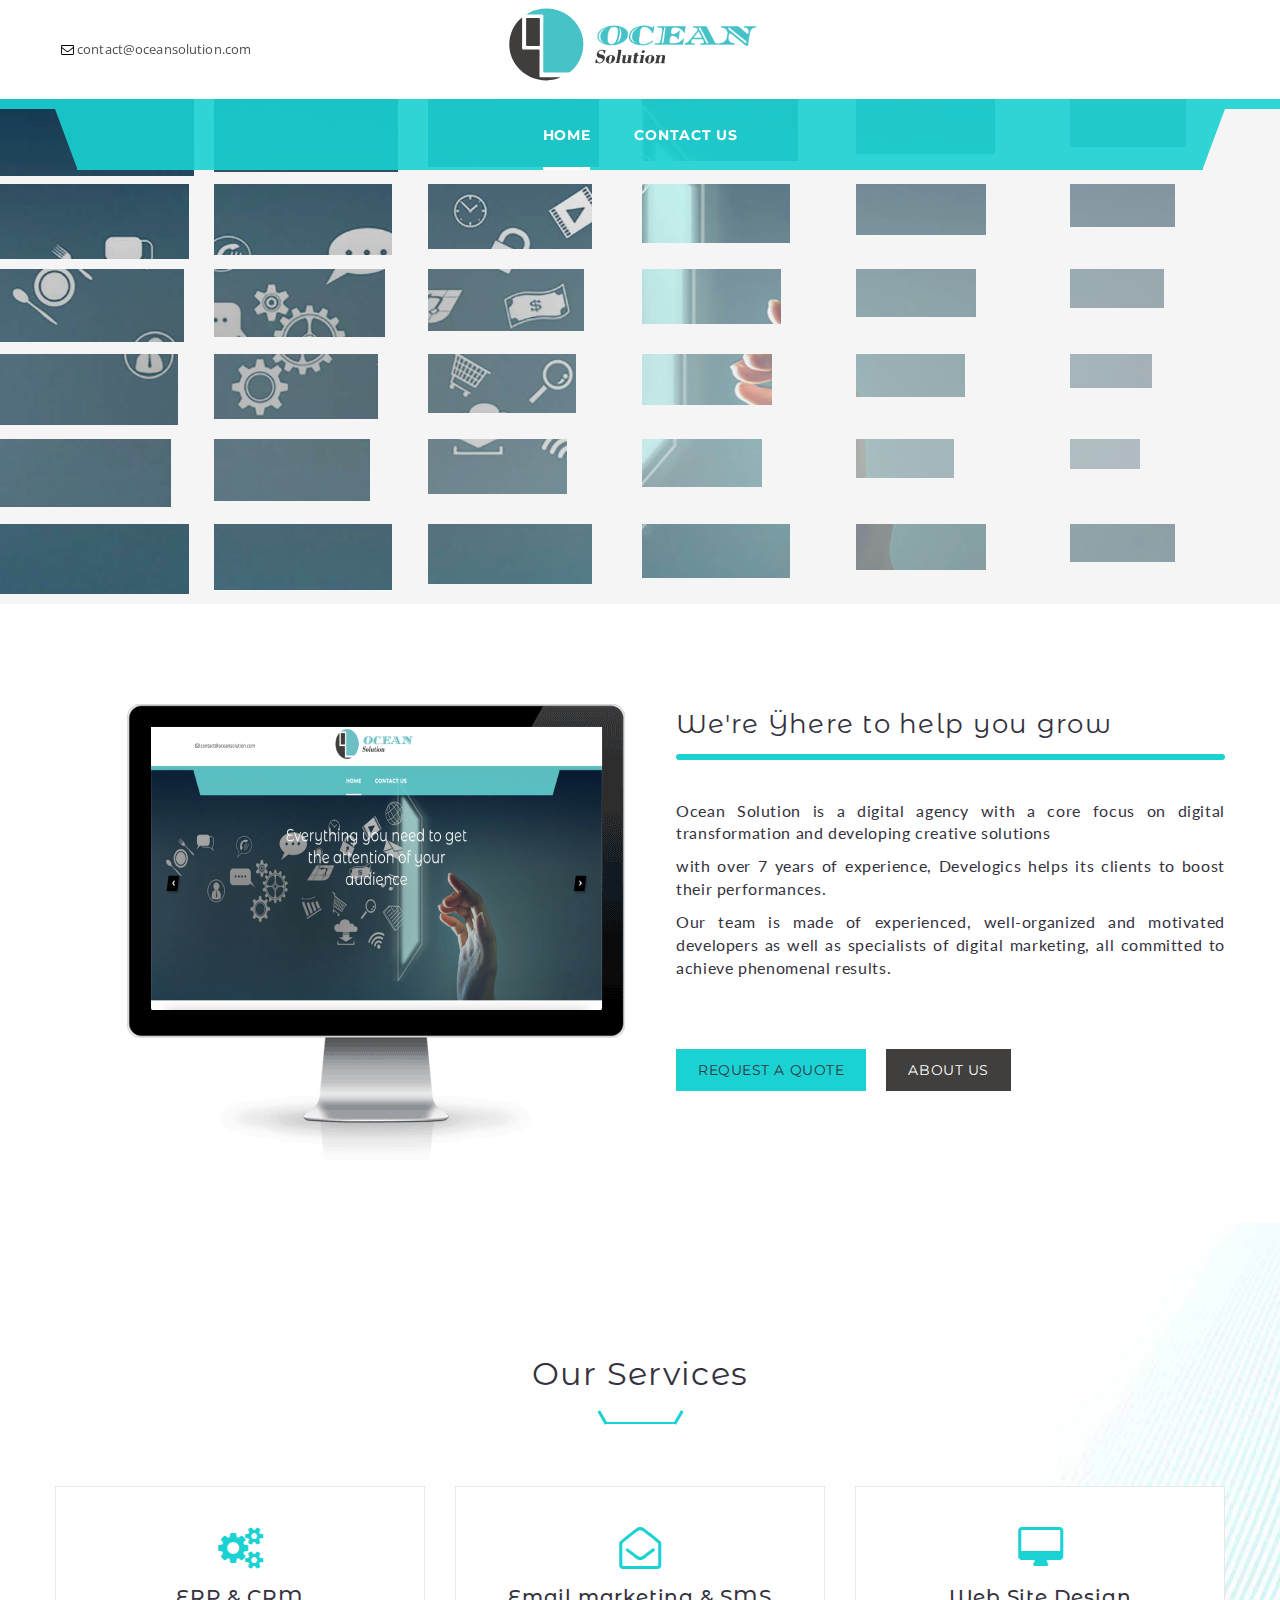
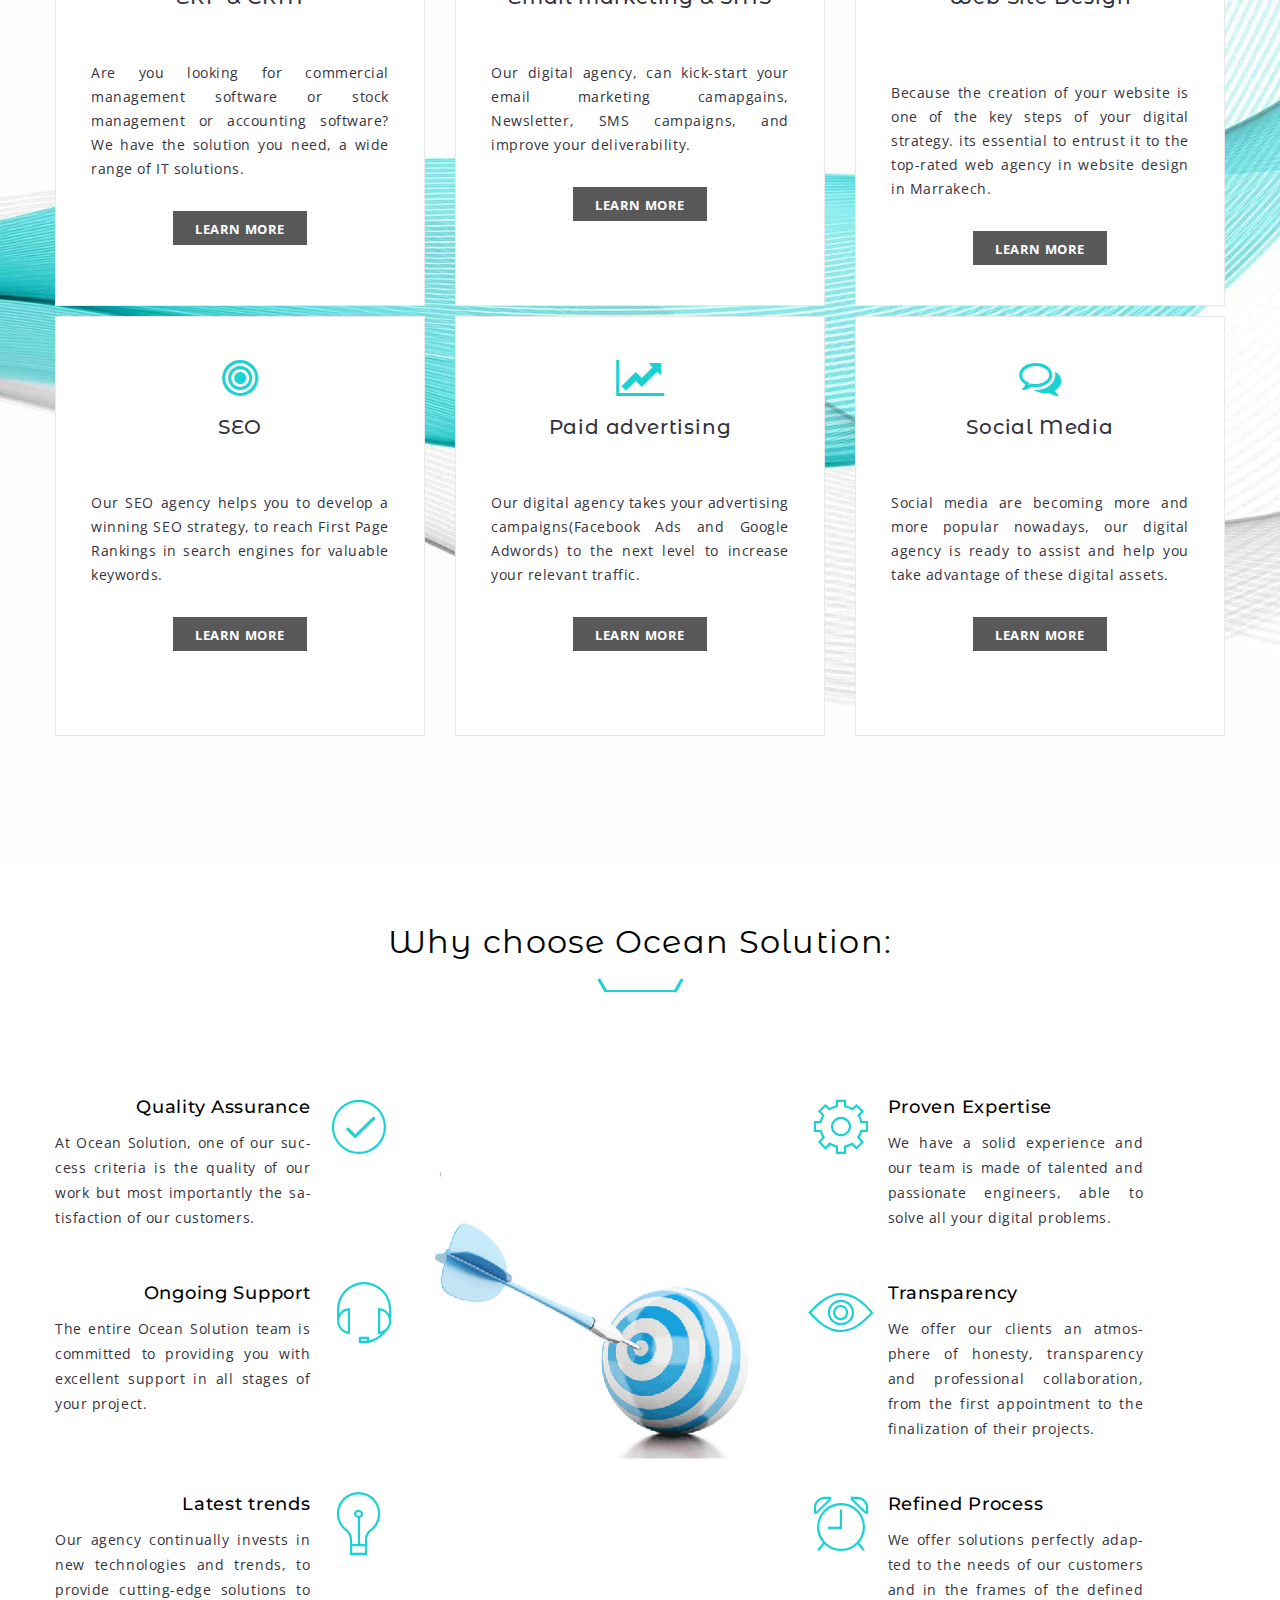
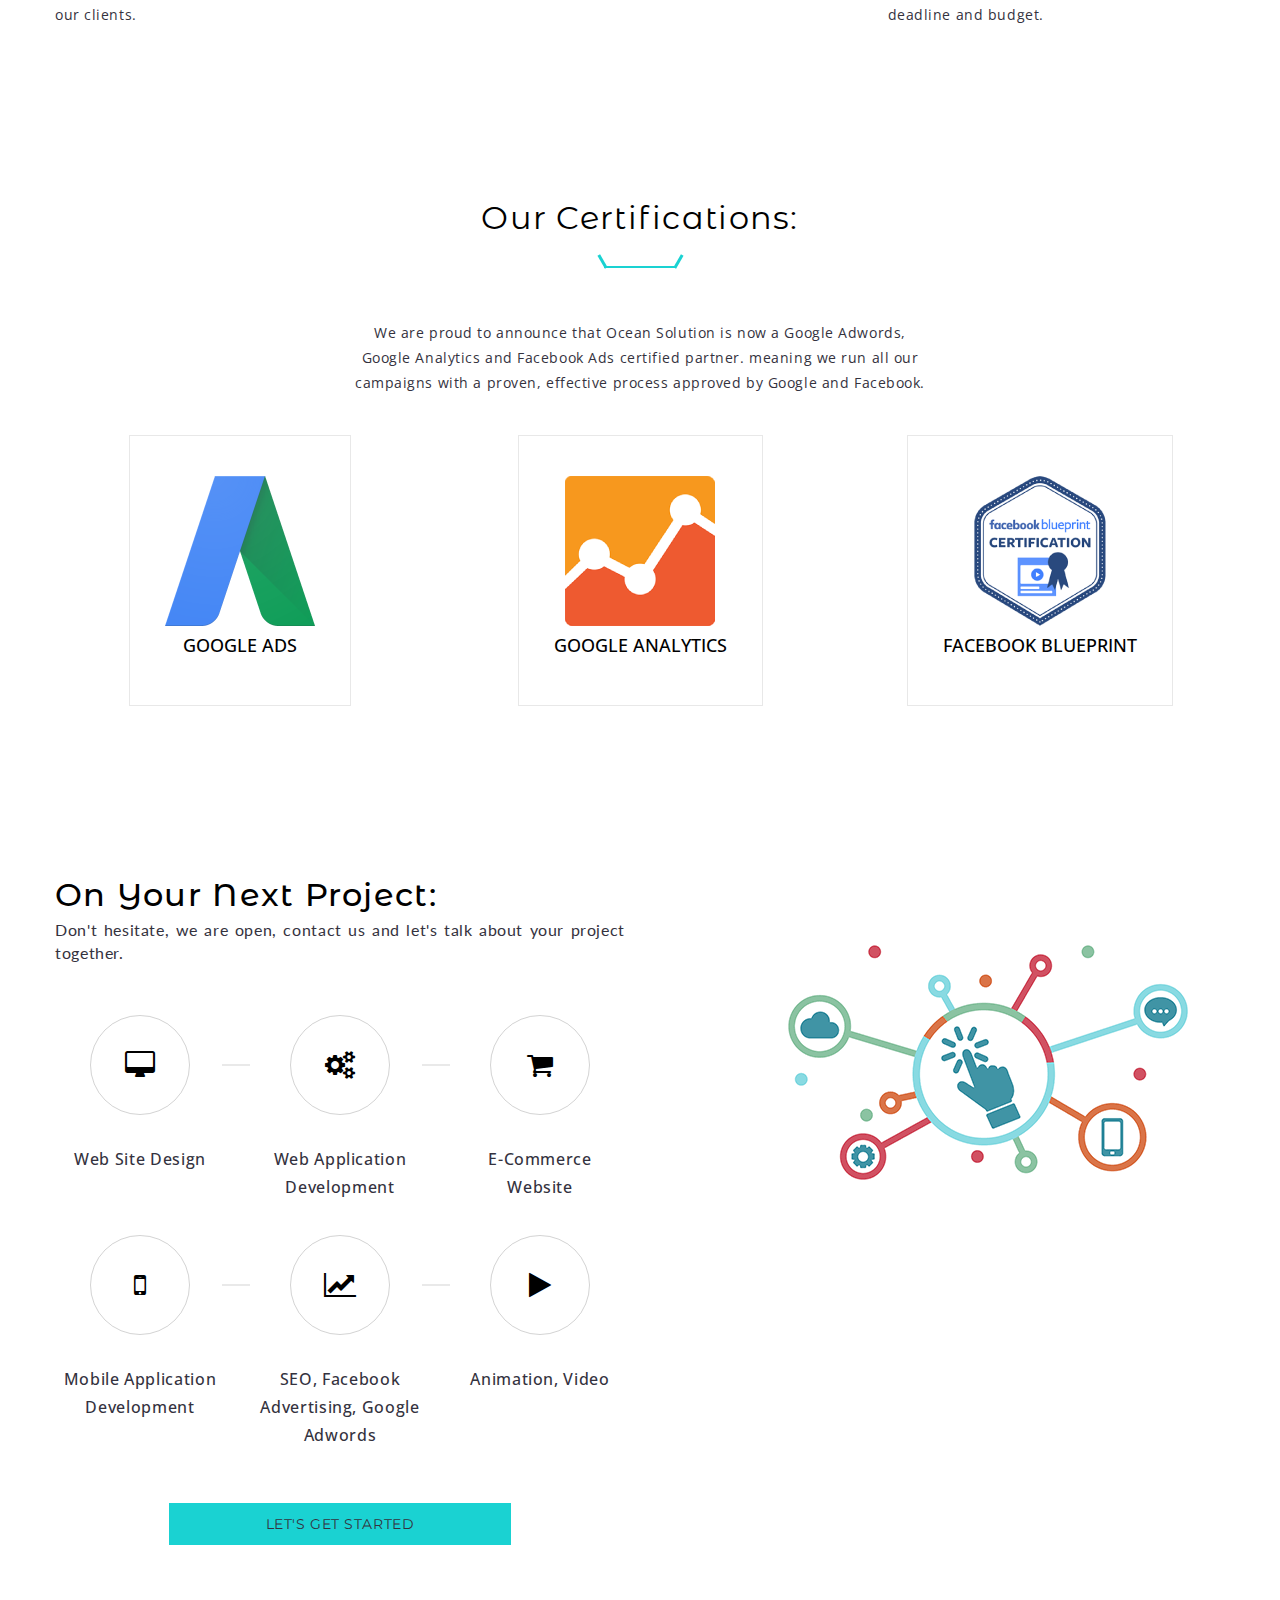
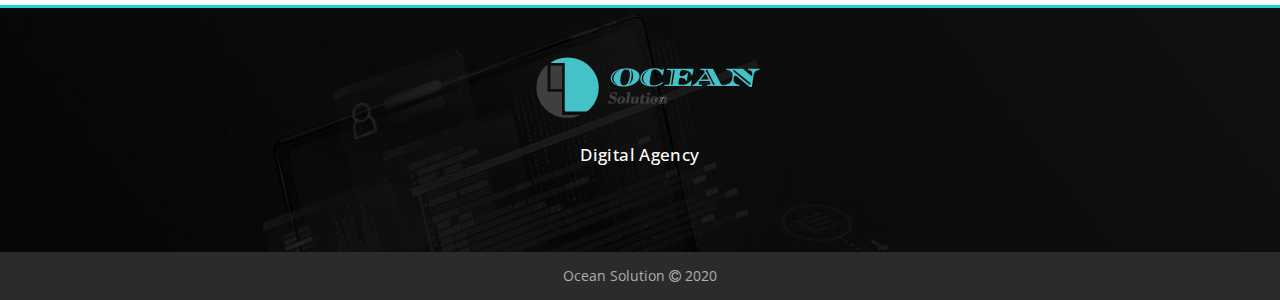
==== index.html @ 249a50ec "0" ====
<!DOCTYPE html>
<!--[if lt IE 7 ]> <html class="ie6"> <![endif]-->
<!--[if IE 7 ]>    <html class="ie7"> <![endif]-->
<!--[if IE 8 ]>    <html class="ie8"> <![endif]-->
<!--[if IE 9 ]>    <html class="ie9"> <![endif]-->
<!--[if (gt IE 9)|!(IE)]><!--><html lang="fr"><!--<![endif]-->

<!-- Mirrored from develogics-solutions.com/en by HTTrack Website Copier/3.x [XR&CO'2014], Sat, 30 Apr 2022 23:43:12 GMT -->
<!-- Added by HTTrack --><meta http-equiv="content-type" content="text/html;charset=UTF-8" /><!-- /Added by HTTrack -->
<head>

	<meta charset="utf-8">
    <meta http-equiv="X-UA-Compatible" content="IE=edge">
    <meta name="viewport" content="width=device-width, initial-scale=1">
	<title>Digital Agency | Ocean Solution </title>

	<!-- Standard Favicon -->
		
	<!-- Library - Google Font Familys -->
	<link href="https://fonts.googleapis.com/css?family=Exo+2:100,100i,200,200i,300,300i,400,400i,500,500i,600,600i,700,700i,800,800i,900,900i|Montserrat+Alternates:100,100i,200,200i,300,300i,400,400i,500,500i,600,600i,700,700i,800,800i,900,900i|Montserrat:100,100i,200,200i,300,300i,400,400i,500,500i,600,600i,700,700i,800,800i,900,900i|Open+Sans:300,300i,400,400i,600,600i,700,700i,800,800i|Poppins:300,400,500,600,700|Raleway:100,100i,200,200i,300,300i,400,400i,500,500i,600,600i,700,700i,800,800i,900,900i|Lato&amp;display=swap" rel="stylesheet"> 
	
	<link rel="stylesheet" type="text/css" href="assets/revolution/css/settings.css">

		
	<!-- Library -->
    <link rel="stylesheet" href="assets/css/lib.css" rel="stylesheet">    
	
	<!-- Custom - Common CSS -->
	<link href="assets/css/elements3b7a.css?t=65556" rel="stylesheet">	
	<link rel="stylesheet" type="text/css" href="assets/css/style.css">
	<link id="color" href="assets/css/color-schemes/cyan.css" rel="stylesheet"/>

	<!--[if lt IE 9]>
		<script src="js/html5/respond.min.js"></script>
    <![endif]-->
	
  <link rel="icon" href="favicon.ico" type="image/x-icon" />
  <link rel="shortcut icon" href="favicon.ico" type="image/x-icon" />
  <link rel="alternate" type="application/rss+xml" title="Web agency Marrakech &raquo; flow" href="feed/index/index.html" />
<link rel="alternate" type="application/rss+xml" title="web agency Marrakech &raquo; Comments flow" href="feed/commentaires/index.html" />
  <script async src="https://www.googletagmanager.com/gtag/js?id=UA-138496597-1"></script>
	
  <script>
	  window.dataLayer = window.dataLayer || [];
	  function gtag(){dataLayer.push(arguments);}
	  gtag('js', new Date());
	  gtag('config', 'UA-138496597-1');
  </script>
</head>

<body data-offset="200" data-spy="scroll" data-target=".ownavigation">
	<a id="acceuil"></a>
	
	<!-- Header Section -->
	<header class="header_s">
		<!-- SidePanel -->
		<div id="slidepanel">
			<!-- Top Header -->
			<div class="container-fluid no-right-padding no-left-padding top-header">
				<!-- Container -->
				<div class="container">						
					<div class="top-left">
						<div class="lang-block">
						<!-- <a href="index.html"><img src="assets/images/fr.png">&nbsp;FR</a> -->
						<span id="mail_develogics">&nbsp;
						<i class="fa fa-envelope-o"></i>
						<span><a href="mailto:contact@oceansolution.com">contact@oceansolution.com</a></span>
						</span>
						</div>
					</div>
					<div class="logo-block">
						<br/>
					<a href="index.html" title="Logo">
						<object width=300px; data="assets/images/logo.svg" point-event="none" type="image/svg+xml">
					    	<img src="assets/images/logo.png" alt="Logo"/>     
						</object>
					</a>
					</div>
					<!-- <div class="top-right">
						Get in touch
						&nbsp;
						<i class="fa fa-phone"></i>
						<span><a id="phone2" href="tel:0808519672"> 0808519672</a></span>


					</div> -->
				</div><!-- Container /- -->
			</div><!-- Top Header /- -->
			
		</div><!-- SidePanel /- -->
		<!-- Menu Block -->
		<div class="menu-block">
			<!-- Container -->
			<div class="container">
				<!-- Ownavigation -->
				<nav class="navbar ownavigation">
					<div class="navbar-header">
						<button type="button" class="navbar-toggle collapsed" data-toggle="collapse" data-target="#navbar" aria-expanded="false" aria-controls="navbar">
							<span class="sr-only">Toggle navigation</span>
							<span class="icon-bar"></span>
							<span class="icon-bar"></span>
							<span class="icon-bar"></span>
						</button>
						<a class="navbar-brand" href="index.html">
							<object width=200px; data="assets/images/logo.svg" point-event="none" type="image/svg+xml">
					    		<img src="assets/images/logo.png" alt="Logo"/>     
							</object>						</a>					</div>
					<div id="navbar" class="navbar-collapse collapse">
						<ul class="nav navbar-nav">
							<li class="active"><a href="index.html" title="Home">Home</a></li>
							<!-- <li><a href="en/digital-agency.html">About Us</a></li> -->
							<!-- <li class="dropdown">
								<a href="index.html#nos_services" title="Services">Services</a>
								<i class="ddl-switch fa fa-angle-down"></i>
								<ul class="dropdown-menu">
									<li><a href="en/erp-crm.html" title="ERP & CRM">ERP & CRM</a></li>
									<li><a href="en/email-marketing-agency.html" title="Email Marketing & SMS">Email Marketing & SMS</a></li>
									<li><a href="en/web-site-design-marrakech.html" title="Web Site Design">Web Site Design</a></li>
									<li><a href="en/seo-agency.html" title="SEO">SEO</a></li>
									<li><a href="en/facebook-adwords-advertising-agency.html" title="Facebook Ads & Google Adwords Advertising"> Facebook Ads & Google Adwords Advertising</a></li>
									<li><a href="en/social-media-agency.html" title="Social Media">Social Media</a></li>
								</ul>
							</li> -->
							<li><a href="en/contact-us.html" title="Contact">Contact Us</a></li>
						</ul>
					</div>
				</nav><!-- Ownavigation /- -->
			</div><!-- Container /- -->
		</div><!-- Menu Block /- -->
	</header><!-- Header Section /- -->
	
	<div class="main-container">

		<main class="site-main">		
			
			<!-- Slider Section -->
			<div id="home-revslider" class="slider-section container-fluid no-padding">
				<!-- START REVOLUTION SLIDER 5.3 -->
				<div class="rev_slider_wrapper">
					<div id="home-slider1" class="rev_slider" data-version="5.3">
						<ul>
	
							<li>
								<img src="assets/images/develogics_agence_web_marrakech2.jpg" alt="premier background slider" style="background-color: #f1f1f1;" data-bgposition="center center" data-bgfit="cover" data-bgrepeat="no-repeat" data-bgparallax="10" class="rev-slidebg" data-no-retina>
								<div class="tp-caption tp-shape tp-shapewrapper" id="slide-2-layer-0"
									data-x="['center','center','center','center']" 
									data-y="['middle','middle','middle','middle']" 
									data-basealign="slide" 
									data-height="full" 
									data-hoffset="['0','0','0','0']" 
									data-responsive="off" 
									data-responsive_offset="off" 
									data-start="0" 
									data-transform_idle="o:1;" 
									data-transform_in="opacity:0;s:2000;e:Power2.easeInOut;" 
									data-transform_out="opacity:0;s:500;s:500;" 
									data-voffset="['0','0','0','0']" 
									data-whitespace="nowrap" 
									data-width="full"
									style="z-index: 5;background-color:rgba(0, 0, 0, 0.21);">
								</div>	

								
								<div class="tp-caption tp-resizeme rs-parallaxlevel-0 slide-title" id="slide-2-layer-1" 
									data-x="['center','center','center','center']" data-hoffset="['0','0','0','0']" 
									data-y="['middle','middle','middle','middle']" data-voffset="['-84','-84','-70','-74']" 
									data-fontsize="['56','50','36','26']"
									data-lineheight="['71','71','55','45']"
									data-width="['805','805','600','450']"
									data-whitespace="normal"
									data-transform_idle="o:1;"
									data-transform_in="x:[-105%];s:1000;e:Power4.slideInRight;" 
									data-transform_out="y:[100%];s:1000;s:1000;e:Power2.slideInRight;" 
									data-mask_in="x:0px;y:0px;s:inherit;e:inherit;" 
									data-mask_out="x:inherit;y:inherit;s:inherit;e:inherit;"  
									data-start="1000" 
									data-splitin="none" 
									data-splitout="none" 
									data-responsive_offset="on"
									data-elementdelay="0.05" 
									data-textAlign="['center','center','center','center']"
									data-paddingtop="[0,0,0,0]"
									data-paddingright="[0,0,0,0]"
									data-paddingbottom="[0,0,0,0]"
									data-paddingleft="[0,0,0,0]"
									style="z-index: 5; color: #fff; font-family: 'Montserrat Alternates', sans-serif;">Everything you need to get the attention of your audience
						
							</li>
													
						</ul>
					</div>
				</div>
			</div><!-- Slider Section --><div id="qui_sommes_nous" class="container-fluid no-left-padding no-right-padding build-section">
   <div class="container">
      <div class="row">
         <div class="col-sm-6 col-xs-12 build-image"><img src="assets/images/presentation_develogics_solutions_marrakech.png" alt="presentation of the web agency Ocean Solution"/></div>
         <div id="presentation" class="col-sm-6 col-xs-12">
            <div class="build-content">
               <div class="build-title">
                  <h1>We're Ÿhere to help you grow</h1>
                  <br><br>
                  <p>Ocean Solution is a digital agency with a core focus on digital transformation and developing creative solutions</p>
                  <p>with over 7 years of experience, Develogics helps its clients to boost their performances.</p>
                  <p>Our team is made of experienced, well-organized and motivated developers as well as specialists of digital marketing, all committed to achieve phenomenal results.</p>
               </div>
               <a href="en/contact-us.html" class="learn-more" title="Request a Quote">Request a Quote</a><a href="en/web-agency-marrakech.html" class="purcase-now" title="Our Digital Agency">About Us </a>
            </div>
         </div>
      </div>
   </div>
</div>
<div id="nos_services" class="container-fluid no-left-padding no-right-padding services-section">
   <div class="container">
      <div class="section-header">
         <h3 id="title_services">Our Services</h3>
      </div>
      <div class="row">
         <div class="col-md-4 col-xs-12">
            <div class="srv-box serv_description">
               <i class="fa fa-cogs"></i>
               <h2>ERP & CRM</h2>
               <p>Are you looking for commercial management software or stock management or accounting software? We have the solution you need, a wide range of IT solutions.</p>
               <a href="#" title="ERP & CRM">LEARN MORE</a>
            </div>
         </div>
         <div class="col-md-4 col-xs-12">
            <div class="srv-box serv_description">
               <i class="fa fa-envelope-open-o"></i>
               <h2>Email marketing & SMS </h2>
               <p>Our digital agency, can kick-start your email marketing camapgains, Newsletter,  SMS campaigns, and improve your deliverability. </p>
               <a href="#" title="Email marketing agency">LEARN MORE</a>
            </div>
         </div>
         <div class="col-md-4 col-xs-12">
            <div class="srv-box serv_description">
               <i class="fa fa-desktop"></i>
               <h2>Web Site Design</h2>
               <br/>
               <p>Because the creation of your website is one of the key steps of your digital strategy. its essential to entrust it to the top-rated web agency in website design in Marrakech.</p>
               <a href="#" title="Web site Design agency in Marrakech">LEARN MORE</a>
            </div>
         </div>

      </div>
      <div id="second_services" class="row">
         <div class="col-md-4 col-xs-12">
            <div class="srv-box serv_description">
               <i class="fa fa-bullseye"></i>
               <h2>SEO</h2>
               <p>Our SEO agency helps you to develop a winning SEO strategy, to reach First Page Rankings in search engines for valuable keywords. </p>
               <a href="#" title="SEO agency Morocco">LEARN MORE</a>
            </div>
         </div>
         <div class="col-md-4 col-xs-12">
            <div class="srv-box serv_description">
               <i class="fa fa-line-chart"></i>
               <h2>Paid advertising</h2>
               <p>Our digital agency takes your advertising campaigns(Facebook Ads and Google Adwords) to the next level to increase your relevant traffic.</p>
               <a href="#" title="Avertising agency Morocco">LEARN MORE</a>
            </div>
         </div>
         <div class="col-md-4 col-xs-12">
            <div class="srv-box serv_description">
               <i class="fa fa-comments-o"></i>
               <h2>Social Media</h2>
               <p>Social media are becoming more and more popular nowadays, our digital agency is ready to assist and help you take advantage of these digital assets. </p>
               <a href="#" title="Social media agency Morocco">LEARN MORE</a>
            </div>
         </div>

      </div>
   </div>
</div>
<div id="features-section" class="container-fluid no-left-padding no-right-padding features-section">
   <div class="container">
      <div class="section-header">
         <h3>Why choose Ocean Solution:</h3>
      </div>
      <div class="features-detail">
         <div class="feature-img col-md-4"><img src="assets/images/pourquoi_choisir_develogics.png" alt="image section why develogcis solutions"/></div>
         <div class="row">
            <div class="col-md-6 col-sm-6">
               <div class="features-box">
                  <i class="pe-7s-check"></i>
                  <h3>Quality Assurance </h3>
                  <p>At Ocean Solution, one of our success criteria is the quality of our work but most importantly the satisfaction of our customers. </p>
               </div>
            </div>
            <div class="col-md-6 col-sm-6">
               <div class="features-box">
                  <i class="pe-7s-config"></i>
                  <h3>Proven Expertise </h3>
                  <p>We have a solid experience and our team is made of talented and passionate engineers, able to solve all your digital problems. </p>
               </div>
            </div>
            <div class="col-md-6 col-sm-6">
               <div class="features-box">
                  <i class="pe-7s-headphones"></i>
                  <h3>Ongoing Support</h3>
                  <p>The entire Ocean Solution team is committed to providing you with excellent support in all stages of your project. </p>
               </div>
            </div>
            <div class="col-md-6 col-sm-6">
               <div class="features-box">
                  <i class="pe-7s-look"></i>
                  <h3>Transparency</h3>
                  <p>We offer our clients an atmosphere of honesty, transparency and professional collaboration, from the first appointment to the finalization of their projects.</p>
               </div>
            </div>
            <div class="col-md-6 col-sm-6">
               <div class="features-box">
                  <i class="pe-7s-light"></i>
                  <h3>Latest trends</h3>
                  <p>Our agency continually invests in new technologies and trends, to provide cutting-edge solutions to our clients. </p>
               </div>
            </div>
            <div class="col-md-6 col-sm-6">
               <div class="features-box">
                  <i class="pe-7s-alarm"></i>
                  <h3>Refined Process</h3>
                  <p>We offer solutions perfectly adapted to the needs of our customers and in the frames of the defined deadline and budget.</p>
               </div>
            </div>
         </div>
      </div>
   </div>
</div>
<div id="features-section2" class="container-fluid no-left-padding no-right-padding features-section">
   <div class="container">
      <div class="section-header">
         <h3>Our Certifications: </h3>
      </div>
      <div id="certification_box">
         <p id="certification">We are proud to announce that Ocean Solution is now a Google Adwords, Google Analytics and Facebook Ads certified partner. meaning we run all our campaigns with a proven, effective process approved by Google and Facebook.</p>
      </div>
      <br><br>
      <div id="accreditations" class="row">
         <div class="col-sm-4">
            <div class="srv-box">
               <img src="assets/images/certification-google-ads.png" title="Google Adswords certified agency morocco" alt="Google Adswords certified agency morocco">
               <h4>GOOGLE ADS</h4>
            </div>
         </div>
         <div class="col-sm-4">
            <div class="srv-box">
               <img src="assets/images/certification-google-analytics.png" title="Google Analytics certified agency morocco" alt="Google Analytics certified agency morocco">
               <h4>GOOGLE ANALYTICS</h4>
            </div>
         </div>
         <div class="col-sm-4">
            <div class="srv-box">
               <img src="assets/images/certification-facebook-blueprint.png" title="Facebook Ads certified agency morocco" alt="Facebook Ads certified agency morocco">
               <h4>FACEBOOK BLUEPRINT</h4>
            </div>
         </div>
      </div>
   </div>
</div>

<div id="build-section2" class="container-fluid no-left-padding no-right-padding build-section">
   <div class="container">
      <div class="row">
         <div class="col-sm-6 col-xs-12">
            <div class="build-content">
               <div class="build-title">
                  <h3>On Your Next Project:</h3>
                  <p>Don't hesitate, we are open, contact us and let's talk about your project together.</p>
               </div>
               <div class="build-detail row">
                  <div class="col-xs-4">
                     <div class="build-box">
                        <i class="fa fa-desktop"></i>
                        <h3>Web Site Design</h3>
                     </div>
                  </div>
                  <div class="col-xs-4">
                     <div class="build-box">
                        <i class="fa fa-cogs"></i>
                        <h3>Web Application Development</h3>
                     </div>
                  </div>
                  <div class="col-xs-4">
                     <div class="build-box">
                        <i class="fa fa-shopping-cart"></i>
                        <h3>E-Commerce website</h3>
                     </div>
                  </div>
               </div>
               <div class="build-detail row">
                  <div class="col-xs-4">
                     <div class="build-box">
                        <i class="fa fa-mobile"></i>
                        <h3>Mobile Application Development</h3>
                     </div>
                  </div>
                  <div class="col-xs-4">
                     <div class="build-box">
                        <i class="fa fa-line-chart"></i>
                        <h3>SEO, Facebook Advertising, Google Adwords</h3>
                     </div>
                  </div>
                  <div class="col-xs-4">
                     <div class="build-box">
                        <i class="fa fa-play"></i>
                        <h3>Animation, Video</h3>
                     </div>
                  </div>
               </div>
               <a id="contact_btn_last" href="en/contact-us.html" class="learn-more" title="Let's get started ">Let's get started </a>
            </div>
         </div>
         <div class="col-sm-6 col-xs-12 build-image"><img src="assets/images/contactez_develogics_solutions_agence_web_marrakech.png" alt="image section contact Ocean Solution"/></div>
      </div>
   </div>
</div>
</main></div>	<!-- Footer Main -->
	<footer id="contact" class="container-fluid no-left-padding no-right-padding footer-main">
		<!-- Top Footer -->
		<div class="container-fluid no-left-padding no-right-padding top-footer">
			<!-- Container -->
			<div class="container">
				<div class="logo-block">
					<h3><img src="assets/images/logo.png" alt="Ocean Solution" /></h3>
					<p id="footer_slug"><strong>Digital Agency</strong></p>
			
				</div>
				
				<!-- Row /- -->
			</div><!-- Container /- -->
		</div><!-- Top Footer -->
		<!-- Bottom Footer -->
		<div class="container-fluid bottom-footer no-left-padding no-right-padding">
			<!-- Container -->
			<div class="container">
				<p id="footer_cpt"><a class="footer_links" href="index.html" title="Web Agency Marrakech">Ocean Solution</a> <i class="fa fa-copyright"></i> 2020</p>
			</div><!-- Container -->
		</div><!-- Bottom Footer /- -->
	</footer><!-- Footer Main /- -->
	<!-- JQuery v1.12.4 -->
	<script src="assets/js/jquery-1.12.4.min.js"></script>

	<!-- Library - Js -->
	
	<!-- RS5.3 Core JS Files -->
	<script type="text/javascript" src="assets/revolution/js/jquery.themepunch.tools.min838f.js?rev=5.0"></script>
	<script type="text/javascript" src="assets/revolution/js/jquery.themepunch.revolution.min838f.js?rev=5.0"></script>
	<script type="text/javascript" src="assets/revolution/js/extensions/revolution.extension.video.min.js"></script>
	<script type="text/javascript" src="assets/revolution/js/extensions/revolution.extension.slideanims.min.js"></script>
	<script type="text/javascript" src="assets/revolution/js/extensions/revolution.extension.layeranimation.min.js"></script>
	<script type="text/javascript" src="assets/revolution/js/extensions/revolution.extension.navigation.min.js"></script>
	
	<!-- Library - Theme JS -->
	<script src="assets/js/functions.js"></script>
	<script src="assets/js/services.js"></script>
	<link rel="stylesheet" type="text/css" href="assets/css/servicesc7b7.css?t=333">
	<!--Start of Tawk.to Script-->
<!--	<script type="text/javascript">
	var Tawk_API=Tawk_API||{}, Tawk_LoadStart=new Date();
	(function(){
	var s1=document.createElement("script"),s0=document.getElementsByTagName("script")[0];
	s1.async=true;
	s1.src='https://embed.tawk.to/5cb7019fd6e05b735b4307b9/default';
	s1.charset='UTF-8';
	s1.setAttribute('crossorigin','*');
	s0.parentNode.insertBefore(s1,s0);
	})();
	</script>
	-->
	<!--End of Tawk.to Script-->


</body>

<!-- Mirrored from develogics-solutions.com/en by HTTrack Website Copier/3.x [XR&CO'2014], Sat, 30 Apr 2022 23:43:28 GMT -->
</html>
---- assets/revolution/css/settings.css ----
/*-----------------------------------------------------------------------------

-	Revolution Slider 5.0 Default Style Settings -

Screen Stylesheet

version:   	5.3.1
date:      	07/12/15
author:		themepunch
email:     	info@themepunch.com
website:   	http://www.themepunch.com
-----------------------------------------------------------------------------*/

#debungcontrolls,.debugtimeline{width:100%;box-sizing:border-box}.rev_column,.rev_column .tp-parallax-wrap,.tp-svg-layer svg{vertical-align:top}#debungcontrolls{z-index:100000;position:fixed;bottom:0;height:auto;background:rgba(0,0,0,.6);padding:10px}.debugtimeline{height:10px;position:relative;margin-bottom:3px;display:none;white-space:nowrap}.debugtimeline:hover{height:15px}.the_timeline_tester{background:#e74c3c;position:absolute;top:0;left:0;height:100%;width:0}.debugtimeline.tl_slide .the_timeline_tester{background:#f39c12}.debugtimeline.tl_frame .the_timeline_tester{background:#3498db}.debugtimline_txt{color:#fff;font-weight:400;font-size:7px;position:absolute;left:10px;top:0;white-space:nowrap;line-height:10px}.rtl{direction:rtl}@font-face{font-family:revicons;src:url(../fonts/revicons/revicons90c6.eot?5510888);src:url(../fonts/revicons/revicons90c6.eot?5510888#iefix) format('embedded-opentype'),url(../fonts/revicons/revicons90c6.woff?5510888) format('woff'),url(../fonts/revicons/revicons90c6.ttf?5510888) format('truetype'),url(../fonts/revicons/revicons90c6.svg?5510888#revicons) format('svg');font-weight:400;font-style:normal}[class*=" revicon-"]:before,[class^=revicon-]:before{font-family:revicons;font-style:normal;font-weight:400;speak:none;display:inline-block;text-decoration:inherit;width:1em;margin-right:.2em;text-align:center;font-variant:normal;text-transform:none;line-height:1em;margin-left:.2em}.revicon-search-1:before{content:'\e802'}.revicon-pencil-1:before{content:'\e831'}.revicon-picture-1:before{content:'\e803'}.revicon-cancel:before{content:'\e80a'}.revicon-info-circled:before{content:'\e80f'}.revicon-trash:before{content:'\e801'}.revicon-left-dir:before{content:'\e817'}.revicon-right-dir:before{content:'\e818'}.revicon-down-open:before{content:'\e83b'}.revicon-left-open:before{content:'\e819'}.revicon-right-open:before{content:'\e81a'}.revicon-angle-left:before{content:'\e820'}.revicon-angle-right:before{content:'\e81d'}.revicon-left-big:before{content:'\e81f'}.revicon-right-big:before{content:'\e81e'}.revicon-magic:before{content:'\e807'}.revicon-picture:before{content:'\e800'}.revicon-export:before{content:'\e80b'}.revicon-cog:before{content:'\e832'}.revicon-login:before{content:'\e833'}.revicon-logout:before{content:'\e834'}.revicon-video:before{content:'\e805'}.revicon-arrow-combo:before{content:'\e827'}.revicon-left-open-1:before{content:'\e82a'}.revicon-right-open-1:before{content:'\e82b'}.revicon-left-open-mini:before{content:'\e822'}.revicon-right-open-mini:before{content:'\e823'}.revicon-left-open-big:before{content:'\e824'}.revicon-right-open-big:before{content:'\e825'}.revicon-left:before{content:'\e836'}.revicon-right:before{content:'\e826'}.revicon-ccw:before{content:'\e808'}.revicon-arrows-ccw:before{content:'\e806'}.revicon-palette:before{content:'\e829'}.revicon-list-add:before{content:'\e80c'}.revicon-doc:before{content:'\e809'}.revicon-left-open-outline:before{content:'\e82e'}.revicon-left-open-2:before{content:'\e82c'}.revicon-right-open-outline:before{content:'\e82f'}.revicon-right-open-2:before{content:'\e82d'}.revicon-equalizer:before{content:'\e83a'}.revicon-layers-alt:before{content:'\e804'}.revicon-popup:before{content:'\e828'}.rev_slider_wrapper{position:relative;z-index:0;width:100%}.rev_slider{position:relative;overflow:visible}.entry-content .rev_slider a,.rev_slider a{box-shadow:none}.tp-overflow-hidden{overflow:hidden!important}.group_ov_hidden{overflow:hidden}.rev_slider img,.tp-simpleresponsive img{max-width:none!important;transition:none;margin:0;padding:0;border:none}.rev_slider .no-slides-text{font-weight:700;text-align:center;padding-top:80px}.rev_slider>ul,.rev_slider>ul>li,.rev_slider>ul>li:before,.rev_slider_wrapper>ul,.tp-revslider-mainul>li,.tp-revslider-mainul>li:before,.tp-simpleresponsive>ul,.tp-simpleresponsive>ul>li,.tp-simpleresponsive>ul>li:before{list-style:none!important;position:absolute;margin:0!important;padding:0!important;overflow-x:visible;overflow-y:visible;background-image:none;background-position:0 0;text-indent:0;top:0;left:0}.rev_slider>ul>li,.rev_slider>ul>li:before,.tp-revslider-mainul>li,.tp-revslider-mainul>li:before,.tp-simpleresponsive>ul>li,.tp-simpleresponsive>ul>li:before{visibility:hidden}.tp-revslider-mainul,.tp-revslider-slidesli{padding:0!important;margin:0!important;list-style:none!important}.fullscreen-container,.fullwidthbanner-container{padding:0;position:relative}.rev_slider li.tp-revslider-slidesli{position:absolute!important}.tp-caption .rs-untoggled-content{display:block}.tp-caption .rs-toggled-content{display:none}.rs-toggle-content-active.tp-caption .rs-toggled-content{display:block}.rs-toggle-content-active.tp-caption .rs-untoggled-content{display:none}.rev_slider .caption,.rev_slider .tp-caption{position:relative;visibility:hidden;white-space:nowrap;display:block;-webkit-font-smoothing:antialiased!important;z-index:1}.rev_slider .caption,.rev_slider .tp-caption,.tp-simpleresponsive img{-moz-user-select:none;-khtml-user-select:none;-webkit-user-select:none;-o-user-select:none}.rev_slider .tp-mask-wrap .tp-caption,.rev_slider .tp-mask-wrap :last-child,.wpb_text_column .rev_slider .tp-mask-wrap .tp-caption,.wpb_text_column .rev_slider .tp-mask-wrap :last-child{margin-bottom:0}.tp-svg-layer svg{width:100%;height:100%;position:relative}.tp-carousel-wrapper{cursor:url(openhand.html),move}.tp-carousel-wrapper.dragged{cursor:url(closedhand.html),move}.tp_inner_padding{box-sizing:border-box;max-height:none!important}.tp-caption.tp-layer-selectable{-moz-user-select:all;-khtml-user-select:all;-webkit-user-select:all;-o-user-select:all}.tp-caption.tp-hidden-caption,.tp-forcenotvisible,.tp-hide-revslider,.tp-parallax-wrap.tp-hidden-caption{visibility:hidden!important;display:none!important}.rev_slider audio,.rev_slider embed,.rev_slider iframe,.rev_slider object,.rev_slider video{max-width:none!important}.tp-element-background{position:absolute;top:0;left:0;width:100%;height:100%;z-index:0}.rev_row_zone{position:absolute;width:100%;left:0;box-sizing:border-box;min-height:50px;font-size:0}.rev_column_inner,.rev_slider .tp-caption.rev_row{position:relative;width:100%!important;box-sizing:border-box}.rev_row_zone_top{top:0}.rev_row_zone_middle{top:50%;transform:translateY(-50%)}.rev_row_zone_bottom{bottom:0}.rev_slider .tp-caption.rev_row{display:table;table-layout:fixed;vertical-align:top;height:auto!important;font-size:0}.rev_column{display:table-cell;position:relative;height:auto;box-sizing:border-box;font-size:0}.rev_column_inner{display:block;height:auto!important;white-space:normal!important}.rev_column_bg{width:100%;height:100%;position:absolute;top:0;left:0;z-index:0;box-sizing:border-box;background-clip:content-box;border:0 solid transparent}.tp-caption .backcorner,.tp-caption .backcornertop,.tp-caption .frontcorner,.tp-caption .frontcornertop{height:0;top:0;width:0;position:absolute}.rev_column_inner .tp-loop-wrap,.rev_column_inner .tp-mask-wrap,.rev_column_inner .tp-parallax-wrap{text-align:inherit}.rev_column_inner .tp-mask-wrap{display:inline-block}.rev_column_inner .tp-parallax-wrap,.rev_column_inner .tp-parallax-wrap .tp-loop-wrap,.rev_column_inner .tp-parallax-wrap .tp-mask-wrap{position:relative!important;left:auto!important;top:auto!important;line-height:0}.tp-video-play-button,.tp-video-play-button i{line-height:50px!important;vertical-align:top;text-align:center}.rev_column_inner .rev_layer_in_column,.rev_column_inner .tp-parallax-wrap,.rev_column_inner .tp-parallax-wrap .tp-loop-wrap,.rev_column_inner .tp-parallax-wrap .tp-mask-wrap{vertical-align:top}.rev_break_columns{display:block!important}.rev_break_columns .tp-parallax-wrap.rev_column{display:block!important;width:100%!important}.fullwidthbanner-container{overflow:hidden}.fullwidthbanner-container .fullwidthabanner{width:100%;position:relative}.tp-static-layers{position:absolute;z-index:101;top:0;left:0}.tp-caption .frontcorner{border-left:40px solid transparent;border-right:0 solid transparent;border-top:40px solid #00A8FF;left:-40px}.tp-caption .backcorner{border-left:0 solid transparent;border-right:40px solid transparent;border-bottom:40px solid #00A8FF;right:0}.tp-caption .frontcornertop{border-left:40px solid transparent;border-right:0 solid transparent;border-bottom:40px solid #00A8FF;left:-40px}.tp-caption .backcornertop{border-left:0 solid transparent;border-right:40px solid transparent;border-top:40px solid #00A8FF;right:0}.tp-layer-inner-rotation{position:relative!important}img.tp-slider-alternative-image{width:100%;height:auto}.caption.fullscreenvideo,.rs-background-video-layer,.tp-caption.coverscreenvideo,.tp-caption.fullscreenvideo{width:100%;height:100%;top:0;left:0;position:absolute}.noFilterClass{filter:none!important}.rs-background-video-layer{visibility:hidden;z-index:0}.caption.fullscreenvideo audio,.caption.fullscreenvideo iframe,.caption.fullscreenvideo video,.tp-caption.fullscreenvideo iframe,.tp-caption.fullscreenvideo iframe audio,.tp-caption.fullscreenvideo iframe video{width:100%!important;height:100%!important;display:none}.fullcoveredvideo audio,.fullscreenvideo audio .fullcoveredvideo video,.fullscreenvideo video{background:#000}.fullcoveredvideo .tp-poster{background-position:center center;background-size:cover;width:100%;height:100%;top:0;left:0}.videoisplaying .html5vid .tp-poster{display:none}.tp-video-play-button{background:#000;background:rgba(0,0,0,.3);border-radius:5px;position:absolute;top:50%;left:50%;color:#FFF;margin-top:-25px;margin-left:-25px;cursor:pointer;width:50px;height:50px;box-sizing:border-box;display:inline-block;z-index:4;opacity:0;transition:opacity .3s ease-out!important}.tp-audio-html5 .tp-video-play-button,.tp-hiddenaudio{display:none!important}.tp-caption .html5vid{width:100%!important;height:100%!important}.tp-video-play-button i{width:50px;height:50px;display:inline-block;font-size:40px!important}.rs-fullvideo-cover,.tp-dottedoverlay,.tp-shadowcover{height:100%;top:0;left:0;position:absolute}.tp-caption:hover .tp-video-play-button{opacity:1;display:block}.tp-caption .tp-revstop{display:none;border-left:5px solid #fff!important;border-right:5px solid #fff!important;margin-top:15px!important;line-height:20px!important;vertical-align:top;font-size:25px!important}.tp-seek-bar,.tp-video-button,.tp-volume-bar{outline:0;line-height:12px;margin:0;cursor:pointer}.videoisplaying .revicon-right-dir{display:none}.videoisplaying .tp-revstop{display:inline-block}.videoisplaying .tp-video-play-button{display:none}.fullcoveredvideo .tp-video-play-button{display:none!important}.fullscreenvideo .fullscreenvideo audio,.fullscreenvideo .fullscreenvideo video{object-fit:contain!important}.fullscreenvideo .fullcoveredvideo audio,.fullscreenvideo .fullcoveredvideo video{object-fit:cover!important}.tp-video-controls{position:absolute;bottom:0;left:0;right:0;padding:5px;opacity:0;transition:opacity .3s;background-image:linear-gradient(to bottom,#000 13%,#323232 100%);display:table;max-width:100%;overflow:hidden;box-sizing:border-box}.rev-btn.rev-hiddenicon i,.rev-btn.rev-withicon i{transition:all .2s ease-out!important;font-size:15px}.tp-caption:hover .tp-video-controls{opacity:.9}.tp-video-button{background:rgba(0,0,0,.5);border:0;border-radius:3px;font-size:12px;color:#fff;padding:0}.tp-video-button:hover{cursor:pointer}.tp-video-button-wrap,.tp-video-seek-bar-wrap,.tp-video-vol-bar-wrap{padding:0 5px;display:table-cell;vertical-align:middle}.tp-video-seek-bar-wrap{width:80%}.tp-video-vol-bar-wrap{width:20%}.tp-seek-bar,.tp-volume-bar{width:100%;padding:0}.rs-fullvideo-cover{width:100%;background:0 0;z-index:5}.disabled_lc .tp-video-play-button,.rs-background-video-layer audio::-webkit-media-controls,.rs-background-video-layer video::-webkit-media-controls,.rs-background-video-layer video::-webkit-media-controls-start-playback-button{display:none!important}.tp-audio-html5 .tp-video-controls{opacity:1!important;visibility:visible!important}.tp-dottedoverlay{background-repeat:repeat;width:100%;z-index:3}.tp-dottedoverlay.twoxtwo{background:url(../assets/gridtile.png)}.tp-dottedoverlay.twoxtwowhite{background:url(../assets/gridtile_white.png)}.tp-dottedoverlay.threexthree{background:url(../assets/gridtile_3x3.png)}.tp-dottedoverlay.threexthreewhite{background:url(../assets/gridtile_3x3_white.png)}.tp-shadowcover{width:100%;background:#fff;z-index:-1}.tp-shadow1{box-shadow:0 10px 6px -6px rgba(0,0,0,.8)}.tp-shadow2:after,.tp-shadow2:before,.tp-shadow3:before,.tp-shadow4:after{z-index:-2;position:absolute;content:"";bottom:10px;left:10px;width:50%;top:85%;max-width:300px;background:0 0;box-shadow:0 15px 10px rgba(0,0,0,.8);transform:rotate(-3deg)}.tp-shadow2:after,.tp-shadow4:after{transform:rotate(3deg);right:10px;left:auto}.tp-shadow5{position:relative;box-shadow:0 1px 4px rgba(0,0,0,.3),0 0 40px rgba(0,0,0,.1) inset}.tp-shadow5:after,.tp-shadow5:before{content:"";position:absolute;z-index:-2;box-shadow:0 0 25px 0 rgba(0,0,0,.6);top:30%;bottom:0;left:20px;right:20px;border-radius:100px/20px}.tp-button{padding:6px 13px 5px;border-radius:3px;height:30px;cursor:pointer;color:#fff!important;text-shadow:0 1px 1px rgba(0,0,0,.6)!important;font-size:15px;line-height:45px!important;font-family:arial,sans-serif;font-weight:700;letter-spacing:-1px;text-decoration:none}.tp-button.big{color:#fff;text-shadow:0 1px 1px rgba(0,0,0,.6);font-weight:700;padding:9px 20px;font-size:19px;line-height:57px!important}.purchase:hover,.tp-button.big:hover,.tp-button:hover{background-position:bottom,15px 11px}.purchase.green,.purchase:hover.green,.tp-button.green,.tp-button:hover.green{background-color:#21a117;box-shadow:0 3px 0 0 #104d0b}.purchase.blue,.purchase:hover.blue,.tp-button.blue,.tp-button:hover.blue{background-color:#1d78cb;box-shadow:0 3px 0 0 #0f3e68}.purchase.red,.purchase:hover.red,.tp-button.red,.tp-button:hover.red{background-color:#cb1d1d;box-shadow:0 3px 0 0 #7c1212}.purchase.orange,.purchase:hover.orange,.tp-button.orange,.tp-button:hover.orange{background-color:#f70;box-shadow:0 3px 0 0 #a34c00}.purchase.darkgrey,.purchase:hover.darkgrey,.tp-button.darkgrey,.tp-button.grey,.tp-button:hover.darkgrey,.tp-button:hover.grey{background-color:#555;box-shadow:0 3px 0 0 #222}.purchase.lightgrey,.purchase:hover.lightgrey,.tp-button.lightgrey,.tp-button:hover.lightgrey{background-color:#888;box-shadow:0 3px 0 0 #555}.rev-btn,.rev-btn:visited{outline:0!important;box-shadow:none!important;text-decoration:none!important;line-height:44px;font-size:17px;font-weight:500;padding:12px 35px;box-sizing:border-box;font-family:Roboto,sans-serif;cursor:pointer}.rev-btn.rev-uppercase,.rev-btn.rev-uppercase:visited{text-transform:uppercase;letter-spacing:1px;font-size:15px;font-weight:900}.rev-btn.rev-withicon i{font-weight:400;position:relative;top:0;margin-left:10px!important}.rev-btn.rev-hiddenicon i{font-weight:400;position:relative;top:0;opacity:0;margin-left:0!important;width:0!important}.rev-btn.rev-hiddenicon:hover i{opacity:1!important;margin-left:10px!important;width:auto!important}.rev-btn.rev-medium,.rev-btn.rev-medium:visited{line-height:36px;font-size:14px;padding:10px 30px}.rev-btn.rev-medium.rev-hiddenicon i,.rev-btn.rev-medium.rev-withicon i{font-size:14px;top:0}.rev-btn.rev-small,.rev-btn.rev-small:visited{line-height:28px;font-size:12px;padding:7px 20px}.rev-btn.rev-small.rev-hiddenicon i,.rev-btn.rev-small.rev-withicon i{font-size:12px;top:0}.rev-maxround{border-radius:30px}.rev-minround{border-radius:3px}.rev-burger{position:relative;width:60px;height:60px;box-sizing:border-box;padding:22px 0 0 14px;border-radius:50%;border:1px solid rgba(51,51,51,.25);-webkit-tap-highlight-color:transparent;cursor:pointer}.rev-burger span{display:block;width:30px;height:3px;background:#333;transition:.7s;pointer-events:none;transform-style:flat!important}.rev-burger.revb-white span,.rev-burger.revb-whitenoborder span{background:#fff}.rev-burger span:nth-child(2){margin:3px 0}#dialog_addbutton .rev-burger:hover :first-child,.open .rev-burger :first-child,.open.rev-burger :first-child{transform:translateY(6px) rotate(-45deg)}#dialog_addbutton .rev-burger:hover :nth-child(2),.open .rev-burger :nth-child(2),.open.rev-burger :nth-child(2){transform:rotate(-45deg);opacity:0}#dialog_addbutton .rev-burger:hover :last-child,.open .rev-burger :last-child,.open.rev-burger :last-child{transform:translateY(-6px) rotate(-135deg)}.rev-burger.revb-white{border:2px solid rgba(255,255,255,.2)}.rev-burger.revb-darknoborder,.rev-burger.revb-whitenoborder{border:0}.rev-burger.revb-darknoborder span{background:#333}.rev-burger.revb-whitefull{background:#fff;border:none}.rev-burger.revb-whitefull span{background:#333}.rev-burger.revb-darkfull{background:#333;border:none}.rev-burger.revb-darkfull span,.rev-scroll-btn.revs-fullwhite{background:#fff}@keyframes rev-ani-mouse{0%{opacity:1;top:29%}15%{opacity:1;top:50%}50%{opacity:0;top:50%}100%{opacity:0;top:29%}}.rev-scroll-btn{display:inline-block;position:relative;left:0;right:0;text-align:center;cursor:pointer;width:35px;height:55px;box-sizing:border-box;border:3px solid #fff;border-radius:23px}.rev-scroll-btn>*{display:inline-block;line-height:18px;font-size:13px;font-weight:400;color:#fff;font-family:proxima-nova,"Helvetica Neue",Helvetica,Arial,sans-serif;letter-spacing:2px}.rev-scroll-btn>.active,.rev-scroll-btn>:focus,.rev-scroll-btn>:hover{color:#fff}.rev-scroll-btn>.active,.rev-scroll-btn>:active,.rev-scroll-btn>:focus,.rev-scroll-btn>:hover{opacity:.8}.rev-scroll-btn.revs-fullwhite span{background:#333}.rev-scroll-btn.revs-fulldark{background:#333;border:none}.rev-scroll-btn.revs-fulldark span,.tp-bullet{background:#fff}.rev-scroll-btn span{position:absolute;display:block;top:29%;left:50%;width:8px;height:8px;margin:-4px 0 0 -4px;background:#fff;border-radius:50%;animation:rev-ani-mouse 2.5s linear infinite}.rev-scroll-btn.revs-dark{border-color:#333}.rev-scroll-btn.revs-dark span{background:#333}.rev-control-btn{position:relative;display:inline-block;z-index:5;color:#FFF;font-size:20px;line-height:60px;font-weight:400;font-style:normal;font-family:Raleway;text-decoration:none;text-align:center;background-color:#000;border-radius:50px;text-shadow:none;background-color:rgba(0,0,0,.5);width:60px;height:60px;box-sizing:border-box;cursor:pointer}.rev-cbutton-dark-sr,.rev-cbutton-light-sr{border-radius:3px}.rev-cbutton-light,.rev-cbutton-light-sr{color:#333;background-color:rgba(255,255,255,.75)}.rev-sbutton{line-height:37px;width:37px;height:37px}.rev-sbutton-blue{background-color:#3B5998}.rev-sbutton-lightblue{background-color:#00A0D1}.rev-sbutton-red{background-color:#DD4B39}.tp-bannertimer{visibility:hidden;width:100%;height:5px;background:#000;background:rgba(0,0,0,.15);position:absolute;z-index:200;top:0}.tp-bannertimer.tp-bottom{top:auto;bottom:0!important;height:5px}.tp-caption img{background:0 0;-ms-filter:"progid:DXImageTransform.Microsoft.gradient(startColorstr=#00FFFFFF,endColorstr=#00FFFFFF)";filter:progid:DXImageTransform.Microsoft.gradient(startColorstr=#00FFFFFF, endColorstr=#00FFFFFF);zoom:1}.caption.slidelink a div,.tp-caption.slidelink a div{width:3000px;height:1500px;background:url(../assets/coloredbg.png)}.tp-caption.slidelink a span{background:url(../assets/coloredbg.png)}.tp-loader.spinner0,.tp-loader.spinner5{background-image:url(../assets/loader.gif);background-repeat:no-repeat}.tp-shape{width:100%;height:100%}.tp-caption .rs-starring{display:inline-block}.tp-caption .rs-starring .star-rating{float:none;display:inline-block;vertical-align:top;color:#FFC321!important}.tp-caption .rs-starring .star-rating,.tp-caption .rs-starring-page .star-rating{position:relative;height:1em;width:5.4em;font-family:star;font-size:1em!important}.tp-loader.spinner0,.tp-loader.spinner1{width:40px;height:40px;margin-top:-20px;margin-left:-20px;animation:tp-rotateplane 1.2s infinite ease-in-out;background-color:#fff;border-radius:3px;box-shadow:0 0 20px 0 rgba(0,0,0,.15)}.tp-caption .rs-starring .star-rating:before,.tp-caption .rs-starring-page .star-rating:before{content:"\73\73\73\73\73";color:#E0DADF;float:left;top:0;left:0;position:absolute}.tp-caption .rs-starring .star-rating span{overflow:hidden;float:left;top:0;left:0;position:absolute;padding-top:1.5em;font-size:1em!important}.tp-caption .rs-starring .star-rating span:before{content:"\53\53\53\53\53";top:0;position:absolute;left:0}.tp-loader{top:50%;left:50%;z-index:10000;position:absolute}.tp-loader.spinner0{background-position:center center}.tp-loader.spinner5{background-position:10px 10px;background-color:#fff;margin:-22px;width:44px;height:44px;border-radius:3px}@keyframes tp-rotateplane{0%{transform:perspective(120px) rotateX(0) rotateY(0)}50%{transform:perspective(120px) rotateX(-180.1deg) rotateY(0)}100%{transform:perspective(120px) rotateX(-180deg) rotateY(-179.9deg)}}.tp-loader.spinner2{width:40px;height:40px;margin-top:-20px;margin-left:-20px;background-color:red;box-shadow:0 0 20px 0 rgba(0,0,0,.15);border-radius:100%;animation:tp-scaleout 1s infinite ease-in-out}@keyframes tp-scaleout{0%{transform:scale(0)}100%{transform:scale(1);opacity:0}}.tp-loader.spinner3{margin:-9px 0 0 -35px;width:70px;text-align:center}.tp-loader.spinner3 .bounce1,.tp-loader.spinner3 .bounce2,.tp-loader.spinner3 .bounce3{width:18px;height:18px;background-color:#fff;box-shadow:0 0 20px 0 rgba(0,0,0,.15);border-radius:100%;display:inline-block;animation:tp-bouncedelay 1.4s infinite ease-in-out;animation-fill-mode:both}.tp-loader.spinner3 .bounce1{animation-delay:-.32s}.tp-loader.spinner3 .bounce2{animation-delay:-.16s}@keyframes tp-bouncedelay{0%,100%,80%{transform:scale(0)}40%{transform:scale(1)}}.tp-loader.spinner4{margin:-20px 0 0 -20px;width:40px;height:40px;text-align:center;animation:tp-rotate 2s infinite linear}.tp-loader.spinner4 .dot1,.tp-loader.spinner4 .dot2{width:60%;height:60%;display:inline-block;position:absolute;top:0;background-color:#fff;border-radius:100%;animation:tp-bounce 2s infinite ease-in-out;box-shadow:0 0 20px 0 rgba(0,0,0,.15)}.tp-loader.spinner4 .dot2{top:auto;bottom:0;animation-delay:-1s}@keyframes tp-rotate{100%{transform:rotate(360deg)}}@keyframes tp-bounce{0%,100%{transform:scale(0)}50%{transform:scale(1)}}.tp-bullets.navbar,.tp-tabs.navbar,.tp-thumbs.navbar{border:none;min-height:0;margin:0;border-radius:0}.tp-bullets,.tp-tabs,.tp-thumbs{position:absolute;display:block;z-index:1000;top:0;left:0}.tp-tab,.tp-thumb{cursor:pointer;position:absolute;opacity:.5;box-sizing:border-box}.tp-arr-imgholder,.tp-tab-image,.tp-thumb-image,.tp-videoposter{background-position:center center;background-size:cover;width:100%;height:100%;display:block;position:absolute;top:0;left:0}.tp-tab.selected,.tp-tab:hover,.tp-thumb.selected,.tp-thumb:hover{opacity:1}.tp-tab-mask,.tp-thumb-mask{box-sizing:border-box!important}.tp-tabs,.tp-thumbs{box-sizing:content-box!important}.tp-bullet{width:15px;height:15px;position:absolute;background:rgba(255,255,255,.3);cursor:pointer}.tp-bullet.selected,.tp-bullet:hover{background:#fff}.tparrows{cursor:pointer;background:#000;background:rgba(0,0,0,.5);width:40px;height:40px;position:absolute;display:block;z-index:1000}.tparrows:hover{background:#000}.tparrows:before{font-family:revicons;font-size:15px;color:#fff;display:block;line-height:40px;text-align:center}.hginfo,.hglayerinfo{font-size:12px;font-weight:600}.tparrows.tp-leftarrow:before{content:'\e824'}.tparrows.tp-rightarrow:before{content:'\e825'}body.rtl .tp-kbimg{left:0!important}.dddwrappershadow{box-shadow:0 45px 100px rgba(0,0,0,.4)}.hglayerinfo{position:fixed;bottom:0;left:0;color:#FFF;line-height:20px;background:rgba(0,0,0,.75);padding:5px 10px;z-index:2000;white-space:normal}.helpgrid,.hginfo{position:absolute}.hginfo{top:-2px;left:-2px;color:#e74c3c;background:#000;padding:2px 5px}.indebugmode .tp-caption:hover{border:1px dashed #c0392b!important}.helpgrid{border:2px dashed #c0392b;top:0;left:0;z-index:0}#revsliderlogloglog{padding:15px;color:#fff;position:fixed;top:0;left:0;width:200px;height:150px;background:rgba(0,0,0,.7);z-index:100000;font-size:10px;overflow:scroll}.aden{filter:hue-rotate(-20deg) contrast(.9) saturate(.85) brightness(1.2)}.aden::after{background:linear-gradient(to right,rgba(66,10,14,.2),transparent);mix-blend-mode:darken}.perpetua::after,.reyes::after{mix-blend-mode:soft-light;opacity:.5}.inkwell{filter:sepia(.3) contrast(1.1) brightness(1.1) grayscale(1)}.perpetua::after{background:linear-gradient(to bottom,#005b9a,#e6c13d)}.reyes{filter:sepia(.22) brightness(1.1) contrast(.85) saturate(.75)}.reyes::after{background:#efcdad}.gingham{filter:brightness(1.05) hue-rotate(-10deg)}.gingham::after{background:linear-gradient(to right,rgba(66,10,14,.2),transparent);mix-blend-mode:darken}.toaster{filter:contrast(1.5) brightness(.9)}.toaster::after{background:radial-gradient(circle,#804e0f,#3b003b);mix-blend-mode:screen}.walden{filter:brightness(1.1) hue-rotate(-10deg) sepia(.3) saturate(1.6)}.walden::after{background:#04c;mix-blend-mode:screen;opacity:.3}.hudson{filter:brightness(1.2) contrast(.9) saturate(1.1)}.hudson::after{background:radial-gradient(circle,#a6b1ff 50%,#342134);mix-blend-mode:multiply;opacity:.5}.earlybird{filter:contrast(.9) sepia(.2)}.earlybird::after{background:radial-gradient(circle,#d0ba8e 20%,#360309 85%,#1d0210 100%);mix-blend-mode:overlay}.mayfair{filter:contrast(1.1) saturate(1.1)}.mayfair::after{background:radial-gradient(circle at 40% 40%,rgba(255,255,255,.8),rgba(255,200,200,.6),#111 60%);mix-blend-mode:overlay;opacity:.4}.lofi{filter:saturate(1.1) contrast(1.5)}.lofi::after{background:radial-gradient(circle,transparent 70%,#222 150%);mix-blend-mode:multiply}._1977{filter:contrast(1.1) brightness(1.1) saturate(1.3)}._1977:after{background:rgba(243,106,188,.3);mix-blend-mode:screen}.brooklyn{filter:contrast(.9) brightness(1.1)}.brooklyn::after{background:radial-gradient(circle,rgba(168,223,193,.4) 70%,#c4b7c8);mix-blend-mode:overlay}.xpro2{filter:sepia(.3)}.xpro2::after{background:radial-gradient(circle,#e6e7e0 40%,rgba(43,42,161,.6) 110%);mix-blend-mode:color-burn}.nashville{filter:sepia(.2) contrast(1.2) brightness(1.05) saturate(1.2)}.nashville::after{background:rgba(0,70,150,.4);mix-blend-mode:lighten}.nashville::before{background:rgba(247,176,153,.56);mix-blend-mode:darken}.lark{filter:contrast(.9)}.lark::after{background:rgba(242,242,242,.8);mix-blend-mode:darken}.lark::before{background:#22253f;mix-blend-mode:color-dodge}.moon{filter:grayscale(1) contrast(1.1) brightness(1.1)}.moon::before{background:#a0a0a0;mix-blend-mode:soft-light}.moon::after{background:#383838;mix-blend-mode:lighten}.clarendon{filter:contrast(1.2) saturate(1.35)}.clarendon:before{background:rgba(127,187,227,.2);mix-blend-mode:overlay}.willow{filter:grayscale(.5) contrast(.95) brightness(.9)}.willow::before{background-color:radial-gradient(40%,circle,#d4a9af 55%,#000 150%);mix-blend-mode:overlay}.willow::after{background-color:#d8cdcb;mix-blend-mode:color}.rise{filter:brightness(1.05) sepia(.2) contrast(.9) saturate(.9)}.rise::after{background:radial-gradient(circle,rgba(232,197,152,.8),transparent 90%);mix-blend-mode:overlay;opacity:.6}.rise::before{background:radial-gradient(circle,rgba(236,205,169,.15) 55%,rgba(50,30,7,.4));mix-blend-mode:multiply}._1977:after,._1977:before,.aden:after,.aden:before,.brooklyn:after,.brooklyn:before,.clarendon:after,.clarendon:before,.earlybird:after,.earlybird:before,.gingham:after,.gingham:before,.hudson:after,.hudson:before,.inkwell:after,.inkwell:before,.lark:after,.lark:before,.lofi:after,.lofi:before,.mayfair:after,.mayfair:before,.moon:after,.moon:before,.nashville:after,.nashville:before,.perpetua:after,.perpetua:before,.reyes:after,.reyes:before,.rise:after,.rise:before,.slumber:after,.slumber:before,.toaster:after,.toaster:before,.walden:after,.walden:before,.willow:after,.willow:before,.xpro2:after,.xpro2:before{content:'';display:block;height:100%;width:100%;top:0;left:0;position:absolute;pointer-events:none}._1977,.aden,.brooklyn,.clarendon,.earlybird,.gingham,.hudson,.inkwell,.lark,.lofi,.mayfair,.moon,.nashville,.perpetua,.reyes,.rise,.slumber,.toaster,.walden,.willow,.xpro2{position:relative}._1977 img,.aden img,.brooklyn img,.clarendon img,.earlybird img,.gingham img,.hudson img,.inkwell img,.lark img,.lofi img,.mayfair img,.moon img,.nashville img,.perpetua img,.reyes img,.rise img,.slumber img,.toaster img,.walden img,.willow img,.xpro2 img{width:100%;z-index:1}._1977:before,.aden:before,.brooklyn:before,.clarendon:before,.earlybird:before,.gingham:before,.hudson:before,.inkwell:before,.lark:before,.lofi:before,.mayfair:before,.moon:before,.nashville:before,.perpetua:before,.reyes:before,.rise:before,.slumber:before,.toaster:before,.walden:before,.willow:before,.xpro2:before{z-index:2}._1977:after,.aden:after,.brooklyn:after,.clarendon:after,.earlybird:after,.gingham:after,.hudson:after,.inkwell:after,.lark:after,.lofi:after,.mayfair:after,.moon:after,.nashville:after,.perpetua:after,.reyes:after,.rise:after,.slumber:after,.toaster:after,.walden:after,.willow:after,.xpro2:after{z-index:3}.slumber{filter:saturate(.66) brightness(1.05)}.slumber::after{background:rgba(125,105,24,.5);mix-blend-mode:soft-light}.slumber::before{background:rgba(69,41,12,.4);mix-blend-mode:lighten}
---- assets/css/lib.css ----
/* 
	-- Loader
	-- Bootstrap
	-- Fontawesome
	-- ElegantIcons
	-- Owl Carousel
	-- Animate
	-- Magnific Popup
	-- Strock Gap Icon
	-- Bootstrap-select
*/


/* -- Bootstrap */
/*!
 * Bootstrap v3.3.7 (http://getbootstrap.com)
 * Copyright 2011-2016 Twitter, Inc.
 * Licensed under MIT (https://github.com/twbs/bootstrap/blob/master/LICENSE)
 *//*! normalize.css v3.0.3 | MIT License | github.com/necolas/normalize.css */html{font-family:sans-serif;-webkit-text-size-adjust:100%;-ms-text-size-adjust:100%}body{margin:0}article,aside,details,figcaption,figure,footer,header,hgroup,main,menu,nav,section,summary{display:block}audio,canvas,progress,video{display:inline-block;vertical-align:baseline}audio:not([controls]){display:none;height:0}[hidden],template{display:none}a{background-color:transparent}a:active,a:hover{outline:0}abbr[title]{border-bottom:1px dotted}b,strong{font-weight:700}dfn{font-style:italic}h1{margin:.67em 0;font-size:2em}mark{color:#000;background:#ff0}small{font-size:80%}sub,sup{position:relative;font-size:75%;line-height:0;vertical-align:baseline}sup{top:-.5em}sub{bottom:-.25em}img{border:0}svg:not(:root){overflow:hidden}figure{margin:1em 40px}hr{height:0;-webkit-box-sizing:content-box;-moz-box-sizing:content-box;box-sizing:content-box}pre{overflow:auto}code,kbd,pre,samp{font-family:monospace,monospace;font-size:1em}button,input,optgroup,select,textarea{margin:0;font:inherit;color:inherit}button{overflow:visible}button,select{text-transform:none}button,html input[type=button],input[type=reset],input[type=submit]{-webkit-appearance:button;cursor:pointer}button[disabled],html input[disabled]{cursor:default}button::-moz-focus-inner,input::-moz-focus-inner{padding:0;border:0}input{line-height:normal}input[type=checkbox],input[type=radio]{-webkit-box-sizing:border-box;-moz-box-sizing:border-box;box-sizing:border-box;padding:0}input[type=number]::-webkit-inner-spin-button,input[type=number]::-webkit-outer-spin-button{height:auto}input[type=search]{-webkit-box-sizing:content-box;-moz-box-sizing:content-box;box-sizing:content-box;-webkit-appearance:textfield}input[type=search]::-webkit-search-cancel-button,input[type=search]::-webkit-search-decoration{-webkit-appearance:none}fieldset{padding:.35em .625em .75em;margin:0 2px;border:1px solid silver}legend{padding:0;border:0}textarea{overflow:auto}optgroup{font-weight:700}table{border-spacing:0;border-collapse:collapse}td,th{padding:0}/*! Source: https://github.com/h5bp/html5-boilerplate/blob/master/src/css/main.css */@media print{*,:after,:before{color:#000!important;text-shadow:none!important;background:0 0!important;-webkit-box-shadow:none!important;box-shadow:none!important}a,a:visited{text-decoration:underline}a[href]:after{content:" (" attr(href) ")"}abbr[title]:after{content:" (" attr(title) ")"}a[href^="javascript:"]:after,a[href^="#"]:after{content:""}blockquote,pre{border:1px solid #999;page-break-inside:avoid}thead{display:table-header-group}img,tr{page-break-inside:avoid}img{max-width:100%!important}h2,h3,p{orphans:3;widows:3}h2,h3{page-break-after:avoid}.navbar{display:none}.btn>.caret,.dropup>.btn>.caret{border-top-color:#000!important}.label{border:1px solid #000}.table{border-collapse:collapse!important}.table td,.table th{background-color:#fff!important}.table-bordered td,.table-bordered th{border:1px solid #ddd!important}}@font-face{font-family:'Glyphicons Halflings';src:url(fonts/glyphicons-halflings-regular.eot);src:url(fonts/glyphicons-halflings-regulard41d.eot?#iefix) format('embedded-opentype'),url(fonts/glyphicons-halflings-regular.woff2) format('woff2'),url(fonts/glyphicons-halflings-regular.woff) format('woff'),url(fonts/glyphicons-halflings-regular.ttf) format('truetype'),url(fonts/glyphicons-halflings-regular.svg#glyphicons_halflingsregular) format('svg')}.glyphicon{position:relative;top:1px;display:inline-block;font-family:'Glyphicons Halflings';font-style:normal;font-weight:400;line-height:1;-webkit-font-smoothing:antialiased;-moz-osx-font-smoothing:grayscale}.glyphicon-asterisk:before{content:"\002a"}.glyphicon-plus:before{content:"\002b"}.glyphicon-eur:before,.glyphicon-euro:before{content:"\20ac"}.glyphicon-minus:before{content:"\2212"}.glyphicon-cloud:before{content:"\2601"}.glyphicon-envelope:before{content:"\2709"}.glyphicon-pencil:before{content:"\270f"}.glyphicon-glass:before{content:"\e001"}.glyphicon-music:before{content:"\e002"}.glyphicon-search:before{content:"\e003"}.glyphicon-heart:before{content:"\e005"}.glyphicon-star:before{content:"\e006"}.glyphicon-star-empty:before{content:"\e007"}.glyphicon-user:before{content:"\e008"}.glyphicon-film:before{content:"\e009"}.glyphicon-th-large:before{content:"\e010"}.glyphicon-th:before{content:"\e011"}.glyphicon-th-list:before{content:"\e012"}.glyphicon-ok:before{content:"\e013"}.glyphicon-remove:before{content:"\e014"}.glyphicon-zoom-in:before{content:"\e015"}.glyphicon-zoom-out:before{content:"\e016"}.glyphicon-off:before{content:"\e017"}.glyphicon-signal:before{content:"\e018"}.glyphicon-cog:before{content:"\e019"}.glyphicon-trash:before{content:"\e020"}.glyphicon-home:before{content:"\e021"}.glyphicon-file:before{content:"\e022"}.glyphicon-time:before{content:"\e023"}.glyphicon-road:before{content:"\e024"}.glyphicon-download-alt:before{content:"\e025"}.glyphicon-download:before{content:"\e026"}.glyphicon-upload:before{content:"\e027"}.glyphicon-inbox:before{content:"\e028"}.glyphicon-play-circle:before{content:"\e029"}.glyphicon-repeat:before{content:"\e030"}.glyphicon-refresh:before{content:"\e031"}.glyphicon-list-alt:before{content:"\e032"}.glyphicon-lock:before{content:"\e033"}.glyphicon-flag:before{content:"\e034"}.glyphicon-headphones:before{content:"\e035"}.glyphicon-volume-off:before{content:"\e036"}.glyphicon-volume-down:before{content:"\e037"}.glyphicon-volume-up:before{content:"\e038"}.glyphicon-qrcode:before{content:"\e039"}.glyphicon-barcode:before{content:"\e040"}.glyphicon-tag:before{content:"\e041"}.glyphicon-tags:before{content:"\e042"}.glyphicon-book:before{content:"\e043"}.glyphicon-bookmark:before{content:"\e044"}.glyphicon-print:before{content:"\e045"}.glyphicon-camera:before{content:"\e046"}.glyphicon-font:before{content:"\e047"}.glyphicon-bold:before{content:"\e048"}.glyphicon-italic:before{content:"\e049"}.glyphicon-text-height:before{content:"\e050"}.glyphicon-text-width:before{content:"\e051"}.glyphicon-align-left:before{content:"\e052"}.glyphicon-align-center:before{content:"\e053"}.glyphicon-align-right:before{content:"\e054"}.glyphicon-align-justify:before{content:"\e055"}.glyphicon-list:before{content:"\e056"}.glyphicon-indent-left:before{content:"\e057"}.glyphicon-indent-right:before{content:"\e058"}.glyphicon-facetime-video:before{content:"\e059"}.glyphicon-picture:before{content:"\e060"}.glyphicon-map-marker:before{content:"\e062"}.glyphicon-adjust:before{content:"\e063"}.glyphicon-tint:before{content:"\e064"}.glyphicon-edit:before{content:"\e065"}.glyphicon-share:before{content:"\e066"}.glyphicon-check:before{content:"\e067"}.glyphicon-move:before{content:"\e068"}.glyphicon-step-backward:before{content:"\e069"}.glyphicon-fast-backward:before{content:"\e070"}.glyphicon-backward:before{content:"\e071"}.glyphicon-play:before{content:"\e072"}.glyphicon-pause:before{content:"\e073"}.glyphicon-stop:before{content:"\e074"}.glyphicon-forward:before{content:"\e075"}.glyphicon-fast-forward:before{content:"\e076"}.glyphicon-step-forward:before{content:"\e077"}.glyphicon-eject:before{content:"\e078"}.glyphicon-chevron-left:before{content:"\e079"}.glyphicon-chevron-right:before{content:"\e080"}.glyphicon-plus-sign:before{content:"\e081"}.glyphicon-minus-sign:before{content:"\e082"}.glyphicon-remove-sign:before{content:"\e083"}.glyphicon-ok-sign:before{content:"\e084"}.glyphicon-question-sign:before{content:"\e085"}.glyphicon-info-sign:before{content:"\e086"}.glyphicon-screenshot:before{content:"\e087"}.glyphicon-remove-circle:before{content:"\e088"}.glyphicon-ok-circle:before{content:"\e089"}.glyphicon-ban-circle:before{content:"\e090"}.glyphicon-arrow-left:before{content:"\e091"}.glyphicon-arrow-right:before{content:"\e092"}.glyphicon-arrow-up:before{content:"\e093"}.glyphicon-arrow-down:before{content:"\e094"}.glyphicon-share-alt:before{content:"\e095"}.glyphicon-resize-full:before{content:"\e096"}.glyphicon-resize-small:before{content:"\e097"}.glyphicon-exclamation-sign:before{content:"\e101"}.glyphicon-gift:before{content:"\e102"}.glyphicon-leaf:before{content:"\e103"}.glyphicon-fire:before{content:"\e104"}.glyphicon-eye-open:before{content:"\e105"}.glyphicon-eye-close:before{content:"\e106"}.glyphicon-warning-sign:before{content:"\e107"}.glyphicon-plane:before{content:"\e108"}.glyphicon-calendar:before{content:"\e109"}.glyphicon-random:before{content:"\e110"}.glyphicon-comment:before{content:"\e111"}.glyphicon-magnet:before{content:"\e112"}.glyphicon-chevron-up:before{content:"\e113"}.glyphicon-chevron-down:before{content:"\e114"}.glyphicon-retweet:before{content:"\e115"}.glyphicon-shopping-cart:before{content:"\e116"}.glyphicon-folder-close:before{content:"\e117"}.glyphicon-folder-open:before{content:"\e118"}.glyphicon-resize-vertical:before{content:"\e119"}.glyphicon-resize-horizontal:before{content:"\e120"}.glyphicon-hdd:before{content:"\e121"}.glyphicon-bullhorn:before{content:"\e122"}.glyphicon-bell:before{content:"\e123"}.glyphicon-certificate:before{content:"\e124"}.glyphicon-thumbs-up:before{content:"\e125"}.glyphicon-thumbs-down:before{content:"\e126"}.glyphicon-hand-right:before{content:"\e127"}.glyphicon-hand-left:before{content:"\e128"}.glyphicon-hand-up:before{content:"\e129"}.glyphicon-hand-down:before{content:"\e130"}.glyphicon-circle-arrow-right:before{content:"\e131"}.glyphicon-circle-arrow-left:before{content:"\e132"}.glyphicon-circle-arrow-up:before{content:"\e133"}.glyphicon-circle-arrow-down:before{content:"\e134"}.glyphicon-globe:before{content:"\e135"}.glyphicon-wrench:before{content:"\e136"}.glyphicon-tasks:before{content:"\e137"}.glyphicon-filter:before{content:"\e138"}.glyphicon-briefcase:before{content:"\e139"}.glyphicon-fullscreen:before{content:"\e140"}.glyphicon-dashboard:before{content:"\e141"}.glyphicon-paperclip:before{content:"\e142"}.glyphicon-heart-empty:before{content:"\e143"}.glyphicon-link:before{content:"\e144"}.glyphicon-phone:before{content:"\e145"}.glyphicon-pushpin:before{content:"\e146"}.glyphicon-usd:before{content:"\e148"}.glyphicon-gbp:before{content:"\e149"}.glyphicon-sort:before{content:"\e150"}.glyphicon-sort-by-alphabet:before{content:"\e151"}.glyphicon-sort-by-alphabet-alt:before{content:"\e152"}.glyphicon-sort-by-order:before{content:"\e153"}.glyphicon-sort-by-order-alt:before{content:"\e154"}.glyphicon-sort-by-attributes:before{content:"\e155"}.glyphicon-sort-by-attributes-alt:before{content:"\e156"}.glyphicon-unchecked:before{content:"\e157"}.glyphicon-expand:before{content:"\e158"}.glyphicon-collapse-down:before{content:"\e159"}.glyphicon-collapse-up:before{content:"\e160"}.glyphicon-log-in:before{content:"\e161"}.glyphicon-flash:before{content:"\e162"}.glyphicon-log-out:before{content:"\e163"}.glyphicon-new-window:before{content:"\e164"}.glyphicon-record:before{content:"\e165"}.glyphicon-save:before{content:"\e166"}.glyphicon-open:before{content:"\e167"}.glyphicon-saved:before{content:"\e168"}.glyphicon-import:before{content:"\e169"}.glyphicon-export:before{content:"\e170"}.glyphicon-send:before{content:"\e171"}.glyphicon-floppy-disk:before{content:"\e172"}.glyphicon-floppy-saved:before{content:"\e173"}.glyphicon-floppy-remove:before{content:"\e174"}.glyphicon-floppy-save:before{content:"\e175"}.glyphicon-floppy-open:before{content:"\e176"}.glyphicon-credit-card:before{content:"\e177"}.glyphicon-transfer:before{content:"\e178"}.glyphicon-cutlery:before{content:"\e179"}.glyphicon-header:before{content:"\e180"}.glyphicon-compressed:before{content:"\e181"}.glyphicon-earphone:before{content:"\e182"}.glyphicon-phone-alt:before{content:"\e183"}.glyphicon-tower:before{content:"\e184"}.glyphicon-stats:before{content:"\e185"}.glyphicon-sd-video:before{content:"\e186"}.glyphicon-hd-video:before{content:"\e187"}.glyphicon-subtitles:before{content:"\e188"}.glyphicon-sound-stereo:before{content:"\e189"}.glyphicon-sound-dolby:before{content:"\e190"}.glyphicon-sound-5-1:before{content:"\e191"}.glyphicon-sound-6-1:before{content:"\e192"}.glyphicon-sound-7-1:before{content:"\e193"}.glyphicon-copyright-mark:before{content:"\e194"}.glyphicon-registration-mark:before{content:"\e195"}.glyphicon-cloud-download:before{content:"\e197"}.glyphicon-cloud-upload:before{content:"\e198"}.glyphicon-tree-conifer:before{content:"\e199"}.glyphicon-tree-deciduous:before{content:"\e200"}.glyphicon-cd:before{content:"\e201"}.glyphicon-save-file:before{content:"\e202"}.glyphicon-open-file:before{content:"\e203"}.glyphicon-level-up:before{content:"\e204"}.glyphicon-copy:before{content:"\e205"}.glyphicon-paste:before{content:"\e206"}.glyphicon-alert:before{content:"\e209"}.glyphicon-equalizer:before{content:"\e210"}.glyphicon-king:before{content:"\e211"}.glyphicon-queen:before{content:"\e212"}.glyphicon-pawn:before{content:"\e213"}.glyphicon-bishop:before{content:"\e214"}.glyphicon-knight:before{content:"\e215"}.glyphicon-baby-formula:before{content:"\e216"}.glyphicon-tent:before{content:"\26fa"}.glyphicon-blackboard:before{content:"\e218"}.glyphicon-bed:before{content:"\e219"}.glyphicon-apple:before{content:"\f8ff"}.glyphicon-erase:before{content:"\e221"}.glyphicon-hourglass:before{content:"\231b"}.glyphicon-lamp:before{content:"\e223"}.glyphicon-duplicate:before{content:"\e224"}.glyphicon-piggy-bank:before{content:"\e225"}.glyphicon-scissors:before{content:"\e226"}.glyphicon-bitcoin:before{content:"\e227"}.glyphicon-btc:before{content:"\e227"}.glyphicon-xbt:before{content:"\e227"}.glyphicon-yen:before{content:"\00a5"}.glyphicon-jpy:before{content:"\00a5"}.glyphicon-ruble:before{content:"\20bd"}.glyphicon-rub:before{content:"\20bd"}.glyphicon-scale:before{content:"\e230"}.glyphicon-ice-lolly:before{content:"\e231"}.glyphicon-ice-lolly-tasted:before{content:"\e232"}.glyphicon-education:before{content:"\e233"}.glyphicon-option-horizontal:before{content:"\e234"}.glyphicon-option-vertical:before{content:"\e235"}.glyphicon-menu-hamburger:before{content:"\e236"}.glyphicon-modal-window:before{content:"\e237"}.glyphicon-oil:before{content:"\e238"}.glyphicon-grain:before{content:"\e239"}.glyphicon-sunglasses:before{content:"\e240"}.glyphicon-text-size:before{content:"\e241"}.glyphicon-text-color:before{content:"\e242"}.glyphicon-text-background:before{content:"\e243"}.glyphicon-object-align-top:before{content:"\e244"}.glyphicon-object-align-bottom:before{content:"\e245"}.glyphicon-object-align-horizontal:before{content:"\e246"}.glyphicon-object-align-left:before{content:"\e247"}.glyphicon-object-align-vertical:before{content:"\e248"}.glyphicon-object-align-right:before{content:"\e249"}.glyphicon-triangle-right:before{content:"\e250"}.glyphicon-triangle-left:before{content:"\e251"}.glyphicon-triangle-bottom:before{content:"\e252"}.glyphicon-triangle-top:before{content:"\e253"}.glyphicon-console:before{content:"\e254"}.glyphicon-superscript:before{content:"\e255"}.glyphicon-subscript:before{content:"\e256"}.glyphicon-menu-left:before{content:"\e257"}.glyphicon-menu-right:before{content:"\e258"}.glyphicon-menu-down:before{content:"\e259"}.glyphicon-menu-up:before{content:"\e260"}*{-webkit-box-sizing:border-box;-moz-box-sizing:border-box;box-sizing:border-box}:after,:before{-webkit-box-sizing:border-box;-moz-box-sizing:border-box;box-sizing:border-box}html{font-size:10px;-webkit-tap-highlight-color:rgba(0,0,0,0)}body{font-family:"Helvetica Neue",Helvetica,Arial,sans-serif;font-size:14px;line-height:1.42857143;color:#333;background-color:#fff}button,input,select,textarea{font-family:inherit;font-size:inherit;line-height:inherit}a{color:#337ab7;text-decoration:none}a:focus,a:hover{color:#23527c;text-decoration:underline}a:focus{outline:5px auto -webkit-focus-ring-color;outline-offset:-2px}figure{margin:0}img{vertical-align:middle}.carousel-inner>.item>a>img,.carousel-inner>.item>img,.img-responsive,.thumbnail a>img,.thumbnail>img{display:block;max-width:100%;height:auto}.img-rounded{border-radius:6px}.img-thumbnail{display:inline-block;max-width:100%;height:auto;padding:4px;line-height:1.42857143;background-color:#fff;border:1px solid #ddd;border-radius:4px;-webkit-transition:all .2s ease-in-out;-o-transition:all .2s ease-in-out;transition:all .2s ease-in-out}.img-circle{border-radius:50%}hr{margin-top:20px;margin-bottom:20px;border:0;border-top:1px solid #eee}.sr-only{position:absolute;width:1px;height:1px;padding:0;margin:-1px;overflow:hidden;clip:rect(0,0,0,0);border:0}.sr-only-focusable:active,.sr-only-focusable:focus{position:static;width:auto;height:auto;margin:0;overflow:visible;clip:auto}[role=button]{cursor:pointer}.h1,.h2,.h3,.h4,.h5,.h6,h1,h2,h3,h4,h5,h6{font-family:inherit;font-weight:500;line-height:1.1;color:inherit}.h1 .small,.h1 small,.h2 .small,.h2 small,.h3 .small,.h3 small,.h4 .small,.h4 small,.h5 .small,.h5 small,.h6 .small,.h6 small,h1 .small,h1 small,h2 .small,h2 small,h3 .small,h3 small,h4 .small,h4 small,h5 .small,h5 small,h6 .small,h6 small{font-weight:400;line-height:1;color:#777}.h1,.h2,.h3,h1,h2,h3{margin-top:20px;margin-bottom:10px}.h1 .small,.h1 small,.h2 .small,.h2 small,.h3 .small,.h3 small,h1 .small,h1 small,h2 .small,h2 small,h3 .small,h3 small{font-size:65%}.h4,.h5,.h6,h4,h5,h6{margin-top:10px;margin-bottom:10px}.h4 .small,.h4 small,.h5 .small,.h5 small,.h6 .small,.h6 small,h4 .small,h4 small,h5 .small,h5 small,h6 .small,h6 small{font-size:75%}.h1,h1{font-size:36px}.h2,h2{font-size:30px}.h3,h3{font-size:24px}.h4,h4{font-size:18px}.h5,h5{font-size:14px}.h6,h6{font-size:12px}p{margin:0 0 10px}.lead{margin-bottom:20px;font-size:16px;font-weight:300;line-height:1.4}@media (min-width:768px){.lead{font-size:21px}}.small,small{font-size:85%}.mark,mark{padding:.2em;background-color:#fcf8e3}.text-left{text-align:left}.text-right{text-align:right}.text-center{text-align:center}.text-justify{text-align:justify}.text-nowrap{white-space:nowrap}.text-lowercase{text-transform:lowercase}.text-uppercase{text-transform:uppercase}.text-capitalize{text-transform:capitalize}.text-muted{color:#777}.text-primary{color:#337ab7}a.text-primary:focus,a.text-primary:hover{color:#286090}.text-success{color:#3c763d}a.text-success:focus,a.text-success:hover{color:#2b542c}.text-info{color:#31708f}a.text-info:focus,a.text-info:hover{color:#245269}.text-warning{color:#8a6d3b}a.text-warning:focus,a.text-warning:hover{color:#66512c}.text-danger{color:#a94442}a.text-danger:focus,a.text-danger:hover{color:#843534}.bg-primary{color:#fff;background-color:#337ab7}a.bg-primary:focus,a.bg-primary:hover{background-color:#286090}.bg-success{background-color:#dff0d8}a.bg-success:focus,a.bg-success:hover{background-color:#c1e2b3}.bg-info{background-color:#d9edf7}a.bg-info:focus,a.bg-info:hover{background-color:#afd9ee}.bg-warning{background-color:#fcf8e3}a.bg-warning:focus,a.bg-warning:hover{background-color:#f7ecb5}.bg-danger{background-color:#f2dede}a.bg-danger:focus,a.bg-danger:hover{background-color:#e4b9b9}.page-header{padding-bottom:9px;margin:40px 0 20px;border-bottom:1px solid #eee}ol,ul{margin-top:0;margin-bottom:10px}ol ol,ol ul,ul ol,ul ul{margin-bottom:0}.list-unstyled{padding-left:0;list-style:none}.list-inline{padding-left:0;margin-left:-5px;list-style:none}.list-inline>li{display:inline-block;padding-right:5px;padding-left:5px}dl{margin-top:0;margin-bottom:20px}dd,dt{line-height:1.42857143}dt{font-weight:700}dd{margin-left:0}@media (min-width:768px){.dl-horizontal dt{float:left;width:160px;overflow:hidden;clear:left;text-align:right;text-overflow:ellipsis;white-space:nowrap}.dl-horizontal dd{margin-left:180px}}abbr[data-original-title],abbr[title]{cursor:help;border-bottom:1px dotted #777}.initialism{font-size:90%;text-transform:uppercase}blockquote{padding:10px 20px;margin:0 0 20px;font-size:17.5px;border-left:5px solid #eee}blockquote ol:last-child,blockquote p:last-child,blockquote ul:last-child{margin-bottom:0}blockquote .small,blockquote footer,blockquote small{display:block;font-size:80%;line-height:1.42857143;color:#777}blockquote .small:before,blockquote footer:before,blockquote small:before{content:'\2014 \00A0'}.blockquote-reverse,blockquote.pull-right{padding-right:15px;padding-left:0;text-align:right;border-right:5px solid #eee;border-left:0}.blockquote-reverse .small:before,.blockquote-reverse footer:before,.blockquote-reverse small:before,blockquote.pull-right .small:before,blockquote.pull-right footer:before,blockquote.pull-right small:before{content:''}.blockquote-reverse .small:after,.blockquote-reverse footer:after,.blockquote-reverse small:after,blockquote.pull-right .small:after,blockquote.pull-right footer:after,blockquote.pull-right small:after{content:'\00A0 \2014'}address{margin-bottom:20px;font-style:normal;line-height:1.42857143}code,kbd,pre,samp{font-family:Menlo,Monaco,Consolas,"Courier New",monospace}code{padding:2px 4px;font-size:90%;color:#c7254e;background-color:#f9f2f4;border-radius:4px}kbd{padding:2px 4px;font-size:90%;color:#fff;background-color:#333;border-radius:3px;-webkit-box-shadow:inset 0 -1px 0 rgba(0,0,0,.25);box-shadow:inset 0 -1px 0 rgba(0,0,0,.25)}kbd kbd{padding:0;font-size:100%;font-weight:700;-webkit-box-shadow:none;box-shadow:none}pre{display:block;padding:9.5px;margin:0 0 10px;font-size:13px;line-height:1.42857143;color:#333;word-break:break-all;word-wrap:break-word;background-color:#f5f5f5;border:1px solid #ccc;border-radius:4px}pre code{padding:0;font-size:inherit;color:inherit;white-space:pre-wrap;background-color:transparent;border-radius:0}.pre-scrollable{max-height:340px;overflow-y:scroll}.container{padding-right:15px;padding-left:15px;margin-right:auto;margin-left:auto}@media (min-width:768px){.container{width:750px}}@media (min-width:992px){.container{width:970px}}@media (min-width:1200px){.container{width:1170px}}.container-fluid{padding-right:15px;padding-left:15px;margin-right:auto;margin-left:auto}.row{margin-right:-15px;margin-left:-15px}.col-lg-1,.col-lg-10,.col-lg-11,.col-lg-12,.col-lg-2,.col-lg-3,.col-lg-4,.col-lg-5,.col-lg-6,.col-lg-7,.col-lg-8,.col-lg-9,.col-md-1,.col-md-10,.col-md-11,.col-md-12,.col-md-2,.col-md-3,.col-md-4,.col-md-5,.col-md-6,.col-md-7,.col-md-8,.col-md-9,.col-sm-1,.col-sm-10,.col-sm-11,.col-sm-12,.col-sm-2,.col-sm-3,.col-sm-4,.col-sm-5,.col-sm-6,.col-sm-7,.col-sm-8,.col-sm-9,.col-xs-1,.col-xs-10,.col-xs-11,.col-xs-12,.col-xs-2,.col-xs-3,.col-xs-4,.col-xs-5,.col-xs-6,.col-xs-7,.col-xs-8,.col-xs-9{position:relative;min-height:1px;padding-right:15px;padding-left:15px}.col-xs-1,.col-xs-10,.col-xs-11,.col-xs-12,.col-xs-2,.col-xs-3,.col-xs-4,.col-xs-5,.col-xs-6,.col-xs-7,.col-xs-8,.col-xs-9{float:left}.col-xs-12{width:100%}.col-xs-11{width:91.66666667%}.col-xs-10{width:83.33333333%}.col-xs-9{width:75%}.col-xs-8{width:66.66666667%}.col-xs-7{width:58.33333333%}.col-xs-6{width:50%}.col-xs-5{width:41.66666667%}.col-xs-4{width:33.33333333%}.col-xs-3{width:25%}.col-xs-2{width:16.66666667%}.col-xs-1{width:8.33333333%}.col-xs-pull-12{right:100%}.col-xs-pull-11{right:91.66666667%}.col-xs-pull-10{right:83.33333333%}.col-xs-pull-9{right:75%}.col-xs-pull-8{right:66.66666667%}.col-xs-pull-7{right:58.33333333%}.col-xs-pull-6{right:50%}.col-xs-pull-5{right:41.66666667%}.col-xs-pull-4{right:33.33333333%}.col-xs-pull-3{right:25%}.col-xs-pull-2{right:16.66666667%}.col-xs-pull-1{right:8.33333333%}.col-xs-pull-0{right:auto}.col-xs-push-12{left:100%}.col-xs-push-11{left:91.66666667%}.col-xs-push-10{left:83.33333333%}.col-xs-push-9{left:75%}.col-xs-push-8{left:66.66666667%}.col-xs-push-7{left:58.33333333%}.col-xs-push-6{left:50%}.col-xs-push-5{left:41.66666667%}.col-xs-push-4{left:33.33333333%}.col-xs-push-3{left:25%}.col-xs-push-2{left:16.66666667%}.col-xs-push-1{left:8.33333333%}.col-xs-push-0{left:auto}.col-xs-offset-12{margin-left:100%}.col-xs-offset-11{margin-left:91.66666667%}.col-xs-offset-10{margin-left:83.33333333%}.col-xs-offset-9{margin-left:75%}.col-xs-offset-8{margin-left:66.66666667%}.col-xs-offset-7{margin-left:58.33333333%}.col-xs-offset-6{margin-left:50%}.col-xs-offset-5{margin-left:41.66666667%}.col-xs-offset-4{margin-left:33.33333333%}.col-xs-offset-3{margin-left:25%}.col-xs-offset-2{margin-left:16.66666667%}.col-xs-offset-1{margin-left:8.33333333%}.col-xs-offset-0{margin-left:0}@media (min-width:768px){.col-sm-1,.col-sm-10,.col-sm-11,.col-sm-12,.col-sm-2,.col-sm-3,.col-sm-4,.col-sm-5,.col-sm-6,.col-sm-7,.col-sm-8,.col-sm-9{float:left}.col-sm-12{width:100%}.col-sm-11{width:91.66666667%}.col-sm-10{width:83.33333333%}.col-sm-9{width:75%}.col-sm-8{width:66.66666667%}.col-sm-7{width:58.33333333%}.col-sm-6{width:50%}.col-sm-5{width:41.66666667%}.col-sm-4{width:33.33333333%}.col-sm-3{width:25%}.col-sm-2{width:16.66666667%}.col-sm-1{width:8.33333333%}.col-sm-pull-12{right:100%}.col-sm-pull-11{right:91.66666667%}.col-sm-pull-10{right:83.33333333%}.col-sm-pull-9{right:75%}.col-sm-pull-8{right:66.66666667%}.col-sm-pull-7{right:58.33333333%}.col-sm-pull-6{right:50%}.col-sm-pull-5{right:41.66666667%}.col-sm-pull-4{right:33.33333333%}.col-sm-pull-3{right:25%}.col-sm-pull-2{right:16.66666667%}.col-sm-pull-1{right:8.33333333%}.col-sm-pull-0{right:auto}.col-sm-push-12{left:100%}.col-sm-push-11{left:91.66666667%}.col-sm-push-10{left:83.33333333%}.col-sm-push-9{left:75%}.col-sm-push-8{left:66.66666667%}.col-sm-push-7{left:58.33333333%}.col-sm-push-6{left:50%}.col-sm-push-5{left:41.66666667%}.col-sm-push-4{left:33.33333333%}.col-sm-push-3{left:25%}.col-sm-push-2{left:16.66666667%}.col-sm-push-1{left:8.33333333%}.col-sm-push-0{left:auto}.col-sm-offset-12{margin-left:100%}.col-sm-offset-11{margin-left:91.66666667%}.col-sm-offset-10{margin-left:83.33333333%}.col-sm-offset-9{margin-left:75%}.col-sm-offset-8{margin-left:66.66666667%}.col-sm-offset-7{margin-left:58.33333333%}.col-sm-offset-6{margin-left:50%}.col-sm-offset-5{margin-left:41.66666667%}.col-sm-offset-4{margin-left:33.33333333%}.col-sm-offset-3{margin-left:25%}.col-sm-offset-2{margin-left:16.66666667%}.col-sm-offset-1{margin-left:8.33333333%}.col-sm-offset-0{margin-left:0}}@media (min-width:992px){.col-md-1,.col-md-10,.col-md-11,.col-md-12,.col-md-2,.col-md-3,.col-md-4,.col-md-5,.col-md-6,.col-md-7,.col-md-8,.col-md-9{float:left}.col-md-12{width:100%}.col-md-11{width:91.66666667%}.col-md-10{width:83.33333333%}.col-md-9{width:75%}.col-md-8{width:66.66666667%}.col-md-7{width:58.33333333%}.col-md-6{width:50%}.col-md-5{width:41.66666667%}.col-md-4{width:33.33333333%}.col-md-3{width:25%}.col-md-2{width:16.66666667%}.col-md-1{width:8.33333333%}.col-md-pull-12{right:100%}.col-md-pull-11{right:91.66666667%}.col-md-pull-10{right:83.33333333%}.col-md-pull-9{right:75%}.col-md-pull-8{right:66.66666667%}.col-md-pull-7{right:58.33333333%}.col-md-pull-6{right:50%}.col-md-pull-5{right:41.66666667%}.col-md-pull-4{right:33.33333333%}.col-md-pull-3{right:25%}.col-md-pull-2{right:16.66666667%}.col-md-pull-1{right:8.33333333%}.col-md-pull-0{right:auto}.col-md-push-12{left:100%}.col-md-push-11{left:91.66666667%}.col-md-push-10{left:83.33333333%}.col-md-push-9{left:75%}.col-md-push-8{left:66.66666667%}.col-md-push-7{left:58.33333333%}.col-md-push-6{left:50%}.col-md-push-5{left:41.66666667%}.col-md-push-4{left:33.33333333%}.col-md-push-3{left:25%}.col-md-push-2{left:16.66666667%}.col-md-push-1{left:8.33333333%}.col-md-push-0{left:auto}.col-md-offset-12{margin-left:100%}.col-md-offset-11{margin-left:91.66666667%}.col-md-offset-10{margin-left:83.33333333%}.col-md-offset-9{margin-left:75%}.col-md-offset-8{margin-left:66.66666667%}.col-md-offset-7{margin-left:58.33333333%}.col-md-offset-6{margin-left:50%}.col-md-offset-5{margin-left:41.66666667%}.col-md-offset-4{margin-left:33.33333333%}.col-md-offset-3{margin-left:25%}.col-md-offset-2{margin-left:16.66666667%}.col-md-offset-1{margin-left:8.33333333%}.col-md-offset-0{margin-left:0}}@media (min-width:1200px){.col-lg-1,.col-lg-10,.col-lg-11,.col-lg-12,.col-lg-2,.col-lg-3,.col-lg-4,.col-lg-5,.col-lg-6,.col-lg-7,.col-lg-8,.col-lg-9{float:left}.col-lg-12{width:100%}.col-lg-11{width:91.66666667%}.col-lg-10{width:83.33333333%}.col-lg-9{width:75%}.col-lg-8{width:66.66666667%}.col-lg-7{width:58.33333333%}.col-lg-6{width:50%}.col-lg-5{width:41.66666667%}.col-lg-4{width:33.33333333%}.col-lg-3{width:25%}.col-lg-2{width:16.66666667%}.col-lg-1{width:8.33333333%}.col-lg-pull-12{right:100%}.col-lg-pull-11{right:91.66666667%}.col-lg-pull-10{right:83.33333333%}.col-lg-pull-9{right:75%}.col-lg-pull-8{right:66.66666667%}.col-lg-pull-7{right:58.33333333%}.col-lg-pull-6{right:50%}.col-lg-pull-5{right:41.66666667%}.col-lg-pull-4{right:33.33333333%}.col-lg-pull-3{right:25%}.col-lg-pull-2{right:16.66666667%}.col-lg-pull-1{right:8.33333333%}.col-lg-pull-0{right:auto}.col-lg-push-12{left:100%}.col-lg-push-11{left:91.66666667%}.col-lg-push-10{left:83.33333333%}.col-lg-push-9{left:75%}.col-lg-push-8{left:66.66666667%}.col-lg-push-7{left:58.33333333%}.col-lg-push-6{left:50%}.col-lg-push-5{left:41.66666667%}.col-lg-push-4{left:33.33333333%}.col-lg-push-3{left:25%}.col-lg-push-2{left:16.66666667%}.col-lg-push-1{left:8.33333333%}.col-lg-push-0{left:auto}.col-lg-offset-12{margin-left:100%}.col-lg-offset-11{margin-left:91.66666667%}.col-lg-offset-10{margin-left:83.33333333%}.col-lg-offset-9{margin-left:75%}.col-lg-offset-8{margin-left:66.66666667%}.col-lg-offset-7{margin-left:58.33333333%}.col-lg-offset-6{margin-left:50%}.col-lg-offset-5{margin-left:41.66666667%}.col-lg-offset-4{margin-left:33.33333333%}.col-lg-offset-3{margin-left:25%}.col-lg-offset-2{margin-left:16.66666667%}.col-lg-offset-1{margin-left:8.33333333%}.col-lg-offset-0{margin-left:0}}table{background-color:transparent}caption{padding-top:8px;padding-bottom:8px;color:#777;text-align:left}th{text-align:left}.table{width:100%;max-width:100%;margin-bottom:20px}.table>tbody>tr>td,.table>tbody>tr>th,.table>tfoot>tr>td,.table>tfoot>tr>th,.table>thead>tr>td,.table>thead>tr>th{padding:8px;line-height:1.42857143;vertical-align:top;border-top:1px solid #ddd}.table>thead>tr>th{vertical-align:bottom;border-bottom:2px solid #ddd}.table>caption+thead>tr:first-child>td,.table>caption+thead>tr:first-child>th,.table>colgroup+thead>tr:first-child>td,.table>colgroup+thead>tr:first-child>th,.table>thead:first-child>tr:first-child>td,.table>thead:first-child>tr:first-child>th{border-top:0}.table>tbody+tbody{border-top:2px solid #ddd}.table .table{background-color:#fff}.table-condensed>tbody>tr>td,.table-condensed>tbody>tr>th,.table-condensed>tfoot>tr>td,.table-condensed>tfoot>tr>th,.table-condensed>thead>tr>td,.table-condensed>thead>tr>th{padding:5px}.table-bordered{border:1px solid #ddd}.table-bordered>tbody>tr>td,.table-bordered>tbody>tr>th,.table-bordered>tfoot>tr>td,.table-bordered>tfoot>tr>th,.table-bordered>thead>tr>td,.table-bordered>thead>tr>th{border:1px solid #ddd}.table-bordered>thead>tr>td,.table-bordered>thead>tr>th{border-bottom-width:2px}.table-striped>tbody>tr:nth-of-type(odd){background-color:#f9f9f9}.table-hover>tbody>tr:hover{background-color:#f5f5f5}table col[class*=col-]{position:static;display:table-column;float:none}table td[class*=col-],table th[class*=col-]{position:static;display:table-cell;float:none}.table>tbody>tr.active>td,.table>tbody>tr.active>th,.table>tbody>tr>td.active,.table>tbody>tr>th.active,.table>tfoot>tr.active>td,.table>tfoot>tr.active>th,.table>tfoot>tr>td.active,.table>tfoot>tr>th.active,.table>thead>tr.active>td,.table>thead>tr.active>th,.table>thead>tr>td.active,.table>thead>tr>th.active{background-color:#f5f5f5}.table-hover>tbody>tr.active:hover>td,.table-hover>tbody>tr.active:hover>th,.table-hover>tbody>tr:hover>.active,.table-hover>tbody>tr>td.active:hover,.table-hover>tbody>tr>th.active:hover{background-color:#e8e8e8}.table>tbody>tr.success>td,.table>tbody>tr.success>th,.table>tbody>tr>td.success,.table>tbody>tr>th.success,.table>tfoot>tr.success>td,.table>tfoot>tr.success>th,.table>tfoot>tr>td.success,.table>tfoot>tr>th.success,.table>thead>tr.success>td,.table>thead>tr.success>th,.table>thead>tr>td.success,.table>thead>tr>th.success{background-color:#dff0d8}.table-hover>tbody>tr.success:hover>td,.table-hover>tbody>tr.success:hover>th,.table-hover>tbody>tr:hover>.success,.table-hover>tbody>tr>td.success:hover,.table-hover>tbody>tr>th.success:hover{background-color:#d0e9c6}.table>tbody>tr.info>td,.table>tbody>tr.info>th,.table>tbody>tr>td.info,.table>tbody>tr>th.info,.table>tfoot>tr.info>td,.table>tfoot>tr.info>th,.table>tfoot>tr>td.info,.table>tfoot>tr>th.info,.table>thead>tr.info>td,.table>thead>tr.info>th,.table>thead>tr>td.info,.table>thead>tr>th.info{background-color:#d9edf7}.table-hover>tbody>tr.info:hover>td,.table-hover>tbody>tr.info:hover>th,.table-hover>tbody>tr:hover>.info,.table-hover>tbody>tr>td.info:hover,.table-hover>tbody>tr>th.info:hover{background-color:#c4e3f3}.table>tbody>tr.warning>td,.table>tbody>tr.warning>th,.table>tbody>tr>td.warning,.table>tbody>tr>th.warning,.table>tfoot>tr.warning>td,.table>tfoot>tr.warning>th,.table>tfoot>tr>td.warning,.table>tfoot>tr>th.warning,.table>thead>tr.warning>td,.table>thead>tr.warning>th,.table>thead>tr>td.warning,.table>thead>tr>th.warning{background-color:#fcf8e3}.table-hover>tbody>tr.warning:hover>td,.table-hover>tbody>tr.warning:hover>th,.table-hover>tbody>tr:hover>.warning,.table-hover>tbody>tr>td.warning:hover,.table-hover>tbody>tr>th.warning:hover{background-color:#faf2cc}.table>tbody>tr.danger>td,.table>tbody>tr.danger>th,.table>tbody>tr>td.danger,.table>tbody>tr>th.danger,.table>tfoot>tr.danger>td,.table>tfoot>tr.danger>th,.table>tfoot>tr>td.danger,.table>tfoot>tr>th.danger,.table>thead>tr.danger>td,.table>thead>tr.danger>th,.table>thead>tr>td.danger,.table>thead>tr>th.danger{background-color:#f2dede}.table-hover>tbody>tr.danger:hover>td,.table-hover>tbody>tr.danger:hover>th,.table-hover>tbody>tr:hover>.danger,.table-hover>tbody>tr>td.danger:hover,.table-hover>tbody>tr>th.danger:hover{background-color:#ebcccc}.table-responsive{min-height:.01%;overflow-x:auto}@media screen and (max-width:767px){#phone2{display:none}#mail_develogics{display:none}.table-responsive{width:100%;margin-bottom:15px;overflow-y:hidden;-ms-overflow-style:-ms-autohiding-scrollbar;border:1px solid #ddd}.table-responsive>.table{margin-bottom:0}.table-responsive>.table>tbody>tr>td,.table-responsive>.table>tbody>tr>th,.table-responsive>.table>tfoot>tr>td,.table-responsive>.table>tfoot>tr>th,.table-responsive>.table>thead>tr>td,.table-responsive>.table>thead>tr>th{white-space:nowrap}.table-responsive>.table-bordered{border:0}.table-responsive>.table-bordered>tbody>tr>td:first-child,.table-responsive>.table-bordered>tbody>tr>th:first-child,.table-responsive>.table-bordered>tfoot>tr>td:first-child,.table-responsive>.table-bordered>tfoot>tr>th:first-child,.table-responsive>.table-bordered>thead>tr>td:first-child,.table-responsive>.table-bordered>thead>tr>th:first-child{border-left:0}.table-responsive>.table-bordered>tbody>tr>td:last-child,.table-responsive>.table-bordered>tbody>tr>th:last-child,.table-responsive>.table-bordered>tfoot>tr>td:last-child,.table-responsive>.table-bordered>tfoot>tr>th:last-child,.table-responsive>.table-bordered>thead>tr>td:last-child,.table-responsive>.table-bordered>thead>tr>th:last-child{border-right:0}.table-responsive>.table-bordered>tbody>tr:last-child>td,.table-responsive>.table-bordered>tbody>tr:last-child>th,.table-responsive>.table-bordered>tfoot>tr:last-child>td,.table-responsive>.table-bordered>tfoot>tr:last-child>th{border-bottom:0}}fieldset{min-width:0;padding:0;margin:0;border:0}legend{display:block;width:100%;padding:0;margin-bottom:20px;font-size:21px;line-height:inherit;color:#333;border:0;border-bottom:1px solid #e5e5e5}label{display:inline-block;max-width:100%;margin-bottom:5px;font-weight:700}input[type=search]{-webkit-box-sizing:border-box;-moz-box-sizing:border-box;box-sizing:border-box}input[type=checkbox],input[type=radio]{margin:4px 0 0;margin-top:1px\9;line-height:normal}input[type=file]{display:block}input[type=range]{display:block;width:100%}select[multiple],select[size]{height:auto}input[type=file]:focus,input[type=checkbox]:focus,input[type=radio]:focus{outline:5px auto -webkit-focus-ring-color;outline-offset:-2px}output{display:block;padding-top:7px;font-size:14px;line-height:1.42857143;color:#555}.form-control{display:block;width:100%;height:34px;padding:6px 12px;font-size:14px;line-height:1.42857143;color:#555;background-color:#fff;background-image:none;border:1px solid #ccc;border-radius:4px;-webkit-box-shadow:inset 0 1px 1px rgba(0,0,0,.075);box-shadow:inset 0 1px 1px rgba(0,0,0,.075);-webkit-transition:border-color ease-in-out .15s,-webkit-box-shadow ease-in-out .15s;-o-transition:border-color ease-in-out .15s,box-shadow ease-in-out .15s;transition:border-color ease-in-out .15s,box-shadow ease-in-out .15s}.form-control:focus{border-color:#66afe9;outline:0;-webkit-box-shadow:inset 0 1px 1px rgba(0,0,0,.075),0 0 8px rgba(102,175,233,.6);box-shadow:inset 0 1px 1px rgba(0,0,0,.075),0 0 8px rgba(102,175,233,.6)}.form-control::-moz-placeholder{color:#999;opacity:1}.form-control:-ms-input-placeholder{color:#999}.form-control::-webkit-input-placeholder{color:#999}.form-control::-ms-expand{background-color:transparent;border:0}.form-control[disabled],.form-control[readonly],fieldset[disabled] .form-control{background-color:#eee;opacity:1}.form-control[disabled],fieldset[disabled] .form-control{cursor:not-allowed}textarea.form-control{height:auto}input[type=search]{-webkit-appearance:none}@media screen and (-webkit-min-device-pixel-ratio:0){input[type=date].form-control,input[type=time].form-control,input[type=datetime-local].form-control,input[type=month].form-control{line-height:34px}.input-group-sm input[type=date],.input-group-sm input[type=time],.input-group-sm input[type=datetime-local],.input-group-sm input[type=month],input[type=date].input-sm,input[type=time].input-sm,input[type=datetime-local].input-sm,input[type=month].input-sm{line-height:30px}.input-group-lg input[type=date],.input-group-lg input[type=time],.input-group-lg input[type=datetime-local],.input-group-lg input[type=month],input[type=date].input-lg,input[type=time].input-lg,input[type=datetime-local].input-lg,input[type=month].input-lg{line-height:46px}}.form-group{margin-bottom:15px}.checkbox,.radio{position:relative;display:block;margin-top:10px;margin-bottom:10px}.checkbox label,.radio label{min-height:20px;padding-left:20px;margin-bottom:0;font-weight:400;cursor:pointer}.checkbox input[type=checkbox],.checkbox-inline input[type=checkbox],.radio input[type=radio],.radio-inline input[type=radio]{position:absolute;margin-top:4px\9;margin-left:-20px}.checkbox+.checkbox,.radio+.radio{margin-top:-5px}.checkbox-inline,.radio-inline{position:relative;display:inline-block;padding-left:20px;margin-bottom:0;font-weight:400;vertical-align:middle;cursor:pointer}.checkbox-inline+.checkbox-inline,.radio-inline+.radio-inline{margin-top:0;margin-left:10px}fieldset[disabled] input[type=checkbox],fieldset[disabled] input[type=radio],input[type=checkbox].disabled,input[type=checkbox][disabled],input[type=radio].disabled,input[type=radio][disabled]{cursor:not-allowed}.checkbox-inline.disabled,.radio-inline.disabled,fieldset[disabled] .checkbox-inline,fieldset[disabled] .radio-inline{cursor:not-allowed}.checkbox.disabled label,.radio.disabled label,fieldset[disabled] .checkbox label,fieldset[disabled] .radio label{cursor:not-allowed}.form-control-static{min-height:34px;padding-top:7px;padding-bottom:7px;margin-bottom:0}.form-control-static.input-lg,.form-control-static.input-sm{padding-right:0;padding-left:0}.input-sm{height:30px;padding:5px 10px;font-size:12px;line-height:1.5;border-radius:3px}select.input-sm{height:30px;line-height:30px}select[multiple].input-sm,textarea.input-sm{height:auto}.form-group-sm .form-control{height:30px;padding:5px 10px;font-size:12px;line-height:1.5;border-radius:3px}.form-group-sm select.form-control{height:30px;line-height:30px}.form-group-sm select[multiple].form-control,.form-group-sm textarea.form-control{height:auto}.form-group-sm .form-control-static{height:30px;min-height:32px;padding:6px 10px;font-size:12px;line-height:1.5}.input-lg{height:46px;padding:10px 16px;font-size:18px;line-height:1.3333333;border-radius:6px}select.input-lg{height:46px;line-height:46px}select[multiple].input-lg,textarea.input-lg{height:auto}.form-group-lg .form-control{height:46px;padding:10px 16px;font-size:18px;line-height:1.3333333;border-radius:6px}.form-group-lg select.form-control{height:46px;line-height:46px}.form-group-lg select[multiple].form-control,.form-group-lg textarea.form-control{height:auto}.form-group-lg .form-control-static{height:46px;min-height:38px;padding:11px 16px;font-size:18px;line-height:1.3333333}.has-feedback{position:relative}.has-feedback .form-control{padding-right:42.5px}.form-control-feedback{position:absolute;top:0;right:0;z-index:2;display:block;width:34px;height:34px;line-height:34px;text-align:center;pointer-events:none}.form-group-lg .form-control+.form-control-feedback,.input-group-lg+.form-control-feedback,.input-lg+.form-control-feedback{width:46px;height:46px;line-height:46px}.form-group-sm .form-control+.form-control-feedback,.input-group-sm+.form-control-feedback,.input-sm+.form-control-feedback{width:30px;height:30px;line-height:30px}.has-success .checkbox,.has-success .checkbox-inline,.has-success .control-label,.has-success .help-block,.has-success .radio,.has-success .radio-inline,.has-success.checkbox label,.has-success.checkbox-inline label,.has-success.radio label,.has-success.radio-inline label{color:#3c763d}.has-success .form-control{border-color:#3c763d;-webkit-box-shadow:inset 0 1px 1px rgba(0,0,0,.075);box-shadow:inset 0 1px 1px rgba(0,0,0,.075)}.has-success .form-control:focus{border-color:#2b542c;-webkit-box-shadow:inset 0 1px 1px rgba(0,0,0,.075),0 0 6px #67b168;box-shadow:inset 0 1px 1px rgba(0,0,0,.075),0 0 6px #67b168}.has-success .input-group-addon{color:#3c763d;background-color:#dff0d8;border-color:#3c763d}.has-success .form-control-feedback{color:#3c763d}.has-warning .checkbox,.has-warning .checkbox-inline,.has-warning .control-label,.has-warning .help-block,.has-warning .radio,.has-warning .radio-inline,.has-warning.checkbox label,.has-warning.checkbox-inline label,.has-warning.radio label,.has-warning.radio-inline label{color:#8a6d3b}.has-warning .form-control{border-color:#8a6d3b;-webkit-box-shadow:inset 0 1px 1px rgba(0,0,0,.075);box-shadow:inset 0 1px 1px rgba(0,0,0,.075)}.has-warning .form-control:focus{border-color:#66512c;-webkit-box-shadow:inset 0 1px 1px rgba(0,0,0,.075),0 0 6px #c0a16b;box-shadow:inset 0 1px 1px rgba(0,0,0,.075),0 0 6px #c0a16b}.has-warning .input-group-addon{color:#8a6d3b;background-color:#fcf8e3;border-color:#8a6d3b}.has-warning .form-control-feedback{color:#8a6d3b}.has-error .checkbox,.has-error .checkbox-inline,.has-error .control-label,.has-error .help-block,.has-error .radio,.has-error .radio-inline,.has-error.checkbox label,.has-error.checkbox-inline label,.has-error.radio label,.has-error.radio-inline label{color:#a94442}.has-error .form-control{border-color:#a94442;-webkit-box-shadow:inset 0 1px 1px rgba(0,0,0,.075);box-shadow:inset 0 1px 1px rgba(0,0,0,.075)}.has-error .form-control:focus{border-color:#843534;-webkit-box-shadow:inset 0 1px 1px rgba(0,0,0,.075),0 0 6px #ce8483;box-shadow:inset 0 1px 1px rgba(0,0,0,.075),0 0 6px #ce8483}.has-error .input-group-addon{color:#a94442;background-color:#f2dede;border-color:#a94442}.has-error .form-control-feedback{color:#a94442}.has-feedback label~.form-control-feedback{top:25px}.has-feedback label.sr-only~.form-control-feedback{top:0}.help-block{display:block;margin-top:5px;margin-bottom:10px;color:#737373}@media (min-width:768px){.form-inline .form-group{display:inline-block;margin-bottom:0;vertical-align:middle}.form-inline .form-control{display:inline-block;width:auto;vertical-align:middle}.form-inline .form-control-static{display:inline-block}.form-inline .input-group{display:inline-table;vertical-align:middle}.form-inline .input-group .form-control,.form-inline .input-group .input-group-addon,.form-inline .input-group .input-group-btn{width:auto}.form-inline .input-group>.form-control{width:100%}.form-inline .control-label{margin-bottom:0;vertical-align:middle}.form-inline .checkbox,.form-inline .radio{display:inline-block;margin-top:0;margin-bottom:0;vertical-align:middle}.form-inline .checkbox label,.form-inline .radio label{padding-left:0}.form-inline .checkbox input[type=checkbox],.form-inline .radio input[type=radio]{position:relative;margin-left:0}.form-inline .has-feedback .form-control-feedback{top:0}}.form-horizontal .checkbox,.form-horizontal .checkbox-inline,.form-horizontal .radio,.form-horizontal .radio-inline{padding-top:7px;margin-top:0;margin-bottom:0}.form-horizontal .checkbox,.form-horizontal .radio{min-height:27px}.form-horizontal .form-group{margin-right:-15px;margin-left:-15px}@media (min-width:768px){.form-horizontal .control-label{padding-top:7px;margin-bottom:0;text-align:right}}.form-horizontal .has-feedback .form-control-feedback{right:15px}@media (min-width:768px){.form-horizontal .form-group-lg .control-label{padding-top:11px;font-size:18px}}@media (min-width:768px){.form-horizontal .form-group-sm .control-label{padding-top:6px;font-size:12px}}.btn{display:inline-block;padding:6px 12px;margin-bottom:0;font-size:14px;font-weight:400;line-height:1.42857143;text-align:center;white-space:nowrap;vertical-align:middle;-ms-touch-action:manipulation;touch-action:manipulation;cursor:pointer;-webkit-user-select:none;-moz-user-select:none;-ms-user-select:none;user-select:none;background-image:none;border:1px solid transparent;border-radius:4px}.btn.active.focus,.btn.active:focus,.btn.focus,.btn:active.focus,.btn:active:focus,.btn:focus{outline:5px auto -webkit-focus-ring-color;outline-offset:-2px}.btn.focus,.btn:focus,.btn:hover{color:#333;text-decoration:none}.btn.active,.btn:active{background-image:none;outline:0;-webkit-box-shadow:inset 0 3px 5px rgba(0,0,0,.125);box-shadow:inset 0 3px 5px rgba(0,0,0,.125)}.btn.disabled,.btn[disabled],fieldset[disabled] .btn{cursor:not-allowed;filter:alpha(opacity=65);-webkit-box-shadow:none;box-shadow:none;opacity:.65}a.btn.disabled,fieldset[disabled] a.btn{pointer-events:none}.btn-default{color:#333;background-color:#fff;border-color:#ccc}.btn-default.focus,.btn-default:focus{color:#333;background-color:#e6e6e6;border-color:#8c8c8c}.btn-default:hover{color:#333;background-color:#e6e6e6;border-color:#adadad}.btn-default.active,.btn-default:active,.open>.dropdown-toggle.btn-default{color:#333;background-color:#e6e6e6;border-color:#adadad}.btn-default.active.focus,.btn-default.active:focus,.btn-default.active:hover,.btn-default:active.focus,.btn-default:active:focus,.btn-default:active:hover,.open>.dropdown-toggle.btn-default.focus,.open>.dropdown-toggle.btn-default:focus,.open>.dropdown-toggle.btn-default:hover{color:#333;background-color:#d4d4d4;border-color:#8c8c8c}.btn-default.active,.btn-default:active,.open>.dropdown-toggle.btn-default{background-image:none}.btn-default.disabled.focus,.btn-default.disabled:focus,.btn-default.disabled:hover,.btn-default[disabled].focus,.btn-default[disabled]:focus,.btn-default[disabled]:hover,fieldset[disabled] .btn-default.focus,fieldset[disabled] .btn-default:focus,fieldset[disabled] .btn-default:hover{background-color:#fff;border-color:#ccc}.btn-default .badge{color:#fff;background-color:#333}.btn-primary{color:#fff;background-color:#337ab7;border-color:#2e6da4}.btn-primary.focus,.btn-primary:focus{color:#fff;background-color:#286090;border-color:#122b40}.btn-primary:hover{color:#fff;background-color:#286090;border-color:#204d74}.btn-primary.active,.btn-primary:active,.open>.dropdown-toggle.btn-primary{color:#fff;background-color:#286090;border-color:#204d74}.btn-primary.active.focus,.btn-primary.active:focus,.btn-primary.active:hover,.btn-primary:active.focus,.btn-primary:active:focus,.btn-primary:active:hover,.open>.dropdown-toggle.btn-primary.focus,.open>.dropdown-toggle.btn-primary:focus,.open>.dropdown-toggle.btn-primary:hover{color:#fff;background-color:#204d74;border-color:#122b40}.btn-primary.active,.btn-primary:active,.open>.dropdown-toggle.btn-primary{background-image:none}.btn-primary.disabled.focus,.btn-primary.disabled:focus,.btn-primary.disabled:hover,.btn-primary[disabled].focus,.btn-primary[disabled]:focus,.btn-primary[disabled]:hover,fieldset[disabled] .btn-primary.focus,fieldset[disabled] .btn-primary:focus,fieldset[disabled] .btn-primary:hover{background-color:#337ab7;border-color:#2e6da4}.btn-primary .badge{color:#337ab7;background-color:#fff}.btn-success{color:#fff;background-color:#5cb85c;border-color:#4cae4c}.btn-success.focus,.btn-success:focus{color:#fff;background-color:#449d44;border-color:#255625}.btn-success:hover{color:#fff;background-color:#449d44;border-color:#398439}.btn-success.active,.btn-success:active,.open>.dropdown-toggle.btn-success{color:#fff;background-color:#449d44;border-color:#398439}.btn-success.active.focus,.btn-success.active:focus,.btn-success.active:hover,.btn-success:active.focus,.btn-success:active:focus,.btn-success:active:hover,.open>.dropdown-toggle.btn-success.focus,.open>.dropdown-toggle.btn-success:focus,.open>.dropdown-toggle.btn-success:hover{color:#fff;background-color:#398439;border-color:#255625}.btn-success.active,.btn-success:active,.open>.dropdown-toggle.btn-success{background-image:none}.btn-success.disabled.focus,.btn-success.disabled:focus,.btn-success.disabled:hover,.btn-success[disabled].focus,.btn-success[disabled]:focus,.btn-success[disabled]:hover,fieldset[disabled] .btn-success.focus,fieldset[disabled] .btn-success:focus,fieldset[disabled] .btn-success:hover{background-color:#5cb85c;border-color:#4cae4c}.btn-success .badge{color:#5cb85c;background-color:#fff}.btn-info{color:#fff;background-color:#5bc0de;border-color:#46b8da}.btn-info.focus,.btn-info:focus{color:#fff;background-color:#31b0d5;border-color:#1b6d85}.btn-info:hover{color:#fff;background-color:#31b0d5;border-color:#269abc}.btn-info.active,.btn-info:active,.open>.dropdown-toggle.btn-info{color:#fff;background-color:#31b0d5;border-color:#269abc}.btn-info.active.focus,.btn-info.active:focus,.btn-info.active:hover,.btn-info:active.focus,.btn-info:active:focus,.btn-info:active:hover,.open>.dropdown-toggle.btn-info.focus,.open>.dropdown-toggle.btn-info:focus,.open>.dropdown-toggle.btn-info:hover{color:#fff;background-color:#269abc;border-color:#1b6d85}.btn-info.active,.btn-info:active,.open>.dropdown-toggle.btn-info{background-image:none}.btn-info.disabled.focus,.btn-info.disabled:focus,.btn-info.disabled:hover,.btn-info[disabled].focus,.btn-info[disabled]:focus,.btn-info[disabled]:hover,fieldset[disabled] .btn-info.focus,fieldset[disabled] .btn-info:focus,fieldset[disabled] .btn-info:hover{background-color:#5bc0de;border-color:#46b8da}.btn-info .badge{color:#5bc0de;background-color:#fff}.btn-warning{color:#fff;background-color:#f0ad4e;border-color:#eea236}.btn-warning.focus,.btn-warning:focus{color:#fff;background-color:#ec971f;border-color:#985f0d}.btn-warning:hover{color:#fff;background-color:#ec971f;border-color:#d58512}.btn-warning.active,.btn-warning:active,.open>.dropdown-toggle.btn-warning{color:#fff;background-color:#ec971f;border-color:#d58512}.btn-warning.active.focus,.btn-warning.active:focus,.btn-warning.active:hover,.btn-warning:active.focus,.btn-warning:active:focus,.btn-warning:active:hover,.open>.dropdown-toggle.btn-warning.focus,.open>.dropdown-toggle.btn-warning:focus,.open>.dropdown-toggle.btn-warning:hover{color:#fff;background-color:#d58512;border-color:#985f0d}.btn-warning.active,.btn-warning:active,.open>.dropdown-toggle.btn-warning{background-image:none}.btn-warning.disabled.focus,.btn-warning.disabled:focus,.btn-warning.disabled:hover,.btn-warning[disabled].focus,.btn-warning[disabled]:focus,.btn-warning[disabled]:hover,fieldset[disabled] .btn-warning.focus,fieldset[disabled] .btn-warning:focus,fieldset[disabled] .btn-warning:hover{background-color:#f0ad4e;border-color:#eea236}.btn-warning .badge{color:#f0ad4e;background-color:#fff}.btn-danger{color:#fff;background-color:#d9534f;border-color:#d43f3a}.btn-danger.focus,.btn-danger:focus{color:#fff;background-color:#c9302c;border-color:#761c19}.btn-danger:hover{color:#fff;background-color:#c9302c;border-color:#ac2925}.btn-danger.active,.btn-danger:active,.open>.dropdown-toggle.btn-danger{color:#fff;background-color:#c9302c;border-color:#ac2925}.btn-danger.active.focus,.btn-danger.active:focus,.btn-danger.active:hover,.btn-danger:active.focus,.btn-danger:active:focus,.btn-danger:active:hover,.open>.dropdown-toggle.btn-danger.focus,.open>.dropdown-toggle.btn-danger:focus,.open>.dropdown-toggle.btn-danger:hover{color:#fff;background-color:#ac2925;border-color:#761c19}.btn-danger.active,.btn-danger:active,.open>.dropdown-toggle.btn-danger{background-image:none}.btn-danger.disabled.focus,.btn-danger.disabled:focus,.btn-danger.disabled:hover,.btn-danger[disabled].focus,.btn-danger[disabled]:focus,.btn-danger[disabled]:hover,fieldset[disabled] .btn-danger.focus,fieldset[disabled] .btn-danger:focus,fieldset[disabled] .btn-danger:hover{background-color:#d9534f;border-color:#d43f3a}.btn-danger .badge{color:#d9534f;background-color:#fff}.btn-link{font-weight:400;color:#337ab7;border-radius:0}.btn-link,.btn-link.active,.btn-link:active,.btn-link[disabled],fieldset[disabled] .btn-link{background-color:transparent;-webkit-box-shadow:none;box-shadow:none}.btn-link,.btn-link:active,.btn-link:focus,.btn-link:hover{border-color:transparent}.btn-link:focus,.btn-link:hover{color:#23527c;text-decoration:underline;background-color:transparent}.btn-link[disabled]:focus,.btn-link[disabled]:hover,fieldset[disabled] .btn-link:focus,fieldset[disabled] .btn-link:hover{color:#777;text-decoration:none}.btn-group-lg>.btn,.btn-lg{padding:10px 16px;font-size:18px;line-height:1.3333333;border-radius:6px}.btn-group-sm>.btn,.btn-sm{padding:5px 10px;font-size:12px;line-height:1.5;border-radius:3px}.btn-group-xs>.btn,.btn-xs{padding:1px 5px;font-size:12px;line-height:1.5;border-radius:3px}.btn-block{display:block;width:100%}.btn-block+.btn-block{margin-top:5px}input[type=button].btn-block,input[type=reset].btn-block,input[type=submit].btn-block{width:100%}.fade{opacity:0;-webkit-transition:opacity .15s linear;-o-transition:opacity .15s linear;transition:opacity .15s linear}.fade.in{opacity:1}.collapse{display:none}.collapse.in{display:block}tr.collapse.in{display:table-row}tbody.collapse.in{display:table-row-group}.collapsing{position:relative;height:0;overflow:hidden;-webkit-transition-timing-function:ease;-o-transition-timing-function:ease;transition-timing-function:ease;-webkit-transition-duration:.35s;-o-transition-duration:.35s;transition-duration:.35s;-webkit-transition-property:height,visibility;-o-transition-property:height,visibility;transition-property:height,visibility}.caret{display:inline-block;width:0;height:0;margin-left:2px;vertical-align:middle;border-top:4px dashed;border-top:4px solid\9;border-right:4px solid transparent;border-left:4px solid transparent}.dropdown,.dropup{position:relative}.dropdown-toggle:focus{outline:0}.dropdown-menu{position:absolute;top:100%;left:0;z-index:1000;display:none;float:left;min-width:160px;padding:5px 0;margin:2px 0 0;font-size:14px;text-align:left;list-style:none;background-color:#fff;-webkit-background-clip:padding-box;background-clip:padding-box;border:1px solid #ccc;border:1px solid rgba(0,0,0,.15);border-radius:4px;-webkit-box-shadow:0 6px 12px rgba(0,0,0,.175);box-shadow:0 6px 12px rgba(0,0,0,.175)}.dropdown-menu.pull-right{right:0;left:auto}.dropdown-menu .divider{height:1px;margin:9px 0;overflow:hidden;background-color:#e5e5e5}.dropdown-menu>li>a{display:block;padding:3px 20px;clear:both;font-weight:400;line-height:1.42857143;color:#333;white-space:nowrap}.dropdown-menu>li>a:focus,.dropdown-menu>li>a:hover{color:#262626;text-decoration:none;background-color:#f5f5f5}.dropdown-menu>.active>a,.dropdown-menu>.active>a:focus,.dropdown-menu>.active>a:hover{color:#fff;text-decoration:none;background-color:#337ab7;outline:0}.dropdown-menu>.disabled>a,.dropdown-menu>.disabled>a:focus,.dropdown-menu>.disabled>a:hover{color:#777}.dropdown-menu>.disabled>a:focus,.dropdown-menu>.disabled>a:hover{text-decoration:none;cursor:not-allowed;background-color:transparent;background-image:none;filter:progid:DXImageTransform.Microsoft.gradient(enabled=false)}.open>.dropdown-menu{display:block}.open>a{outline:0}.dropdown-menu-right{right:0;left:auto}.dropdown-menu-left{right:auto;left:0}.dropdown-header{display:block;padding:3px 20px;font-size:12px;line-height:1.42857143;color:#777;white-space:nowrap}.dropdown-backdrop{position:fixed;top:0;right:0;bottom:0;left:0;z-index:990}.pull-right>.dropdown-menu{right:0;left:auto}.dropup .caret,.navbar-fixed-bottom .dropdown .caret{content:"";border-top:0;border-bottom:4px dashed;border-bottom:4px solid\9}.dropup .dropdown-menu,.navbar-fixed-bottom .dropdown .dropdown-menu{top:auto;bottom:100%;margin-bottom:2px}@media (min-width:768px){.navbar-right .dropdown-menu{right:0;left:auto}.navbar-right .dropdown-menu-left{right:auto;left:0}}.btn-group,.btn-group-vertical{position:relative;display:inline-block;vertical-align:middle}.btn-group-vertical>.btn,.btn-group>.btn{position:relative;float:left}.btn-group-vertical>.btn.active,.btn-group-vertical>.btn:active,.btn-group-vertical>.btn:focus,.btn-group-vertical>.btn:hover,.btn-group>.btn.active,.btn-group>.btn:active,.btn-group>.btn:focus,.btn-group>.btn:hover{z-index:2}.btn-group .btn+.btn,.btn-group .btn+.btn-group,.btn-group .btn-group+.btn,.btn-group .btn-group+.btn-group{margin-left:-1px}.btn-toolbar{margin-left:-5px}.btn-toolbar .btn,.btn-toolbar .btn-group,.btn-toolbar .input-group{float:left}.btn-toolbar>.btn,.btn-toolbar>.btn-group,.btn-toolbar>.input-group{margin-left:5px}.btn-group>.btn:not(:first-child):not(:last-child):not(.dropdown-toggle){border-radius:0}.btn-group>.btn:first-child{margin-left:0}.btn-group>.btn:first-child:not(:last-child):not(.dropdown-toggle){border-top-right-radius:0;border-bottom-right-radius:0}.btn-group>.btn:last-child:not(:first-child),.btn-group>.dropdown-toggle:not(:first-child){border-top-left-radius:0;border-bottom-left-radius:0}.btn-group>.btn-group{float:left}.btn-group>.btn-group:not(:first-child):not(:last-child)>.btn{border-radius:0}.btn-group>.btn-group:first-child:not(:last-child)>.btn:last-child,.btn-group>.btn-group:first-child:not(:last-child)>.dropdown-toggle{border-top-right-radius:0;border-bottom-right-radius:0}.btn-group>.btn-group:last-child:not(:first-child)>.btn:first-child{border-top-left-radius:0;border-bottom-left-radius:0}.btn-group .dropdown-toggle:active,.btn-group.open .dropdown-toggle{outline:0}.btn-group>.btn+.dropdown-toggle{padding-right:8px;padding-left:8px}.btn-group>.btn-lg+.dropdown-toggle{padding-right:12px;padding-left:12px}.btn-group.open .dropdown-toggle{-webkit-box-shadow:inset 0 3px 5px rgba(0,0,0,.125);box-shadow:inset 0 3px 5px rgba(0,0,0,.125)}.btn-group.open .dropdown-toggle.btn-link{-webkit-box-shadow:none;box-shadow:none}.btn .caret{margin-left:0}.btn-lg .caret{border-width:5px 5px 0;border-bottom-width:0}.dropup .btn-lg .caret{border-width:0 5px 5px}.btn-group-vertical>.btn,.btn-group-vertical>.btn-group,.btn-group-vertical>.btn-group>.btn{display:block;float:none;width:100%;max-width:100%}.btn-group-vertical>.btn-group>.btn{float:none}.btn-group-vertical>.btn+.btn,.btn-group-vertical>.btn+.btn-group,.btn-group-vertical>.btn-group+.btn,.btn-group-vertical>.btn-group+.btn-group{margin-top:-1px;margin-left:0}.btn-group-vertical>.btn:not(:first-child):not(:last-child){border-radius:0}.btn-group-vertical>.btn:first-child:not(:last-child){border-top-left-radius:4px;border-top-right-radius:4px;border-bottom-right-radius:0;border-bottom-left-radius:0}.btn-group-vertical>.btn:last-child:not(:first-child){border-top-left-radius:0;border-top-right-radius:0;border-bottom-right-radius:4px;border-bottom-left-radius:4px}.btn-group-vertical>.btn-group:not(:first-child):not(:last-child)>.btn{border-radius:0}.btn-group-vertical>.btn-group:first-child:not(:last-child)>.btn:last-child,.btn-group-vertical>.btn-group:first-child:not(:last-child)>.dropdown-toggle{border-bottom-right-radius:0;border-bottom-left-radius:0}.btn-group-vertical>.btn-group:last-child:not(:first-child)>.btn:first-child{border-top-left-radius:0;border-top-right-radius:0}.btn-group-justified{display:table;width:100%;table-layout:fixed;border-collapse:separate}.btn-group-justified>.btn,.btn-group-justified>.btn-group{display:table-cell;float:none;width:1%}.btn-group-justified>.btn-group .btn{width:100%}.btn-group-justified>.btn-group .dropdown-menu{left:auto}[data-toggle=buttons]>.btn input[type=checkbox],[data-toggle=buttons]>.btn input[type=radio],[data-toggle=buttons]>.btn-group>.btn input[type=checkbox],[data-toggle=buttons]>.btn-group>.btn input[type=radio]{position:absolute;clip:rect(0,0,0,0);pointer-events:none}.input-group{position:relative;display:table;border-collapse:separate}.input-group[class*=col-]{float:none;padding-right:0;padding-left:0}.input-group .form-control{position:relative;z-index:2;float:left;width:100%;margin-bottom:0}.input-group .form-control:focus{z-index:3}.input-group-lg>.form-control,.input-group-lg>.input-group-addon,.input-group-lg>.input-group-btn>.btn{height:46px;padding:10px 16px;font-size:18px;line-height:1.3333333;border-radius:6px}select.input-group-lg>.form-control,select.input-group-lg>.input-group-addon,select.input-group-lg>.input-group-btn>.btn{height:46px;line-height:46px}select[multiple].input-group-lg>.form-control,select[multiple].input-group-lg>.input-group-addon,select[multiple].input-group-lg>.input-group-btn>.btn,textarea.input-group-lg>.form-control,textarea.input-group-lg>.input-group-addon,textarea.input-group-lg>.input-group-btn>.btn{height:auto}.input-group-sm>.form-control,.input-group-sm>.input-group-addon,.input-group-sm>.input-group-btn>.btn{height:30px;padding:5px 10px;font-size:12px;line-height:1.5;border-radius:3px}select.input-group-sm>.form-control,select.input-group-sm>.input-group-addon,select.input-group-sm>.input-group-btn>.btn{height:30px;line-height:30px}select[multiple].input-group-sm>.form-control,select[multiple].input-group-sm>.input-group-addon,select[multiple].input-group-sm>.input-group-btn>.btn,textarea.input-group-sm>.form-control,textarea.input-group-sm>.input-group-addon,textarea.input-group-sm>.input-group-btn>.btn{height:auto}.input-group .form-control,.input-group-addon,.input-group-btn{display:table-cell}.input-group .form-control:not(:first-child):not(:last-child),.input-group-addon:not(:first-child):not(:last-child),.input-group-btn:not(:first-child):not(:last-child){border-radius:0}.input-group-addon,.input-group-btn{width:1%;white-space:nowrap;vertical-align:middle}.input-group-addon{padding:6px 12px;font-size:14px;font-weight:400;line-height:1;color:#555;text-align:center;background-color:#eee;border:1px solid #ccc;border-radius:4px}.input-group-addon.input-sm{padding:5px 10px;font-size:12px;border-radius:3px}.input-group-addon.input-lg{padding:10px 16px;font-size:18px;border-radius:6px}.input-group-addon input[type=checkbox],.input-group-addon input[type=radio]{margin-top:0}.input-group .form-control:first-child,.input-group-addon:first-child,.input-group-btn:first-child>.btn,.input-group-btn:first-child>.btn-group>.btn,.input-group-btn:first-child>.dropdown-toggle,.input-group-btn:last-child>.btn-group:not(:last-child)>.btn,.input-group-btn:last-child>.btn:not(:last-child):not(.dropdown-toggle){border-top-right-radius:0;border-bottom-right-radius:0}.input-group-addon:first-child{border-right:0}.input-group .form-control:last-child,.input-group-addon:last-child,.input-group-btn:first-child>.btn-group:not(:first-child)>.btn,.input-group-btn:first-child>.btn:not(:first-child),.input-group-btn:last-child>.btn,.input-group-btn:last-child>.btn-group>.btn,.input-group-btn:last-child>.dropdown-toggle{border-top-left-radius:0;border-bottom-left-radius:0}.input-group-addon:last-child{border-left:0}.input-group-btn{position:relative;font-size:0;white-space:nowrap}.input-group-btn>.btn{position:relative}.input-group-btn>.btn+.btn{margin-left:-1px}.input-group-btn>.btn:active,.input-group-btn>.btn:focus,.input-group-btn>.btn:hover{z-index:2}.input-group-btn:first-child>.btn,.input-group-btn:first-child>.btn-group{margin-right:-1px}.input-group-btn:last-child>.btn,.input-group-btn:last-child>.btn-group{z-index:2;margin-left:-1px}.nav{padding-left:0;margin-bottom:0;list-style:none}.nav>li{position:relative;display:block}.nav>li>a{position:relative;display:block;padding:10px 15px}.nav>li>a:focus,.nav>li>a:hover{text-decoration:none;background-color:#eee}.nav>li.disabled>a{color:#777}.nav>li.disabled>a:focus,.nav>li.disabled>a:hover{color:#777;text-decoration:none;cursor:not-allowed;background-color:transparent}.nav .open>a,.nav .open>a:focus,.nav .open>a:hover{background-color:#eee;border-color:#337ab7}.nav .nav-divider{height:1px;margin:9px 0;overflow:hidden;background-color:#e5e5e5}.nav>li>a>img{max-width:none}.nav-tabs{border-bottom:1px solid #ddd}.nav-tabs>li{float:left;margin-bottom:-1px}.nav-tabs>li>a{margin-right:2px;line-height:1.42857143;border:1px solid transparent;border-radius:4px 4px 0 0}.nav-tabs>li>a:hover{border-color:#eee #eee #ddd}.nav-tabs>li.active>a,.nav-tabs>li.active>a:focus,.nav-tabs>li.active>a:hover{color:#555;cursor:default;background-color:#fff;border:1px solid #ddd;border-bottom-color:transparent}.nav-tabs.nav-justified{width:100%;border-bottom:0}.nav-tabs.nav-justified>li{float:none}.nav-tabs.nav-justified>li>a{margin-bottom:5px;text-align:center}.nav-tabs.nav-justified>.dropdown .dropdown-menu{top:auto;left:auto}@media (min-width:768px){.nav-tabs.nav-justified>li{display:table-cell;width:1%}.nav-tabs.nav-justified>li>a{margin-bottom:0}}.nav-tabs.nav-justified>li>a{margin-right:0;border-radius:4px}.nav-tabs.nav-justified>.active>a,.nav-tabs.nav-justified>.active>a:focus,.nav-tabs.nav-justified>.active>a:hover{border:1px solid #ddd}@media (min-width:768px){.nav-tabs.nav-justified>li>a{border-bottom:1px solid #ddd;border-radius:4px 4px 0 0}.nav-tabs.nav-justified>.active>a,.nav-tabs.nav-justified>.active>a:focus,.nav-tabs.nav-justified>.active>a:hover{border-bottom-color:#fff}}.nav-pills>li{float:left}.nav-pills>li>a{border-radius:4px}.nav-pills>li+li{margin-left:2px}.nav-pills>li.active>a,.nav-pills>li.active>a:focus,.nav-pills>li.active>a:hover{color:#fff;background-color:#337ab7}.nav-stacked>li{float:none}.nav-stacked>li+li{margin-top:2px;margin-left:0}.nav-justified{width:100%}.nav-justified>li{float:none}.nav-justified>li>a{margin-bottom:5px;text-align:center}.nav-justified>.dropdown .dropdown-menu{top:auto;left:auto}@media (min-width:768px){.nav-justified>li{display:table-cell;width:1%}.nav-justified>li>a{margin-bottom:0}}.nav-tabs-justified{border-bottom:0}.nav-tabs-justified>li>a{margin-right:0;border-radius:4px}.nav-tabs-justified>.active>a,.nav-tabs-justified>.active>a:focus,.nav-tabs-justified>.active>a:hover{border:1px solid #ddd}@media (min-width:768px){.nav-tabs-justified>li>a{border-bottom:1px solid #ddd;border-radius:4px 4px 0 0}.nav-tabs-justified>.active>a,.nav-tabs-justified>.active>a:focus,.nav-tabs-justified>.active>a:hover{border-bottom-color:#fff}}.tab-content>.tab-pane{display:none}.tab-content>.active{display:block}.nav-tabs .dropdown-menu{margin-top:-1px;border-top-left-radius:0;border-top-right-radius:0}.navbar{position:relative;min-height:50px;margin-bottom:20px;border:1px solid transparent}@media (min-width:768px){.navbar{border-radius:4px}}@media (min-width:768px){.navbar-header{float:left}}.navbar-collapse{padding-right:15px;padding-left:15px;overflow-x:visible;-webkit-overflow-scrolling:touch;border-top:1px solid transparent;-webkit-box-shadow:inset 0 1px 0 rgba(255,255,255,.1);box-shadow:inset 0 1px 0 rgba(255,255,255,.1)}.navbar-collapse.in{overflow-y:auto}@media (min-width:768px){.navbar-collapse{width:auto;border-top:0;-webkit-box-shadow:none;box-shadow:none}.navbar-collapse.collapse{display:block!important;height:auto!important;padding-bottom:0;overflow:visible!important}.navbar-collapse.in{overflow-y:visible}.navbar-fixed-bottom .navbar-collapse,.navbar-fixed-top .navbar-collapse,.navbar-static-top .navbar-collapse{padding-right:0;padding-left:0}}.navbar-fixed-bottom .navbar-collapse,.navbar-fixed-top .navbar-collapse{max-height:340px}@media (max-device-width:480px) and (orientation:landscape){.navbar-fixed-bottom .navbar-collapse,.navbar-fixed-top .navbar-collapse{max-height:200px}}.container-fluid>.navbar-collapse,.container-fluid>.navbar-header,.container>.navbar-collapse,.container>.navbar-header{margin-right:-15px;margin-left:-15px}@media (min-width:768px){.container-fluid>.navbar-collapse,.container-fluid>.navbar-header,.container>.navbar-collapse,.container>.navbar-header{margin-right:0;margin-left:0}}.navbar-static-top{z-index:1000;border-width:0 0 1px}@media (min-width:768px){.navbar-static-top{border-radius:0}}.navbar-fixed-bottom,.navbar-fixed-top{position:fixed;right:0;left:0;z-index:1030}@media (min-width:768px){.navbar-fixed-bottom,.navbar-fixed-top{border-radius:0}}.navbar-fixed-top{top:0;border-width:0 0 1px}.navbar-fixed-bottom{bottom:0;margin-bottom:0;border-width:1px 0 0}.navbar-brand{float:left;height:50px;padding:15px 15px;font-size:18px;line-height:20px}.navbar-brand:focus,.navbar-brand:hover{text-decoration:none}.navbar-brand>img{display:block}@media (min-width:768px){.navbar>.container .navbar-brand,.navbar>.container-fluid .navbar-brand{margin-left:-15px}}.navbar-toggle{position:relative;float:right;padding:9px 10px;margin-top:8px;margin-right:15px;margin-bottom:8px;background-color:transparent;background-image:none;border:1px solid transparent;border-radius:4px}.navbar-toggle:focus{outline:0}.navbar-toggle .icon-bar{display:block;width:22px;height:2px;border-radius:1px}.navbar-toggle .icon-bar+.icon-bar{margin-top:4px}@media (min-width:768px){.navbar-toggle{display:none}}.navbar-nav{margin:7.5px -15px}.navbar-nav>li>a{padding-top:10px;padding-bottom:10px;line-height:20px}@media (max-width:767px){.navbar-nav .open .dropdown-menu{position:static;float:none;width:auto;margin-top:0;background-color:transparent;border:0;-webkit-box-shadow:none;box-shadow:none}.navbar-nav .open .dropdown-menu .dropdown-header,.navbar-nav .open .dropdown-menu>li>a{padding:5px 15px 5px 25px}.navbar-nav .open .dropdown-menu>li>a{line-height:20px}.navbar-nav .open .dropdown-menu>li>a:focus,.navbar-nav .open .dropdown-menu>li>a:hover{background-image:none}}@media (min-width:768px){.navbar-nav{float:left;margin:0}.navbar-nav>li{float:left}.navbar-nav>li>a{padding-top:15px;padding-bottom:15px}}.navbar-form{padding:10px 15px;margin-top:8px;margin-right:-15px;margin-bottom:8px;margin-left:-15px;border-top:1px solid transparent;border-bottom:1px solid transparent;-webkit-box-shadow:inset 0 1px 0 rgba(255,255,255,.1),0 1px 0 rgba(255,255,255,.1);box-shadow:inset 0 1px 0 rgba(255,255,255,.1),0 1px 0 rgba(255,255,255,.1)}@media (min-width:768px){.navbar-form .form-group{display:inline-block;margin-bottom:0;vertical-align:middle}.navbar-form .form-control{display:inline-block;width:auto;vertical-align:middle}.navbar-form .form-control-static{display:inline-block}.navbar-form .input-group{display:inline-table;vertical-align:middle}.navbar-form .input-group .form-control,.navbar-form .input-group .input-group-addon,.navbar-form .input-group .input-group-btn{width:auto}.navbar-form .input-group>.form-control{width:100%}.navbar-form .control-label{margin-bottom:0;vertical-align:middle}.navbar-form .checkbox,.navbar-form .radio{display:inline-block;margin-top:0;margin-bottom:0;vertical-align:middle}.navbar-form .checkbox label,.navbar-form .radio label{padding-left:0}.navbar-form .checkbox input[type=checkbox],.navbar-form .radio input[type=radio]{position:relative;margin-left:0}.navbar-form .has-feedback .form-control-feedback{top:0}}@media (max-width:767px){.navbar-form .form-group{margin-bottom:5px}.navbar-form .form-group:last-child{margin-bottom:0}}@media (min-width:768px){.navbar-form{width:auto;padding-top:0;padding-bottom:0;margin-right:0;margin-left:0;border:0;-webkit-box-shadow:none;box-shadow:none}}.navbar-nav>li>.dropdown-menu{margin-top:0;border-top-left-radius:0;border-top-right-radius:0}.navbar-fixed-bottom .navbar-nav>li>.dropdown-menu{margin-bottom:0;border-top-left-radius:4px;border-top-right-radius:4px;border-bottom-right-radius:0;border-bottom-left-radius:0}.navbar-btn{margin-top:8px;margin-bottom:8px}.navbar-btn.btn-sm{margin-top:10px;margin-bottom:10px}.navbar-btn.btn-xs{margin-top:14px;margin-bottom:14px}.navbar-text{margin-top:15px;margin-bottom:15px}@media (min-width:768px){.navbar-text{float:left;margin-right:15px;margin-left:15px}}@media (min-width:768px){.navbar-left{float:left!important}.navbar-right{float:right!important;margin-right:-15px}.navbar-right~.navbar-right{margin-right:0}}.navbar-default{background-color:#f8f8f8;border-color:#e7e7e7}.navbar-default .navbar-brand{color:#777}.navbar-default .navbar-brand:focus,.navbar-default .navbar-brand:hover{color:#5e5e5e;background-color:transparent}.navbar-default .navbar-text{color:#777}.navbar-default .navbar-nav>li>a{color:#777}.navbar-default .navbar-nav>li>a:focus,.navbar-default .navbar-nav>li>a:hover{color:#333;background-color:transparent}.navbar-default .navbar-nav>.active>a,.navbar-default .navbar-nav>.active>a:focus,.navbar-default .navbar-nav>.active>a:hover{color:#555;background-color:#e7e7e7}.navbar-default .navbar-nav>.disabled>a,.navbar-default .navbar-nav>.disabled>a:focus,.navbar-default .navbar-nav>.disabled>a:hover{color:#ccc;background-color:transparent}.navbar-default .navbar-toggle{border-color:#ddd}.navbar-default .navbar-toggle:focus,.navbar-default .navbar-toggle:hover{background-color:#ddd}.navbar-default .navbar-toggle .icon-bar{background-color:#888}.navbar-default .navbar-collapse,.navbar-default .navbar-form{border-color:#e7e7e7}.navbar-default .navbar-nav>.open>a,.navbar-default .navbar-nav>.open>a:focus,.navbar-default .navbar-nav>.open>a:hover{color:#555;background-color:#e7e7e7}@media (max-width:767px){.navbar-default .navbar-nav .open .dropdown-menu>li>a{color:#777}.navbar-default .navbar-nav .open .dropdown-menu>li>a:focus,.navbar-default .navbar-nav .open .dropdown-menu>li>a:hover{color:#333;background-color:transparent}.navbar-default .navbar-nav .open .dropdown-menu>.active>a,.navbar-default .navbar-nav .open .dropdown-menu>.active>a:focus,.navbar-default .navbar-nav .open .dropdown-menu>.active>a:hover{color:#555;background-color:#e7e7e7}.navbar-default .navbar-nav .open .dropdown-menu>.disabled>a,.navbar-default .navbar-nav .open .dropdown-menu>.disabled>a:focus,.navbar-default .navbar-nav .open .dropdown-menu>.disabled>a:hover{color:#ccc;background-color:transparent}}.navbar-default .navbar-link{color:#777}.navbar-default .navbar-link:hover{color:#333}.navbar-default .btn-link{color:#777}.navbar-default .btn-link:focus,.navbar-default .btn-link:hover{color:#333}.navbar-default .btn-link[disabled]:focus,.navbar-default .btn-link[disabled]:hover,fieldset[disabled] .navbar-default .btn-link:focus,fieldset[disabled] .navbar-default .btn-link:hover{color:#ccc}.navbar-inverse{background-color:#222;border-color:#080808}.navbar-inverse .navbar-brand{color:#9d9d9d}.navbar-inverse .navbar-brand:focus,.navbar-inverse .navbar-brand:hover{color:#fff;background-color:transparent}.navbar-inverse .navbar-text{color:#9d9d9d}.navbar-inverse .navbar-nav>li>a{color:#9d9d9d}.navbar-inverse .navbar-nav>li>a:focus,.navbar-inverse .navbar-nav>li>a:hover{color:#fff;background-color:transparent}.navbar-inverse .navbar-nav>.active>a,.navbar-inverse .navbar-nav>.active>a:focus,.navbar-inverse .navbar-nav>.active>a:hover{color:#fff;background-color:#080808}.navbar-inverse .navbar-nav>.disabled>a,.navbar-inverse .navbar-nav>.disabled>a:focus,.navbar-inverse .navbar-nav>.disabled>a:hover{color:#444;background-color:transparent}.navbar-inverse .navbar-toggle{border-color:#333}.navbar-inverse .navbar-toggle:focus,.navbar-inverse .navbar-toggle:hover{background-color:#333}.navbar-inverse .navbar-toggle .icon-bar{background-color:#fff}.navbar-inverse .navbar-collapse,.navbar-inverse .navbar-form{border-color:#101010}.navbar-inverse .navbar-nav>.open>a,.navbar-inverse .navbar-nav>.open>a:focus,.navbar-inverse .navbar-nav>.open>a:hover{color:#fff;background-color:#080808}@media (max-width:767px){.navbar-inverse .navbar-nav .open .dropdown-menu>.dropdown-header{border-color:#080808}.navbar-inverse .navbar-nav .open .dropdown-menu .divider{background-color:#080808}.navbar-inverse .navbar-nav .open .dropdown-menu>li>a{color:#9d9d9d}.navbar-inverse .navbar-nav .open .dropdown-menu>li>a:focus,.navbar-inverse .navbar-nav .open .dropdown-menu>li>a:hover{color:#fff;background-color:transparent}.navbar-inverse .navbar-nav .open .dropdown-menu>.active>a,.navbar-inverse .navbar-nav .open .dropdown-menu>.active>a:focus,.navbar-inverse .navbar-nav .open .dropdown-menu>.active>a:hover{color:#fff;background-color:#080808}.navbar-inverse .navbar-nav .open .dropdown-menu>.disabled>a,.navbar-inverse .navbar-nav .open .dropdown-menu>.disabled>a:focus,.navbar-inverse .navbar-nav .open .dropdown-menu>.disabled>a:hover{color:#444;background-color:transparent}}.navbar-inverse .navbar-link{color:#9d9d9d}.navbar-inverse .navbar-link:hover{color:#fff}.navbar-inverse .btn-link{color:#9d9d9d}.navbar-inverse .btn-link:focus,.navbar-inverse .btn-link:hover{color:#fff}.navbar-inverse .btn-link[disabled]:focus,.navbar-inverse .btn-link[disabled]:hover,fieldset[disabled] .navbar-inverse .btn-link:focus,fieldset[disabled] .navbar-inverse .btn-link:hover{color:#444}.breadcrumb{padding:8px 15px;margin-bottom:20px;list-style:none;background-color:#f5f5f5;border-radius:4px}.breadcrumb>li{display:inline-block}.breadcrumb>li+li:before{padding:0 5px;color:#ccc;content:"/\00a0"}.breadcrumb>.active{color:#777}.pagination{display:inline-block;padding-left:0;margin:20px 0;border-radius:4px}.pagination>li{display:inline}.pagination>li>a,.pagination>li>span{position:relative;float:left;padding:6px 12px;margin-left:-1px;line-height:1.42857143;color:#337ab7;text-decoration:none;background-color:#fff;border:1px solid #ddd}.pagination>li:first-child>a,.pagination>li:first-child>span{margin-left:0;border-top-left-radius:4px;border-bottom-left-radius:4px}.pagination>li:last-child>a,.pagination>li:last-child>span{border-top-right-radius:4px;border-bottom-right-radius:4px}.pagination>li>a:focus,.pagination>li>a:hover,.pagination>li>span:focus,.pagination>li>span:hover{z-index:2;color:#23527c;background-color:#eee;border-color:#ddd}.pagination>.active>a,.pagination>.active>a:focus,.pagination>.active>a:hover,.pagination>.active>span,.pagination>.active>span:focus,.pagination>.active>span:hover{z-index:3;color:#fff;cursor:default;background-color:#337ab7;border-color:#337ab7}.pagination>.disabled>a,.pagination>.disabled>a:focus,.pagination>.disabled>a:hover,.pagination>.disabled>span,.pagination>.disabled>span:focus,.pagination>.disabled>span:hover{color:#777;cursor:not-allowed;background-color:#fff;border-color:#ddd}.pagination-lg>li>a,.pagination-lg>li>span{padding:10px 16px;font-size:18px;line-height:1.3333333}.pagination-lg>li:first-child>a,.pagination-lg>li:first-child>span{border-top-left-radius:6px;border-bottom-left-radius:6px}.pagination-lg>li:last-child>a,.pagination-lg>li:last-child>span{border-top-right-radius:6px;border-bottom-right-radius:6px}.pagination-sm>li>a,.pagination-sm>li>span{padding:5px 10px;font-size:12px;line-height:1.5}.pagination-sm>li:first-child>a,.pagination-sm>li:first-child>span{border-top-left-radius:3px;border-bottom-left-radius:3px}.pagination-sm>li:last-child>a,.pagination-sm>li:last-child>span{border-top-right-radius:3px;border-bottom-right-radius:3px}.pager{padding-left:0;margin:20px 0;text-align:center;list-style:none}.pager li{display:inline}.pager li>a,.pager li>span{display:inline-block;padding:5px 14px;background-color:#fff;border:1px solid #ddd;border-radius:15px}.pager li>a:focus,.pager li>a:hover{text-decoration:none;background-color:#eee}.pager .next>a,.pager .next>span{float:right}.pager .previous>a,.pager .previous>span{float:left}.pager .disabled>a,.pager .disabled>a:focus,.pager .disabled>a:hover,.pager .disabled>span{color:#777;cursor:not-allowed;background-color:#fff}.label{display:inline;padding:.2em .6em .3em;font-size:75%;font-weight:700;line-height:1;color:#fff;text-align:center;white-space:nowrap;vertical-align:baseline;border-radius:.25em}a.label:focus,a.label:hover{color:#fff;text-decoration:none;cursor:pointer}.label:empty{display:none}.btn .label{position:relative;top:-1px}.label-default{background-color:#777}.label-default[href]:focus,.label-default[href]:hover{background-color:#5e5e5e}.label-primary{background-color:#337ab7}.label-primary[href]:focus,.label-primary[href]:hover{background-color:#286090}.label-success{background-color:#5cb85c}.label-success[href]:focus,.label-success[href]:hover{background-color:#449d44}.label-info{background-color:#5bc0de}.label-info[href]:focus,.label-info[href]:hover{background-color:#31b0d5}.label-warning{background-color:#f0ad4e}.label-warning[href]:focus,.label-warning[href]:hover{background-color:#ec971f}.label-danger{background-color:#d9534f}.label-danger[href]:focus,.label-danger[href]:hover{background-color:#c9302c}.badge{display:inline-block;min-width:10px;padding:3px 7px;font-size:12px;font-weight:700;line-height:1;color:#fff;text-align:center;white-space:nowrap;vertical-align:middle;background-color:#777;border-radius:10px}.badge:empty{display:none}.btn .badge{position:relative;top:-1px}.btn-group-xs>.btn .badge,.btn-xs .badge{top:0;padding:1px 5px}a.badge:focus,a.badge:hover{color:#fff;text-decoration:none;cursor:pointer}.list-group-item.active>.badge,.nav-pills>.active>a>.badge{color:#337ab7;background-color:#fff}.list-group-item>.badge{float:right}.list-group-item>.badge+.badge{margin-right:5px}.nav-pills>li>a>.badge{margin-left:3px}.jumbotron{padding-top:30px;padding-bottom:30px;margin-bottom:30px;color:inherit;background-color:#eee}.jumbotron .h1,.jumbotron h1{color:inherit}.jumbotron p{margin-bottom:15px;font-size:21px;font-weight:200}.jumbotron>hr{border-top-color:#d5d5d5}.container .jumbotron,.container-fluid .jumbotron{padding-right:15px;padding-left:15px;border-radius:6px}.jumbotron .container{max-width:100%}@media screen and (min-width:768px){.jumbotron{padding-top:48px;padding-bottom:48px}.container .jumbotron,.container-fluid .jumbotron{padding-right:60px;padding-left:60px}.jumbotron .h1,.jumbotron h1{font-size:63px}}.thumbnail{display:block;padding:4px;margin-bottom:20px;line-height:1.42857143;background-color:#fff;border:1px solid #ddd;border-radius:4px;-webkit-transition:border .2s ease-in-out;-o-transition:border .2s ease-in-out;transition:border .2s ease-in-out}.thumbnail a>img,.thumbnail>img{margin-right:auto;margin-left:auto}a.thumbnail.active,a.thumbnail:focus,a.thumbnail:hover{border-color:#337ab7}.thumbnail .caption{padding:9px;color:#333}.alert{padding:15px;margin-bottom:20px;border:1px solid transparent;border-radius:4px}.alert h4{margin-top:0;color:inherit}.alert .alert-link{font-weight:700}.alert>p,.alert>ul{margin-bottom:0}.alert>p+p{margin-top:5px}.alert-dismissable,.alert-dismissible{padding-right:35px}.alert-dismissable .close,.alert-dismissible .close{position:relative;top:-2px;right:-21px;color:inherit}.alert-success{color:#3c763d;background-color:#dff0d8;border-color:#d6e9c6}.alert-success hr{border-top-color:#c9e2b3}.alert-success .alert-link{color:#2b542c}.alert-info{color:#31708f;background-color:#d9edf7;border-color:#bce8f1}.alert-info hr{border-top-color:#a6e1ec}.alert-info .alert-link{color:#245269}.alert-warning{color:#8a6d3b;background-color:#fcf8e3;border-color:#faebcc}.alert-warning hr{border-top-color:#f7e1b5}.alert-warning .alert-link{color:#66512c}.alert-danger{color:#a94442;background-color:#f2dede;border-color:#ebccd1}.alert-danger hr{border-top-color:#e4b9c0}.alert-danger .alert-link{color:#843534}@-webkit-keyframes progress-bar-stripes{from{background-position:40px 0}to{background-position:0 0}}@-o-keyframes progress-bar-stripes{from{background-position:40px 0}to{background-position:0 0}}@keyframes progress-bar-stripes{from{background-position:40px 0}to{background-position:0 0}}.progress{height:20px;margin-bottom:20px;overflow:hidden;background-color:#f5f5f5;border-radius:4px;-webkit-box-shadow:inset 0 1px 2px rgba(0,0,0,.1);box-shadow:inset 0 1px 2px rgba(0,0,0,.1)}.progress-bar{float:left;width:0;height:100%;font-size:12px;line-height:20px;color:#fff;text-align:center;background-color:#337ab7;-webkit-box-shadow:inset 0 -1px 0 rgba(0,0,0,.15);box-shadow:inset 0 -1px 0 rgba(0,0,0,.15);-webkit-transition:width .6s ease;-o-transition:width .6s ease;transition:width .6s ease}.progress-bar-striped,.progress-striped .progress-bar{background-image:-webkit-linear-gradient(45deg,rgba(255,255,255,.15) 25%,transparent 25%,transparent 50%,rgba(255,255,255,.15) 50%,rgba(255,255,255,.15) 75%,transparent 75%,transparent);background-image:-o-linear-gradient(45deg,rgba(255,255,255,.15) 25%,transparent 25%,transparent 50%,rgba(255,255,255,.15) 50%,rgba(255,255,255,.15) 75%,transparent 75%,transparent);background-image:linear-gradient(45deg,rgba(255,255,255,.15) 25%,transparent 25%,transparent 50%,rgba(255,255,255,.15) 50%,rgba(255,255,255,.15) 75%,transparent 75%,transparent);-webkit-background-size:40px 40px;background-size:40px 40px}.progress-bar.active,.progress.active .progress-bar{-webkit-animation:progress-bar-stripes 2s linear infinite;-o-animation:progress-bar-stripes 2s linear infinite;animation:progress-bar-stripes 2s linear infinite}.progress-bar-success{background-color:#5cb85c}.progress-striped .progress-bar-success{background-image:-webkit-linear-gradient(45deg,rgba(255,255,255,.15) 25%,transparent 25%,transparent 50%,rgba(255,255,255,.15) 50%,rgba(255,255,255,.15) 75%,transparent 75%,transparent);background-image:-o-linear-gradient(45deg,rgba(255,255,255,.15) 25%,transparent 25%,transparent 50%,rgba(255,255,255,.15) 50%,rgba(255,255,255,.15) 75%,transparent 75%,transparent);background-image:linear-gradient(45deg,rgba(255,255,255,.15) 25%,transparent 25%,transparent 50%,rgba(255,255,255,.15) 50%,rgba(255,255,255,.15) 75%,transparent 75%,transparent)}.progress-bar-info{background-color:#5bc0de}.progress-striped .progress-bar-info{background-image:-webkit-linear-gradient(45deg,rgba(255,255,255,.15) 25%,transparent 25%,transparent 50%,rgba(255,255,255,.15) 50%,rgba(255,255,255,.15) 75%,transparent 75%,transparent);background-image:-o-linear-gradient(45deg,rgba(255,255,255,.15) 25%,transparent 25%,transparent 50%,rgba(255,255,255,.15) 50%,rgba(255,255,255,.15) 75%,transparent 75%,transparent);background-image:linear-gradient(45deg,rgba(255,255,255,.15) 25%,transparent 25%,transparent 50%,rgba(255,255,255,.15) 50%,rgba(255,255,255,.15) 75%,transparent 75%,transparent)}.progress-bar-warning{background-color:#f0ad4e}.progress-striped .progress-bar-warning{background-image:-webkit-linear-gradient(45deg,rgba(255,255,255,.15) 25%,transparent 25%,transparent 50%,rgba(255,255,255,.15) 50%,rgba(255,255,255,.15) 75%,transparent 75%,transparent);background-image:-o-linear-gradient(45deg,rgba(255,255,255,.15) 25%,transparent 25%,transparent 50%,rgba(255,255,255,.15) 50%,rgba(255,255,255,.15) 75%,transparent 75%,transparent);background-image:linear-gradient(45deg,rgba(255,255,255,.15) 25%,transparent 25%,transparent 50%,rgba(255,255,255,.15) 50%,rgba(255,255,255,.15) 75%,transparent 75%,transparent)}.progress-bar-danger{background-color:#d9534f}.progress-striped .progress-bar-danger{background-image:-webkit-linear-gradient(45deg,rgba(255,255,255,.15) 25%,transparent 25%,transparent 50%,rgba(255,255,255,.15) 50%,rgba(255,255,255,.15) 75%,transparent 75%,transparent);background-image:-o-linear-gradient(45deg,rgba(255,255,255,.15) 25%,transparent 25%,transparent 50%,rgba(255,255,255,.15) 50%,rgba(255,255,255,.15) 75%,transparent 75%,transparent);background-image:linear-gradient(45deg,rgba(255,255,255,.15) 25%,transparent 25%,transparent 50%,rgba(255,255,255,.15) 50%,rgba(255,255,255,.15) 75%,transparent 75%,transparent)}.media{margin-top:15px}.media:first-child{margin-top:0}.media,.media-body{overflow:hidden;zoom:1}.media-body{width:10000px}.media-object{display:block}.media-object.img-thumbnail{max-width:none}.media-right,.media>.pull-right{padding-left:10px}.media-left,.media>.pull-left{padding-right:10px}.media-body,.media-left,.media-right{display:table-cell;vertical-align:top}.media-middle{vertical-align:middle}.media-bottom{vertical-align:bottom}.media-heading{margin-top:0;margin-bottom:5px}.media-list{padding-left:0;list-style:none}.list-group{padding-left:0;margin-bottom:20px}.list-group-item{position:relative;display:block;padding:10px 15px;margin-bottom:-1px;background-color:#fff;border:1px solid #ddd}.list-group-item:first-child{border-top-left-radius:4px;border-top-right-radius:4px}.list-group-item:last-child{margin-bottom:0;border-bottom-right-radius:4px;border-bottom-left-radius:4px}a.list-group-item,button.list-group-item{color:#555}a.list-group-item .list-group-item-heading,button.list-group-item .list-group-item-heading{color:#333}a.list-group-item:focus,a.list-group-item:hover,button.list-group-item:focus,button.list-group-item:hover{color:#555;text-decoration:none;background-color:#f5f5f5}button.list-group-item{width:100%;text-align:left}.list-group-item.disabled,.list-group-item.disabled:focus,.list-group-item.disabled:hover{color:#777;cursor:not-allowed;background-color:#eee}.list-group-item.disabled .list-group-item-heading,.list-group-item.disabled:focus .list-group-item-heading,.list-group-item.disabled:hover .list-group-item-heading{color:inherit}.list-group-item.disabled .list-group-item-text,.list-group-item.disabled:focus .list-group-item-text,.list-group-item.disabled:hover .list-group-item-text{color:#777}.list-group-item.active,.list-group-item.active:focus,.list-group-item.active:hover{z-index:2;color:#fff;background-color:#337ab7;border-color:#337ab7}.list-group-item.active .list-group-item-heading,.list-group-item.active .list-group-item-heading>.small,.list-group-item.active .list-group-item-heading>small,.list-group-item.active:focus .list-group-item-heading,.list-group-item.active:focus .list-group-item-heading>.small,.list-group-item.active:focus .list-group-item-heading>small,.list-group-item.active:hover .list-group-item-heading,.list-group-item.active:hover .list-group-item-heading>.small,.list-group-item.active:hover .list-group-item-heading>small{color:inherit}.list-group-item.active .list-group-item-text,.list-group-item.active:focus .list-group-item-text,.list-group-item.active:hover .list-group-item-text{color:#c7ddef}.list-group-item-success{color:#3c763d;background-color:#dff0d8}a.list-group-item-success,button.list-group-item-success{color:#3c763d}a.list-group-item-success .list-group-item-heading,button.list-group-item-success .list-group-item-heading{color:inherit}a.list-group-item-success:focus,a.list-group-item-success:hover,button.list-group-item-success:focus,button.list-group-item-success:hover{color:#3c763d;background-color:#d0e9c6}a.list-group-item-success.active,a.list-group-item-success.active:focus,a.list-group-item-success.active:hover,button.list-group-item-success.active,button.list-group-item-success.active:focus,button.list-group-item-success.active:hover{color:#fff;background-color:#3c763d;border-color:#3c763d}.list-group-item-info{color:#31708f;background-color:#d9edf7}a.list-group-item-info,button.list-group-item-info{color:#31708f}a.list-group-item-info .list-group-item-heading,button.list-group-item-info .list-group-item-heading{color:inherit}a.list-group-item-info:focus,a.list-group-item-info:hover,button.list-group-item-info:focus,button.list-group-item-info:hover{color:#31708f;background-color:#c4e3f3}a.list-group-item-info.active,a.list-group-item-info.active:focus,a.list-group-item-info.active:hover,button.list-group-item-info.active,button.list-group-item-info.active:focus,button.list-group-item-info.active:hover{color:#fff;background-color:#31708f;border-color:#31708f}.list-group-item-warning{color:#8a6d3b;background-color:#fcf8e3}a.list-group-item-warning,button.list-group-item-warning{color:#8a6d3b}a.list-group-item-warning .list-group-item-heading,button.list-group-item-warning .list-group-item-heading{color:inherit}a.list-group-item-warning:focus,a.list-group-item-warning:hover,button.list-group-item-warning:focus,button.list-group-item-warning:hover{color:#8a6d3b;background-color:#faf2cc}a.list-group-item-warning.active,a.list-group-item-warning.active:focus,a.list-group-item-warning.active:hover,button.list-group-item-warning.active,button.list-group-item-warning.active:focus,button.list-group-item-warning.active:hover{color:#fff;background-color:#8a6d3b;border-color:#8a6d3b}.list-group-item-danger{color:#a94442;background-color:#f2dede}a.list-group-item-danger,button.list-group-item-danger{color:#a94442}a.list-group-item-danger .list-group-item-heading,button.list-group-item-danger .list-group-item-heading{color:inherit}a.list-group-item-danger:focus,a.list-group-item-danger:hover,button.list-group-item-danger:focus,button.list-group-item-danger:hover{color:#a94442;background-color:#ebcccc}a.list-group-item-danger.active,a.list-group-item-danger.active:focus,a.list-group-item-danger.active:hover,button.list-group-item-danger.active,button.list-group-item-danger.active:focus,button.list-group-item-danger.active:hover{color:#fff;background-color:#a94442;border-color:#a94442}.list-group-item-heading{margin-top:0;margin-bottom:5px}.list-group-item-text{margin-bottom:0;line-height:1.3}.panel{margin-bottom:20px;background-color:#fff;border:1px solid transparent;border-radius:4px;-webkit-box-shadow:0 1px 1px rgba(0,0,0,.05);box-shadow:0 1px 1px rgba(0,0,0,.05)}.panel-body{padding:15px}.panel-heading{padding:10px 15px;border-bottom:1px solid transparent;border-top-left-radius:3px;border-top-right-radius:3px}.panel-heading>.dropdown .dropdown-toggle{color:inherit}.panel-title{margin-top:0;margin-bottom:0;font-size:16px;color:inherit}.panel-title>.small,.panel-title>.small>a,.panel-title>a,.panel-title>small,.panel-title>small>a{color:inherit}.panel-footer{padding:10px 15px;background-color:#f5f5f5;border-top:1px solid #ddd;border-bottom-right-radius:3px;border-bottom-left-radius:3px}.panel>.list-group,.panel>.panel-collapse>.list-group{margin-bottom:0}.panel>.list-group .list-group-item,.panel>.panel-collapse>.list-group .list-group-item{border-width:1px 0;border-radius:0}.panel>.list-group:first-child .list-group-item:first-child,.panel>.panel-collapse>.list-group:first-child .list-group-item:first-child{border-top:0;border-top-left-radius:3px;border-top-right-radius:3px}.panel>.list-group:last-child .list-group-item:last-child,.panel>.panel-collapse>.list-group:last-child .list-group-item:last-child{border-bottom:0;border-bottom-right-radius:3px;border-bottom-left-radius:3px}.panel>.panel-heading+.panel-collapse>.list-group .list-group-item:first-child{border-top-left-radius:0;border-top-right-radius:0}.panel-heading+.list-group .list-group-item:first-child{border-top-width:0}.list-group+.panel-footer{border-top-width:0}.panel>.panel-collapse>.table,.panel>.table,.panel>.table-responsive>.table{margin-bottom:0}.panel>.panel-collapse>.table caption,.panel>.table caption,.panel>.table-responsive>.table caption{padding-right:15px;padding-left:15px}.panel>.table-responsive:first-child>.table:first-child,.panel>.table:first-child{border-top-left-radius:3px;border-top-right-radius:3px}.panel>.table-responsive:first-child>.table:first-child>tbody:first-child>tr:first-child,.panel>.table-responsive:first-child>.table:first-child>thead:first-child>tr:first-child,.panel>.table:first-child>tbody:first-child>tr:first-child,.panel>.table:first-child>thead:first-child>tr:first-child{border-top-left-radius:3px;border-top-right-radius:3px}.panel>.table-responsive:first-child>.table:first-child>tbody:first-child>tr:first-child td:first-child,.panel>.table-responsive:first-child>.table:first-child>tbody:first-child>tr:first-child th:first-child,.panel>.table-responsive:first-child>.table:first-child>thead:first-child>tr:first-child td:first-child,.panel>.table-responsive:first-child>.table:first-child>thead:first-child>tr:first-child th:first-child,.panel>.table:first-child>tbody:first-child>tr:first-child td:first-child,.panel>.table:first-child>tbody:first-child>tr:first-child th:first-child,.panel>.table:first-child>thead:first-child>tr:first-child td:first-child,.panel>.table:first-child>thead:first-child>tr:first-child th:first-child{border-top-left-radius:3px}.panel>.table-responsive:first-child>.table:first-child>tbody:first-child>tr:first-child td:last-child,.panel>.table-responsive:first-child>.table:first-child>tbody:first-child>tr:first-child th:last-child,.panel>.table-responsive:first-child>.table:first-child>thead:first-child>tr:first-child td:last-child,.panel>.table-responsive:first-child>.table:first-child>thead:first-child>tr:first-child th:last-child,.panel>.table:first-child>tbody:first-child>tr:first-child td:last-child,.panel>.table:first-child>tbody:first-child>tr:first-child th:last-child,.panel>.table:first-child>thead:first-child>tr:first-child td:last-child,.panel>.table:first-child>thead:first-child>tr:first-child th:last-child{border-top-right-radius:3px}.panel>.table-responsive:last-child>.table:last-child,.panel>.table:last-child{border-bottom-right-radius:3px;border-bottom-left-radius:3px}.panel>.table-responsive:last-child>.table:last-child>tbody:last-child>tr:last-child,.panel>.table-responsive:last-child>.table:last-child>tfoot:last-child>tr:last-child,.panel>.table:last-child>tbody:last-child>tr:last-child,.panel>.table:last-child>tfoot:last-child>tr:last-child{border-bottom-right-radius:3px;border-bottom-left-radius:3px}.panel>.table-responsive:last-child>.table:last-child>tbody:last-child>tr:last-child td:first-child,.panel>.table-responsive:last-child>.table:last-child>tbody:last-child>tr:last-child th:first-child,.panel>.table-responsive:last-child>.table:last-child>tfoot:last-child>tr:last-child td:first-child,.panel>.table-responsive:last-child>.table:last-child>tfoot:last-child>tr:last-child th:first-child,.panel>.table:last-child>tbody:last-child>tr:last-child td:first-child,.panel>.table:last-child>tbody:last-child>tr:last-child th:first-child,.panel>.table:last-child>tfoot:last-child>tr:last-child td:first-child,.panel>.table:last-child>tfoot:last-child>tr:last-child th:first-child{border-bottom-left-radius:3px}.panel>.table-responsive:last-child>.table:last-child>tbody:last-child>tr:last-child td:last-child,.panel>.table-responsive:last-child>.table:last-child>tbody:last-child>tr:last-child th:last-child,.panel>.table-responsive:last-child>.table:last-child>tfoot:last-child>tr:last-child td:last-child,.panel>.table-responsive:last-child>.table:last-child>tfoot:last-child>tr:last-child th:last-child,.panel>.table:last-child>tbody:last-child>tr:last-child td:last-child,.panel>.table:last-child>tbody:last-child>tr:last-child th:last-child,.panel>.table:last-child>tfoot:last-child>tr:last-child td:last-child,.panel>.table:last-child>tfoot:last-child>tr:last-child th:last-child{border-bottom-right-radius:3px}.panel>.panel-body+.table,.panel>.panel-body+.table-responsive,.panel>.table+.panel-body,.panel>.table-responsive+.panel-body{border-top:1px solid #ddd}.panel>.table>tbody:first-child>tr:first-child td,.panel>.table>tbody:first-child>tr:first-child th{border-top:0}.panel>.table-bordered,.panel>.table-responsive>.table-bordered{border:0}.panel>.table-bordered>tbody>tr>td:first-child,.panel>.table-bordered>tbody>tr>th:first-child,.panel>.table-bordered>tfoot>tr>td:first-child,.panel>.table-bordered>tfoot>tr>th:first-child,.panel>.table-bordered>thead>tr>td:first-child,.panel>.table-bordered>thead>tr>th:first-child,.panel>.table-responsive>.table-bordered>tbody>tr>td:first-child,.panel>.table-responsive>.table-bordered>tbody>tr>th:first-child,.panel>.table-responsive>.table-bordered>tfoot>tr>td:first-child,.panel>.table-responsive>.table-bordered>tfoot>tr>th:first-child,.panel>.table-responsive>.table-bordered>thead>tr>td:first-child,.panel>.table-responsive>.table-bordered>thead>tr>th:first-child{border-left:0}.panel>.table-bordered>tbody>tr>td:last-child,.panel>.table-bordered>tbody>tr>th:last-child,.panel>.table-bordered>tfoot>tr>td:last-child,.panel>.table-bordered>tfoot>tr>th:last-child,.panel>.table-bordered>thead>tr>td:last-child,.panel>.table-bordered>thead>tr>th:last-child,.panel>.table-responsive>.table-bordered>tbody>tr>td:last-child,.panel>.table-responsive>.table-bordered>tbody>tr>th:last-child,.panel>.table-responsive>.table-bordered>tfoot>tr>td:last-child,.panel>.table-responsive>.table-bordered>tfoot>tr>th:last-child,.panel>.table-responsive>.table-bordered>thead>tr>td:last-child,.panel>.table-responsive>.table-bordered>thead>tr>th:last-child{border-right:0}.panel>.table-bordered>tbody>tr:first-child>td,.panel>.table-bordered>tbody>tr:first-child>th,.panel>.table-bordered>thead>tr:first-child>td,.panel>.table-bordered>thead>tr:first-child>th,.panel>.table-responsive>.table-bordered>tbody>tr:first-child>td,.panel>.table-responsive>.table-bordered>tbody>tr:first-child>th,.panel>.table-responsive>.table-bordered>thead>tr:first-child>td,.panel>.table-responsive>.table-bordered>thead>tr:first-child>th{border-bottom:0}.panel>.table-bordered>tbody>tr:last-child>td,.panel>.table-bordered>tbody>tr:last-child>th,.panel>.table-bordered>tfoot>tr:last-child>td,.panel>.table-bordered>tfoot>tr:last-child>th,.panel>.table-responsive>.table-bordered>tbody>tr:last-child>td,.panel>.table-responsive>.table-bordered>tbody>tr:last-child>th,.panel>.table-responsive>.table-bordered>tfoot>tr:last-child>td,.panel>.table-responsive>.table-bordered>tfoot>tr:last-child>th{border-bottom:0}.panel>.table-responsive{margin-bottom:0;border:0}.panel-group{margin-bottom:20px}.panel-group .panel{margin-bottom:0;border-radius:4px}.panel-group .panel+.panel{margin-top:5px}.panel-group .panel-heading{border-bottom:0}.panel-group .panel-heading+.panel-collapse>.list-group,.panel-group .panel-heading+.panel-collapse>.panel-body{border-top:1px solid #ddd}.panel-group .panel-footer{border-top:0}.panel-group .panel-footer+.panel-collapse .panel-body{border-bottom:1px solid #ddd}.panel-default{border-color:#ddd}.panel-default>.panel-heading{color:#333;background-color:#f5f5f5;border-color:#ddd}.panel-default>.panel-heading+.panel-collapse>.panel-body{border-top-color:#ddd}.panel-default>.panel-heading .badge{color:#f5f5f5;background-color:#333}.panel-default>.panel-footer+.panel-collapse>.panel-body{border-bottom-color:#ddd}.panel-primary{border-color:#337ab7}.panel-primary>.panel-heading{color:#fff;background-color:#337ab7;border-color:#337ab7}.panel-primary>.panel-heading+.panel-collapse>.panel-body{border-top-color:#337ab7}.panel-primary>.panel-heading .badge{color:#337ab7;background-color:#fff}.panel-primary>.panel-footer+.panel-collapse>.panel-body{border-bottom-color:#337ab7}.panel-success{border-color:#d6e9c6}.panel-success>.panel-heading{color:#3c763d;background-color:#dff0d8;border-color:#d6e9c6}.panel-success>.panel-heading+.panel-collapse>.panel-body{border-top-color:#d6e9c6}.panel-success>.panel-heading .badge{color:#dff0d8;background-color:#3c763d}.panel-success>.panel-footer+.panel-collapse>.panel-body{border-bottom-color:#d6e9c6}.panel-info{border-color:#bce8f1}.panel-info>.panel-heading{color:#31708f;background-color:#d9edf7;border-color:#bce8f1}.panel-info>.panel-heading+.panel-collapse>.panel-body{border-top-color:#bce8f1}.panel-info>.panel-heading .badge{color:#d9edf7;background-color:#31708f}.panel-info>.panel-footer+.panel-collapse>.panel-body{border-bottom-color:#bce8f1}.panel-warning{border-color:#faebcc}.panel-warning>.panel-heading{color:#8a6d3b;background-color:#fcf8e3;border-color:#faebcc}.panel-warning>.panel-heading+.panel-collapse>.panel-body{border-top-color:#faebcc}.panel-warning>.panel-heading .badge{color:#fcf8e3;background-color:#8a6d3b}.panel-warning>.panel-footer+.panel-collapse>.panel-body{border-bottom-color:#faebcc}.panel-danger{border-color:#ebccd1}.panel-danger>.panel-heading{color:#a94442;background-color:#f2dede;border-color:#ebccd1}.panel-danger>.panel-heading+.panel-collapse>.panel-body{border-top-color:#ebccd1}.panel-danger>.panel-heading .badge{color:#f2dede;background-color:#a94442}.panel-danger>.panel-footer+.panel-collapse>.panel-body{border-bottom-color:#ebccd1}.embed-responsive{position:relative;display:block;height:0;padding:0;overflow:hidden}.embed-responsive .embed-responsive-item,.embed-responsive embed,.embed-responsive iframe,.embed-responsive object,.embed-responsive video{position:absolute;top:0;bottom:0;left:0;width:100%;height:100%;border:0}.embed-responsive-16by9{padding-bottom:56.25%}.embed-responsive-4by3{padding-bottom:75%}.well{min-height:20px;padding:19px;margin-bottom:20px;background-color:#f5f5f5;border:1px solid #e3e3e3;border-radius:4px;-webkit-box-shadow:inset 0 1px 1px rgba(0,0,0,.05);box-shadow:inset 0 1px 1px rgba(0,0,0,.05)}.well blockquote{border-color:#ddd;border-color:rgba(0,0,0,.15)}.well-lg{padding:24px;border-radius:6px}.well-sm{padding:9px;border-radius:3px}.close{float:right;font-size:21px;font-weight:700;line-height:1;color:#000;text-shadow:0 1px 0 #fff;filter:alpha(opacity=20);opacity:.2}.close:focus,.close:hover{color:#000;text-decoration:none;cursor:pointer;filter:alpha(opacity=50);opacity:.5}button.close{-webkit-appearance:none;padding:0;cursor:pointer;background:0 0;border:0}.modal-open{overflow:hidden}.modal{position:fixed;top:0;right:0;bottom:0;left:0;z-index:1050;display:none;overflow:hidden;-webkit-overflow-scrolling:touch;outline:0}.modal.fade .modal-dialog{-webkit-transition:-webkit-transform .3s ease-out;-o-transition:-o-transform .3s ease-out;transition:transform .3s ease-out;-webkit-transform:translate(0,-25%);-ms-transform:translate(0,-25%);-o-transform:translate(0,-25%);transform:translate(0,-25%)}.modal.in .modal-dialog{-webkit-transform:translate(0,0);-ms-transform:translate(0,0);-o-transform:translate(0,0);transform:translate(0,0)}.modal-open .modal{overflow-x:hidden;overflow-y:auto}.modal-dialog{position:relative;width:auto;margin:10px}.modal-content{position:relative;background-color:#fff;-webkit-background-clip:padding-box;background-clip:padding-box;border:1px solid #999;border:1px solid rgba(0,0,0,.2);border-radius:6px;outline:0;-webkit-box-shadow:0 3px 9px rgba(0,0,0,.5);box-shadow:0 3px 9px rgba(0,0,0,.5)}.modal-backdrop{position:fixed;top:0;right:0;bottom:0;left:0;z-index:1040;background-color:#000}.modal-backdrop.fade{filter:alpha(opacity=0);opacity:0}.modal-backdrop.in{filter:alpha(opacity=50);opacity:.5}.modal-header{padding:15px;border-bottom:1px solid #e5e5e5}.modal-header .close{margin-top:-2px}.modal-title{margin:0;line-height:1.42857143}.modal-body{position:relative;padding:15px}.modal-footer{padding:15px;text-align:right;border-top:1px solid #e5e5e5}.modal-footer .btn+.btn{margin-bottom:0;margin-left:5px}.modal-footer .btn-group .btn+.btn{margin-left:-1px}.modal-footer .btn-block+.btn-block{margin-left:0}.modal-scrollbar-measure{position:absolute;top:-9999px;width:50px;height:50px;overflow:scroll}@media (min-width:768px){.modal-dialog{width:600px;margin:30px auto}.modal-content{-webkit-box-shadow:0 5px 15px rgba(0,0,0,.5);box-shadow:0 5px 15px rgba(0,0,0,.5)}.modal-sm{width:300px}}@media (min-width:992px){.modal-lg{width:900px}}.tooltip{position:absolute;z-index:1070;display:block;font-family:"Helvetica Neue",Helvetica,Arial,sans-serif;font-size:12px;font-style:normal;font-weight:400;line-height:1.42857143;text-align:left;text-align:start;text-decoration:none;text-shadow:none;text-transform:none;letter-spacing:normal;word-break:normal;word-spacing:normal;word-wrap:normal;white-space:normal;filter:alpha(opacity=0);opacity:0;line-break:auto}.tooltip.in{filter:alpha(opacity=90);opacity:.9}.tooltip.top{padding:5px 0;margin-top:-3px}.tooltip.right{padding:0 5px;margin-left:3px}.tooltip.bottom{padding:5px 0;margin-top:3px}.tooltip.left{padding:0 5px;margin-left:-3px}.tooltip-inner{max-width:200px;padding:3px 8px;color:#fff;text-align:center;background-color:#000;border-radius:4px}.tooltip-arrow{position:absolute;width:0;height:0;border-color:transparent;border-style:solid}.tooltip.top .tooltip-arrow{bottom:0;left:50%;margin-left:-5px;border-width:5px 5px 0;border-top-color:#000}.tooltip.top-left .tooltip-arrow{right:5px;bottom:0;margin-bottom:-5px;border-width:5px 5px 0;border-top-color:#000}.tooltip.top-right .tooltip-arrow{bottom:0;left:5px;margin-bottom:-5px;border-width:5px 5px 0;border-top-color:#000}.tooltip.right .tooltip-arrow{top:50%;left:0;margin-top:-5px;border-width:5px 5px 5px 0;border-right-color:#000}.tooltip.left .tooltip-arrow{top:50%;right:0;margin-top:-5px;border-width:5px 0 5px 5px;border-left-color:#000}.tooltip.bottom .tooltip-arrow{top:0;left:50%;margin-left:-5px;border-width:0 5px 5px;border-bottom-color:#000}.tooltip.bottom-left .tooltip-arrow{top:0;right:5px;margin-top:-5px;border-width:0 5px 5px;border-bottom-color:#000}.tooltip.bottom-right .tooltip-arrow{top:0;left:5px;margin-top:-5px;border-width:0 5px 5px;border-bottom-color:#000}.popover{position:absolute;top:0;left:0;z-index:1060;display:none;max-width:276px;padding:1px;font-family:"Helvetica Neue",Helvetica,Arial,sans-serif;font-size:14px;font-style:normal;font-weight:400;line-height:1.42857143;text-align:left;text-align:start;text-decoration:none;text-shadow:none;text-transform:none;letter-spacing:normal;word-break:normal;word-spacing:normal;word-wrap:normal;white-space:normal;background-color:#fff;-webkit-background-clip:padding-box;background-clip:padding-box;border:1px solid #ccc;border:1px solid rgba(0,0,0,.2);border-radius:6px;-webkit-box-shadow:0 5px 10px rgba(0,0,0,.2);box-shadow:0 5px 10px rgba(0,0,0,.2);line-break:auto}.popover.top{margin-top:-10px}.popover.right{margin-left:10px}.popover.bottom{margin-top:10px}.popover.left{margin-left:-10px}.popover-title{padding:8px 14px;margin:0;font-size:14px;background-color:#f7f7f7;border-bottom:1px solid #ebebeb;border-radius:5px 5px 0 0}.popover-content{padding:9px 14px}.popover>.arrow,.popover>.arrow:after{position:absolute;display:block;width:0;height:0;border-color:transparent;border-style:solid}.popover>.arrow{border-width:11px}.popover>.arrow:after{content:"";border-width:10px}.popover.top>.arrow{bottom:-11px;left:50%;margin-left:-11px;border-top-color:#999;border-top-color:rgba(0,0,0,.25);border-bottom-width:0}.popover.top>.arrow:after{bottom:1px;margin-left:-10px;content:" ";border-top-color:#fff;border-bottom-width:0}.popover.right>.arrow{top:50%;left:-11px;margin-top:-11px;border-right-color:#999;border-right-color:rgba(0,0,0,.25);border-left-width:0}.popover.right>.arrow:after{bottom:-10px;left:1px;content:" ";border-right-color:#fff;border-left-width:0}.popover.bottom>.arrow{top:-11px;left:50%;margin-left:-11px;border-top-width:0;border-bottom-color:#999;border-bottom-color:rgba(0,0,0,.25)}.popover.bottom>.arrow:after{top:1px;margin-left:-10px;content:" ";border-top-width:0;border-bottom-color:#fff}.popover.left>.arrow{top:50%;right:-11px;margin-top:-11px;border-right-width:0;border-left-color:#999;border-left-color:rgba(0,0,0,.25)}.popover.left>.arrow:after{right:1px;bottom:-10px;content:" ";border-right-width:0;border-left-color:#fff}.carousel{position:relative}.carousel-inner{position:relative;width:100%;overflow:hidden}.carousel-inner>.item{position:relative;display:none;-webkit-transition:.6s ease-in-out left;-o-transition:.6s ease-in-out left;transition:.6s ease-in-out left}.carousel-inner>.item>a>img,.carousel-inner>.item>img{line-height:1}@media all and (transform-3d),(-webkit-transform-3d){.carousel-inner>.item{-webkit-transition:-webkit-transform .6s ease-in-out;-o-transition:-o-transform .6s ease-in-out;transition:transform .6s ease-in-out;-webkit-backface-visibility:hidden;backface-visibility:hidden;-webkit-perspective:1000px;perspective:1000px}.carousel-inner>.item.active.right,.carousel-inner>.item.next{left:0;-webkit-transform:translate3d(100%,0,0);transform:translate3d(100%,0,0)}.carousel-inner>.item.active.left,.carousel-inner>.item.prev{left:0;-webkit-transform:translate3d(-100%,0,0);transform:translate3d(-100%,0,0)}.carousel-inner>.item.active,.carousel-inner>.item.next.left,.carousel-inner>.item.prev.right{left:0;-webkit-transform:translate3d(0,0,0);transform:translate3d(0,0,0)}}.carousel-inner>.active,.carousel-inner>.next,.carousel-inner>.prev{display:block}.carousel-inner>.active{left:0}.carousel-inner>.next,.carousel-inner>.prev{position:absolute;top:0;width:100%}.carousel-inner>.next{left:100%}.carousel-inner>.prev{left:-100%}.carousel-inner>.next.left,.carousel-inner>.prev.right{left:0}.carousel-inner>.active.left{left:-100%}.carousel-inner>.active.right{left:100%}.carousel-control{position:absolute;top:0;bottom:0;left:0;width:15%;font-size:20px;color:#fff;text-align:center;text-shadow:0 1px 2px rgba(0,0,0,.6);background-color:rgba(0,0,0,0);filter:alpha(opacity=50);opacity:.5}.carousel-control.left{background-image:-webkit-linear-gradient(left,rgba(0,0,0,.5) 0,rgba(0,0,0,.0001) 100%);background-image:-o-linear-gradient(left,rgba(0,0,0,.5) 0,rgba(0,0,0,.0001) 100%);background-image:-webkit-gradient(linear,left top,right top,from(rgba(0,0,0,.5)),to(rgba(0,0,0,.0001)));background-image:linear-gradient(to right,rgba(0,0,0,.5) 0,rgba(0,0,0,.0001) 100%);filter:progid:DXImageTransform.Microsoft.gradient(startColorstr='#80000000', endColorstr='#00000000', GradientType=1);background-repeat:repeat-x}.carousel-control.right{right:0;left:auto;background-image:-webkit-linear-gradient(left,rgba(0,0,0,.0001) 0,rgba(0,0,0,.5) 100%);background-image:-o-linear-gradient(left,rgba(0,0,0,.0001) 0,rgba(0,0,0,.5) 100%);background-image:-webkit-gradient(linear,left top,right top,from(rgba(0,0,0,.0001)),to(rgba(0,0,0,.5)));background-image:linear-gradient(to right,rgba(0,0,0,.0001) 0,rgba(0,0,0,.5) 100%);filter:progid:DXImageTransform.Microsoft.gradient(startColorstr='#00000000', endColorstr='#80000000', GradientType=1);background-repeat:repeat-x}.carousel-control:focus,.carousel-control:hover{color:#fff;text-decoration:none;filter:alpha(opacity=90);outline:0;opacity:.9}.carousel-control .glyphicon-chevron-left,.carousel-control .glyphicon-chevron-right,.carousel-control .icon-next,.carousel-control .icon-prev{position:absolute;top:50%;z-index:5;display:inline-block;margin-top:-10px}.carousel-control .glyphicon-chevron-left,.carousel-control .icon-prev{left:50%;margin-left:-10px}.carousel-control .glyphicon-chevron-right,.carousel-control .icon-next{right:50%;margin-right:-10px}.carousel-control .icon-next,.carousel-control .icon-prev{width:20px;height:20px;font-family:serif;line-height:1}.carousel-control .icon-prev:before{content:'\2039'}.carousel-control .icon-next:before{content:'\203a'}.carousel-indicators{position:absolute;bottom:10px;left:50%;z-index:15;width:60%;padding-left:0;margin-left:-30%;text-align:center;list-style:none}.carousel-indicators li{display:inline-block;width:10px;height:10px;margin:1px;text-indent:-999px;cursor:pointer;background-color:#000\9;background-color:rgba(0,0,0,0);border:1px solid #fff;border-radius:10px}.carousel-indicators .active{width:12px;height:12px;margin:0;background-color:#fff}.carousel-caption{position:absolute;right:15%;bottom:20px;left:15%;z-index:10;padding-top:20px;padding-bottom:20px;color:#fff;text-align:center;text-shadow:0 1px 2px rgba(0,0,0,.6)}.carousel-caption .btn{text-shadow:none}@media screen and (min-width:768px){.carousel-control .glyphicon-chevron-left,.carousel-control .glyphicon-chevron-right,.carousel-control .icon-next,.carousel-control .icon-prev{width:30px;height:30px;margin-top:-10px;font-size:30px}.carousel-control .glyphicon-chevron-left,.carousel-control .icon-prev{margin-left:-10px}.carousel-control .glyphicon-chevron-right,.carousel-control .icon-next{margin-right:-10px}.carousel-caption{right:20%;left:20%;padding-bottom:30px}.carousel-indicators{bottom:20px}}.btn-group-vertical>.btn-group:after,.btn-group-vertical>.btn-group:before,.btn-toolbar:after,.btn-toolbar:before,.clearfix:after,.clearfix:before,.container-fluid:after,.container-fluid:before,.container:after,.container:before,.dl-horizontal dd:after,.dl-horizontal dd:before,.form-horizontal .form-group:after,.form-horizontal .form-group:before,.modal-footer:after,.modal-footer:before,.modal-header:after,.modal-header:before,.nav:after,.nav:before,.navbar-collapse:after,.navbar-collapse:before,.navbar-header:after,.navbar-header:before,.navbar:after,.navbar:before,.pager:after,.pager:before,.panel-body:after,.panel-body:before,.row:after,.row:before{display:table;content:" "}.btn-group-vertical>.btn-group:after,.btn-toolbar:after,.clearfix:after,.container-fluid:after,.container:after,.dl-horizontal dd:after,.form-horizontal .form-group:after,.modal-footer:after,.modal-header:after,.nav:after,.navbar-collapse:after,.navbar-header:after,.navbar:after,.pager:after,.panel-body:after,.row:after{clear:both}.center-block{display:block;margin-right:auto;margin-left:auto}.pull-right{float:right!important}.pull-left{float:left!important}.hide{display:none!important}.show{display:block!important}.invisible{visibility:hidden}.text-hide{font:0/0 a;color:transparent;text-shadow:none;background-color:transparent;border:0}.hidden{display:none!important}.affix{position:fixed}@-ms-viewport{width:device-width}.visible-lg,.visible-md,.visible-sm,.visible-xs{display:none!important}.visible-lg-block,.visible-lg-inline,.visible-lg-inline-block,.visible-md-block,.visible-md-inline,.visible-md-inline-block,.visible-sm-block,.visible-sm-inline,.visible-sm-inline-block,.visible-xs-block,.visible-xs-inline,.visible-xs-inline-block{display:none!important}@media (max-width:767px){.visible-xs{display:block!important}table.visible-xs{display:table!important}tr.visible-xs{display:table-row!important}td.visible-xs,th.visible-xs{display:table-cell!important}}@media (max-width:767px){.visible-xs-block{display:block!important}}@media (max-width:767px){.visible-xs-inline{display:inline!important}}@media (max-width:767px){.visible-xs-inline-block{display:inline-block!important}}@media (min-width:768px) and (max-width:991px){.visible-sm{display:block!important}table.visible-sm{display:table!important}tr.visible-sm{display:table-row!important}td.visible-sm,th.visible-sm{display:table-cell!important}}@media (min-width:768px) and (max-width:991px){.visible-sm-block{display:block!important}}@media (min-width:768px) and (max-width:991px){.visible-sm-inline{display:inline!important}}@media (min-width:768px) and (max-width:991px){.visible-sm-inline-block{display:inline-block!important}}@media (min-width:992px) and (max-width:1199px){.visible-md{display:block!important}table.visible-md{display:table!important}tr.visible-md{display:table-row!important}td.visible-md,th.visible-md{display:table-cell!important}}@media (min-width:992px) and (max-width:1199px){.visible-md-block{display:block!important}}@media (min-width:992px) and (max-width:1199px){.visible-md-inline{display:inline!important}}@media (min-width:992px) and (max-width:1199px){.visible-md-inline-block{display:inline-block!important}}@media (min-width:1200px){.visible-lg{display:block!important}table.visible-lg{display:table!important}tr.visible-lg{display:table-row!important}td.visible-lg,th.visible-lg{display:table-cell!important}}@media (min-width:1200px){.visible-lg-block{display:block!important}}@media (min-width:1200px){.visible-lg-inline{display:inline!important}}@media (min-width:1200px){.visible-lg-inline-block{display:inline-block!important}}@media (max-width:767px){.hidden-xs{display:none!important}}@media (min-width:768px) and (max-width:991px){.hidden-sm{display:none!important}}@media (min-width:992px) and (max-width:1199px){.hidden-md{display:none!important}}@media (min-width:1200px){.hidden-lg{display:none!important}}.visible-print{display:none!important}@media print{.visible-print{display:block!important}table.visible-print{display:table!important}tr.visible-print{display:table-row!important}td.visible-print,th.visible-print{display:table-cell!important}}.visible-print-block{display:none!important}@media print{.visible-print-block{display:block!important}}.visible-print-inline{display:none!important}@media print{.visible-print-inline{display:inline!important}}.visible-print-inline-block{display:none!important}@media print{.visible-print-inline-block{display:inline-block!important}}@media print{.hidden-print{display:none!important}}
/*# sourceMappingURL=bootstrap.min.css.map */

/* -- Bootstrap */

/* -- Fontawesome */
/*!
 *  Font Awesome 4.7.0 by @davegandy - http://fontawesome.io - @fontawesome
 *  License - http://fontawesome.io/license (Font: SIL OFL 1.1, CSS: MIT License)
 */@font-face{font-family:'FontAwesome';font-display: swap;src:url('fonts/fontawesome-webfont3e6e.eot?v=4.7.0');src:url('fonts/fontawesome-webfontd41d.eot?#iefix&v=4.7.0') format('embedded-opentype'),url('fonts/fontawesome-webfont3e6e.woff2?v=4.7.0') format('woff2'),url('fonts/fontawesome-webfont3e6e.woff?v=4.7.0') format('woff'),url('fonts/fontawesome-webfont3e6e.ttf?v=4.7.0') format('truetype'),url('fonts/fontawesome-webfont3e6e.svg?v=4.7.0#fontawesomeregular') format('svg');font-weight:normal;font-style:normal}.fa{display:inline-block;font:normal normal normal 14px/1 FontAwesome;font-size:inherit;text-rendering:auto;-webkit-font-smoothing:antialiased;-moz-osx-font-smoothing:grayscale}.fa-lg{font-size:1.33333333em;line-height:.75em;vertical-align:-15%}.fa-2x{font-size:2em}.fa-3x{font-size:3em}.fa-4x{font-size:4em}.fa-5x{font-size:5em}.fa-fw{width:1.28571429em;text-align:center}.fa-ul{padding-left:0;margin-left:2.14285714em;list-style-type:none}.fa-ul>li{position:relative}.fa-li{position:absolute;left:-2.14285714em;width:2.14285714em;top:.14285714em;text-align:center}.fa-li.fa-lg{left:-1.85714286em}.fa-border{padding:.2em .25em .15em;border:solid .08em #eee;border-radius:.1em}.fa-pull-left{float:left}.fa-pull-right{float:right}.fa.fa-pull-left{margin-right:.3em}.fa.fa-pull-right{margin-left:.3em}.pull-right{float:right}.pull-left{float:left}.fa.pull-left{margin-right:.3em}.fa.pull-right{margin-left:.3em}.fa-spin{-webkit-animation:fa-spin 2s infinite linear;animation:fa-spin 2s infinite linear}.fa-pulse{-webkit-animation:fa-spin 1s infinite steps(8);animation:fa-spin 1s infinite steps(8)}@-webkit-keyframes fa-spin{0%{-webkit-transform:rotate(0deg);transform:rotate(0deg)}100%{-webkit-transform:rotate(359deg);transform:rotate(359deg)}}@keyframes fa-spin{0%{-webkit-transform:rotate(0deg);transform:rotate(0deg)}100%{-webkit-transform:rotate(359deg);transform:rotate(359deg)}}.fa-rotate-90{-ms-filter:"progid:DXImageTransform.Microsoft.BasicImage(rotation=1)";-webkit-transform:rotate(90deg);-ms-transform:rotate(90deg);transform:rotate(90deg)}.fa-rotate-180{-ms-filter:"progid:DXImageTransform.Microsoft.BasicImage(rotation=2)";-webkit-transform:rotate(180deg);-ms-transform:rotate(180deg);transform:rotate(180deg)}.fa-rotate-270{-ms-filter:"progid:DXImageTransform.Microsoft.BasicImage(rotation=3)";-webkit-transform:rotate(270deg);-ms-transform:rotate(270deg);transform:rotate(270deg)}.fa-flip-horizontal{-ms-filter:"progid:DXImageTransform.Microsoft.BasicImage(rotation=0, mirror=1)";-webkit-transform:scale(-1, 1);-ms-transform:scale(-1, 1);transform:scale(-1, 1)}.fa-flip-vertical{-ms-filter:"progid:DXImageTransform.Microsoft.BasicImage(rotation=2, mirror=1)";-webkit-transform:scale(1, -1);-ms-transform:scale(1, -1);transform:scale(1, -1)}:root .fa-rotate-90,:root .fa-rotate-180,:root .fa-rotate-270,:root .fa-flip-horizontal,:root .fa-flip-vertical{filter:none}.fa-stack{position:relative;display:inline-block;width:2em;height:2em;line-height:2em;vertical-align:middle}.fa-stack-1x,.fa-stack-2x{position:absolute;left:0;width:100%;text-align:center}.fa-stack-1x{line-height:inherit}.fa-stack-2x{font-size:2em}.fa-inverse{color:#fff}.fa-glass:before{content:"\f000"}.fa-music:before{content:"\f001"}.fa-search:before{content:"\f002"}.fa-envelope-o:before{content:"\f003"}.fa-heart:before{content:"\f004"}.fa-star:before{content:"\f005"}.fa-star-o:before{content:"\f006"}.fa-user:before{content:"\f007"}.fa-film:before{content:"\f008"}.fa-th-large:before{content:"\f009"}.fa-th:before{content:"\f00a"}.fa-th-list:before{content:"\f00b"}.fa-check:before{content:"\f00c"}.fa-remove:before,.fa-close:before,.fa-times:before{content:"\f00d"}.fa-search-plus:before{content:"\f00e"}.fa-search-minus:before{content:"\f010"}.fa-power-off:before{content:"\f011"}.fa-signal:before{content:"\f012"}.fa-gear:before,.fa-cog:before{content:"\f013"}.fa-trash-o:before{content:"\f014"}.fa-home:before{content:"\f015"}.fa-file-o:before{content:"\f016"}.fa-clock-o:before{content:"\f017"}.fa-road:before{content:"\f018"}.fa-download:before{content:"\f019"}.fa-arrow-circle-o-down:before{content:"\f01a"}.fa-arrow-circle-o-up:before{content:"\f01b"}.fa-inbox:before{content:"\f01c"}.fa-play-circle-o:before{content:"\f01d"}.fa-rotate-right:before,.fa-repeat:before{content:"\f01e"}.fa-refresh:before{content:"\f021"}.fa-list-alt:before{content:"\f022"}.fa-lock:before{content:"\f023"}.fa-flag:before{content:"\f024"}.fa-headphones:before{content:"\f025"}.fa-volume-off:before{content:"\f026"}.fa-volume-down:before{content:"\f027"}.fa-volume-up:before{content:"\f028"}.fa-qrcode:before{content:"\f029"}.fa-barcode:before{content:"\f02a"}.fa-tag:before{content:"\f02b"}.fa-tags:before{content:"\f02c"}.fa-book:before{content:"\f02d"}.fa-bookmark:before{content:"\f02e"}.fa-print:before{content:"\f02f"}.fa-camera:before{content:"\f030"}.fa-font:before{content:"\f031"}.fa-bold:before{content:"\f032"}.fa-italic:before{content:"\f033"}.fa-text-height:before{content:"\f034"}.fa-text-width:before{content:"\f035"}.fa-align-left:before{content:"\f036"}.fa-align-center:before{content:"\f037"}.fa-align-right:before{content:"\f038"}.fa-align-justify:before{content:"\f039"}.fa-list:before{content:"\f03a"}.fa-dedent:before,.fa-outdent:before{content:"\f03b"}.fa-indent:before{content:"\f03c"}.fa-video-camera:before{content:"\f03d"}.fa-photo:before,.fa-image:before,.fa-picture-o:before{content:"\f03e"}.fa-pencil:before{content:"\f040"}.fa-map-marker:before{content:"\f041"}.fa-adjust:before{content:"\f042"}.fa-tint:before{content:"\f043"}.fa-edit:before,.fa-pencil-square-o:before{content:"\f044"}.fa-share-square-o:before{content:"\f045"}.fa-check-square-o:before{content:"\f046"}.fa-arrows:before{content:"\f047"}.fa-step-backward:before{content:"\f048"}.fa-fast-backward:before{content:"\f049"}.fa-backward:before{content:"\f04a"}.fa-play:before{content:"\f04b"}.fa-pause:before{content:"\f04c"}.fa-stop:before{content:"\f04d"}.fa-forward:before{content:"\f04e"}.fa-fast-forward:before{content:"\f050"}.fa-step-forward:before{content:"\f051"}.fa-eject:before{content:"\f052"}.fa-chevron-left:before{content:"\f053"}.fa-chevron-right:before{content:"\f054"}.fa-plus-circle:before{content:"\f055"}.fa-minus-circle:before{content:"\f056"}.fa-times-circle:before{content:"\f057"}.fa-check-circle:before{content:"\f058"}.fa-question-circle:before{content:"\f059"}.fa-info-circle:before{content:"\f05a"}.fa-crosshairs:before{content:"\f05b"}.fa-times-circle-o:before{content:"\f05c"}.fa-check-circle-o:before{content:"\f05d"}.fa-ban:before{content:"\f05e"}.fa-arrow-left:before{content:"\f060"}.fa-arrow-right:before{content:"\f061"}.fa-arrow-up:before{content:"\f062"}.fa-arrow-down:before{content:"\f063"}.fa-mail-forward:before,.fa-share:before{content:"\f064"}.fa-expand:before{content:"\f065"}.fa-compress:before{content:"\f066"}.fa-plus:before{content:"\f067"}.fa-minus:before{content:"\f068"}.fa-asterisk:before{content:"\f069"}.fa-exclamation-circle:before{content:"\f06a"}.fa-gift:before{content:"\f06b"}.fa-leaf:before{content:"\f06c"}.fa-fire:before{content:"\f06d"}.fa-eye:before{content:"\f06e"}.fa-eye-slash:before{content:"\f070"}.fa-warning:before,.fa-exclamation-triangle:before{content:"\f071"}.fa-plane:before{content:"\f072"}.fa-calendar:before{content:"\f073"}.fa-random:before{content:"\f074"}.fa-comment:before{content:"\f075"}.fa-magnet:before{content:"\f076"}.fa-chevron-up:before{content:"\f077"}.fa-chevron-down:before{content:"\f078"}.fa-retweet:before{content:"\f079"}.fa-shopping-cart:before{content:"\f07a"}.fa-folder:before{content:"\f07b"}.fa-folder-open:before{content:"\f07c"}.fa-arrows-v:before{content:"\f07d"}.fa-arrows-h:before{content:"\f07e"}.fa-bar-chart-o:before,.fa-bar-chart:before{content:"\f080"}.fa-twitter-square:before{content:"\f081"}.fa-facebook-square:before{content:"\f082"}.fa-camera-retro:before{content:"\f083"}.fa-key:before{content:"\f084"}.fa-gears:before,.fa-cogs:before{content:"\f085"}.fa-comments:before{content:"\f086"}.fa-thumbs-o-up:before{content:"\f087"}.fa-thumbs-o-down:before{content:"\f088"}.fa-star-half:before{content:"\f089"}.fa-heart-o:before{content:"\f08a"}.fa-sign-out:before{content:"\f08b"}.fa-linkedin-square:before{content:"\f08c"}.fa-thumb-tack:before{content:"\f08d"}.fa-external-link:before{content:"\f08e"}.fa-sign-in:before{content:"\f090"}.fa-trophy:before{content:"\f091"}.fa-github-square:before{content:"\f092"}.fa-upload:before{content:"\f093"}.fa-lemon-o:before{content:"\f094"}.fa-phone:before{content:"\f095"}.fa-square-o:before{content:"\f096"}.fa-bookmark-o:before{content:"\f097"}.fa-phone-square:before{content:"\f098"}.fa-twitter:before{content:"\f099"}.fa-facebook-f:before,.fa-facebook:before{content:"\f09a"}.fa-github:before{content:"\f09b"}.fa-unlock:before{content:"\f09c"}.fa-credit-card:before{content:"\f09d"}.fa-feed:before,.fa-rss:before{content:"\f09e"}.fa-hdd-o:before{content:"\f0a0"}.fa-bullhorn:before{content:"\f0a1"}.fa-bell:before{content:"\f0f3"}.fa-certificate:before{content:"\f0a3"}.fa-hand-o-right:before{content:"\f0a4"}.fa-hand-o-left:before{content:"\f0a5"}.fa-hand-o-up:before{content:"\f0a6"}.fa-hand-o-down:before{content:"\f0a7"}.fa-arrow-circle-left:before{content:"\f0a8"}.fa-arrow-circle-right:before{content:"\f0a9"}.fa-arrow-circle-up:before{content:"\f0aa"}.fa-arrow-circle-down:before{content:"\f0ab"}.fa-globe:before{content:"\f0ac"}.fa-wrench:before{content:"\f0ad"}.fa-tasks:before{content:"\f0ae"}.fa-filter:before{content:"\f0b0"}.fa-briefcase:before{content:"\f0b1"}.fa-arrows-alt:before{content:"\f0b2"}.fa-group:before,.fa-users:before{content:"\f0c0"}.fa-chain:before,.fa-link:before{content:"\f0c1"}.fa-cloud:before{content:"\f0c2"}.fa-flask:before{content:"\f0c3"}.fa-cut:before,.fa-scissors:before{content:"\f0c4"}.fa-copy:before,.fa-files-o:before{content:"\f0c5"}.fa-paperclip:before{content:"\f0c6"}.fa-save:before,.fa-floppy-o:before{content:"\f0c7"}.fa-square:before{content:"\f0c8"}.fa-navicon:before,.fa-reorder:before,.fa-bars:before{content:"\f0c9"}.fa-list-ul:before{content:"\f0ca"}.fa-list-ol:before{content:"\f0cb"}.fa-strikethrough:before{content:"\f0cc"}.fa-underline:before{content:"\f0cd"}.fa-table:before{content:"\f0ce"}.fa-magic:before{content:"\f0d0"}.fa-truck:before{content:"\f0d1"}.fa-pinterest:before{content:"\f0d2"}.fa-pinterest-square:before{content:"\f0d3"}.fa-google-plus-square:before{content:"\f0d4"}.fa-google-plus:before{content:"\f0d5"}.fa-money:before{content:"\f0d6"}.fa-caret-down:before{content:"\f0d7"}.fa-caret-up:before{content:"\f0d8"}.fa-caret-left:before{content:"\f0d9"}.fa-caret-right:before{content:"\f0da"}.fa-columns:before{content:"\f0db"}.fa-unsorted:before,.fa-sort:before{content:"\f0dc"}.fa-sort-down:before,.fa-sort-desc:before{content:"\f0dd"}.fa-sort-up:before,.fa-sort-asc:before{content:"\f0de"}.fa-envelope:before{content:"\f0e0"}.fa-linkedin:before{content:"\f0e1"}.fa-rotate-left:before,.fa-undo:before{content:"\f0e2"}.fa-legal:before,.fa-gavel:before{content:"\f0e3"}.fa-dashboard:before,.fa-tachometer:before{content:"\f0e4"}.fa-comment-o:before{content:"\f0e5"}.fa-comments-o:before{content:"\f0e6"}.fa-flash:before,.fa-bolt:before{content:"\f0e7"}.fa-sitemap:before{content:"\f0e8"}.fa-umbrella:before{content:"\f0e9"}.fa-paste:before,.fa-clipboard:before{content:"\f0ea"}.fa-lightbulb-o:before{content:"\f0eb"}.fa-exchange:before{content:"\f0ec"}.fa-cloud-download:before{content:"\f0ed"}.fa-cloud-upload:before{content:"\f0ee"}.fa-user-md:before{content:"\f0f0"}.fa-stethoscope:before{content:"\f0f1"}.fa-suitcase:before{content:"\f0f2"}.fa-bell-o:before{content:"\f0a2"}.fa-coffee:before{content:"\f0f4"}.fa-cutlery:before{content:"\f0f5"}.fa-file-text-o:before{content:"\f0f6"}.fa-building-o:before{content:"\f0f7"}.fa-hospital-o:before{content:"\f0f8"}.fa-ambulance:before{content:"\f0f9"}.fa-medkit:before{content:"\f0fa"}.fa-fighter-jet:before{content:"\f0fb"}.fa-beer:before{content:"\f0fc"}.fa-h-square:before{content:"\f0fd"}.fa-plus-square:before{content:"\f0fe"}.fa-angle-double-left:before{content:"\f100"}.fa-angle-double-right:before{content:"\f101"}.fa-angle-double-up:before{content:"\f102"}.fa-angle-double-down:before{content:"\f103"}.fa-angle-left:before{content:"\f104"}.fa-angle-right:before{content:"\f105"}.fa-angle-up:before{content:"\f106"}.fa-angle-down:before{content:"\f107"}.fa-desktop:before{content:"\f108"}.fa-laptop:before{content:"\f109"}.fa-tablet:before{content:"\f10a"}.fa-mobile-phone:before,.fa-mobile:before{content:"\f10b"}.fa-circle-o:before{content:"\f10c"}.fa-quote-left:before{content:"\f10d"}.fa-quote-right:before{content:"\f10e"}.fa-spinner:before{content:"\f110"}.fa-circle:before{content:"\f111"}.fa-mail-reply:before,.fa-reply:before{content:"\f112"}.fa-github-alt:before{content:"\f113"}.fa-folder-o:before{content:"\f114"}.fa-folder-open-o:before{content:"\f115"}.fa-smile-o:before{content:"\f118"}.fa-frown-o:before{content:"\f119"}.fa-meh-o:before{content:"\f11a"}.fa-gamepad:before{content:"\f11b"}.fa-keyboard-o:before{content:"\f11c"}.fa-flag-o:before{content:"\f11d"}.fa-flag-checkered:before{content:"\f11e"}.fa-terminal:before{content:"\f120"}.fa-code:before{content:"\f121"}.fa-mail-reply-all:before,.fa-reply-all:before{content:"\f122"}.fa-star-half-empty:before,.fa-star-half-full:before,.fa-star-half-o:before{content:"\f123"}.fa-location-arrow:before{content:"\f124"}.fa-crop:before{content:"\f125"}.fa-code-fork:before{content:"\f126"}.fa-unlink:before,.fa-chain-broken:before{content:"\f127"}.fa-question:before{content:"\f128"}.fa-info:before{content:"\f129"}.fa-exclamation:before{content:"\f12a"}.fa-superscript:before{content:"\f12b"}.fa-subscript:before{content:"\f12c"}.fa-eraser:before{content:"\f12d"}.fa-puzzle-piece:before{content:"\f12e"}.fa-microphone:before{content:"\f130"}.fa-microphone-slash:before{content:"\f131"}.fa-shield:before{content:"\f132"}.fa-calendar-o:before{content:"\f133"}.fa-fire-extinguisher:before{content:"\f134"}.fa-rocket:before{content:"\f135"}.fa-maxcdn:before{content:"\f136"}.fa-chevron-circle-left:before{content:"\f137"}.fa-chevron-circle-right:before{content:"\f138"}.fa-chevron-circle-up:before{content:"\f139"}.fa-chevron-circle-down:before{content:"\f13a"}.fa-html5:before{content:"\f13b"}.fa-css3:before{content:"\f13c"}.fa-anchor:before{content:"\f13d"}.fa-unlock-alt:before{content:"\f13e"}.fa-bullseye:before{content:"\f140"}.fa-ellipsis-h:before{content:"\f141"}.fa-ellipsis-v:before{content:"\f142"}.fa-rss-square:before{content:"\f143"}.fa-play-circle:before{content:"\f144"}.fa-ticket:before{content:"\f145"}.fa-minus-square:before{content:"\f146"}.fa-minus-square-o:before{content:"\f147"}.fa-level-up:before{content:"\f148"}.fa-level-down:before{content:"\f149"}.fa-check-square:before{content:"\f14a"}.fa-pencil-square:before{content:"\f14b"}.fa-external-link-square:before{content:"\f14c"}.fa-share-square:before{content:"\f14d"}.fa-compass:before{content:"\f14e"}.fa-toggle-down:before,.fa-caret-square-o-down:before{content:"\f150"}.fa-toggle-up:before,.fa-caret-square-o-up:before{content:"\f151"}.fa-toggle-right:before,.fa-caret-square-o-right:before{content:"\f152"}.fa-euro:before,.fa-eur:before{content:"\f153"}.fa-gbp:before{content:"\f154"}.fa-dollar:before,.fa-usd:before{content:"\f155"}.fa-rupee:before,.fa-inr:before{content:"\f156"}.fa-cny:before,.fa-rmb:before,.fa-yen:before,.fa-jpy:before{content:"\f157"}.fa-ruble:before,.fa-rouble:before,.fa-rub:before{content:"\f158"}.fa-won:before,.fa-krw:before{content:"\f159"}.fa-bitcoin:before,.fa-btc:before{content:"\f15a"}.fa-file:before{content:"\f15b"}.fa-file-text:before{content:"\f15c"}.fa-sort-alpha-asc:before{content:"\f15d"}.fa-sort-alpha-desc:before{content:"\f15e"}.fa-sort-amount-asc:before{content:"\f160"}.fa-sort-amount-desc:before{content:"\f161"}.fa-sort-numeric-asc:before{content:"\f162"}.fa-sort-numeric-desc:before{content:"\f163"}.fa-thumbs-up:before{content:"\f164"}.fa-thumbs-down:before{content:"\f165"}.fa-youtube-square:before{content:"\f166"}.fa-youtube:before{content:"\f167"}.fa-xing:before{content:"\f168"}.fa-xing-square:before{content:"\f169"}.fa-youtube-play:before{content:"\f16a"}.fa-dropbox:before{content:"\f16b"}.fa-stack-overflow:before{content:"\f16c"}.fa-instagram:before{content:"\f16d"}.fa-flickr:before{content:"\f16e"}.fa-adn:before{content:"\f170"}.fa-bitbucket:before{content:"\f171"}.fa-bitbucket-square:before{content:"\f172"}.fa-tumblr:before{content:"\f173"}.fa-tumblr-square:before{content:"\f174"}.fa-long-arrow-down:before{content:"\f175"}.fa-long-arrow-up:before{content:"\f176"}.fa-long-arrow-left:before{content:"\f177"}.fa-long-arrow-right:before{content:"\f178"}.fa-apple:before{content:"\f179"}.fa-windows:before{content:"\f17a"}.fa-android:before{content:"\f17b"}.fa-linux:before{content:"\f17c"}.fa-dribbble:before{content:"\f17d"}.fa-skype:before{content:"\f17e"}.fa-foursquare:before{content:"\f180"}.fa-trello:before{content:"\f181"}.fa-female:before{content:"\f182"}.fa-male:before{content:"\f183"}.fa-gittip:before,.fa-gratipay:before{content:"\f184"}.fa-sun-o:before{content:"\f185"}.fa-moon-o:before{content:"\f186"}.fa-archive:before{content:"\f187"}.fa-bug:before{content:"\f188"}.fa-vk:before{content:"\f189"}.fa-weibo:before{content:"\f18a"}.fa-renren:before{content:"\f18b"}.fa-pagelines:before{content:"\f18c"}.fa-stack-exchange:before{content:"\f18d"}.fa-arrow-circle-o-right:before{content:"\f18e"}.fa-arrow-circle-o-left:before{content:"\f190"}.fa-toggle-left:before,.fa-caret-square-o-left:before{content:"\f191"}.fa-dot-circle-o:before{content:"\f192"}.fa-wheelchair:before{content:"\f193"}.fa-vimeo-square:before{content:"\f194"}.fa-turkish-lira:before,.fa-try:before{content:"\f195"}.fa-plus-square-o:before{content:"\f196"}.fa-space-shuttle:before{content:"\f197"}.fa-slack:before{content:"\f198"}.fa-envelope-square:before{content:"\f199"}.fa-wordpress:before{content:"\f19a"}.fa-openid:before{content:"\f19b"}.fa-institution:before,.fa-bank:before,.fa-university:before{content:"\f19c"}.fa-mortar-board:before,.fa-graduation-cap:before{content:"\f19d"}.fa-yahoo:before{content:"\f19e"}.fa-google:before{content:"\f1a0"}.fa-reddit:before{content:"\f1a1"}.fa-reddit-square:before{content:"\f1a2"}.fa-stumbleupon-circle:before{content:"\f1a3"}.fa-stumbleupon:before{content:"\f1a4"}.fa-delicious:before{content:"\f1a5"}.fa-digg:before{content:"\f1a6"}.fa-pied-piper-pp:before{content:"\f1a7"}.fa-pied-piper-alt:before{content:"\f1a8"}.fa-drupal:before{content:"\f1a9"}.fa-joomla:before{content:"\f1aa"}.fa-language:before{content:"\f1ab"}.fa-fax:before{content:"\f1ac"}.fa-building:before{content:"\f1ad"}.fa-child:before{content:"\f1ae"}.fa-paw:before{content:"\f1b0"}.fa-spoon:before{content:"\f1b1"}.fa-cube:before{content:"\f1b2"}.fa-cubes:before{content:"\f1b3"}.fa-behance:before{content:"\f1b4"}.fa-behance-square:before{content:"\f1b5"}.fa-steam:before{content:"\f1b6"}.fa-steam-square:before{content:"\f1b7"}.fa-recycle:before{content:"\f1b8"}.fa-automobile:before,.fa-car:before{content:"\f1b9"}.fa-cab:before,.fa-taxi:before{content:"\f1ba"}.fa-tree:before{content:"\f1bb"}.fa-spotify:before{content:"\f1bc"}.fa-deviantart:before{content:"\f1bd"}.fa-soundcloud:before{content:"\f1be"}.fa-database:before{content:"\f1c0"}.fa-file-pdf-o:before{content:"\f1c1"}.fa-file-word-o:before{content:"\f1c2"}.fa-file-excel-o:before{content:"\f1c3"}.fa-file-powerpoint-o:before{content:"\f1c4"}.fa-file-photo-o:before,.fa-file-picture-o:before,.fa-file-image-o:before{content:"\f1c5"}.fa-file-zip-o:before,.fa-file-archive-o:before{content:"\f1c6"}.fa-file-sound-o:before,.fa-file-audio-o:before{content:"\f1c7"}.fa-file-movie-o:before,.fa-file-video-o:before{content:"\f1c8"}.fa-file-code-o:before{content:"\f1c9"}.fa-vine:before{content:"\f1ca"}.fa-codepen:before{content:"\f1cb"}.fa-jsfiddle:before{content:"\f1cc"}.fa-life-bouy:before,.fa-life-buoy:before,.fa-life-saver:before,.fa-support:before,.fa-life-ring:before{content:"\f1cd"}.fa-circle-o-notch:before{content:"\f1ce"}.fa-ra:before,.fa-resistance:before,.fa-rebel:before{content:"\f1d0"}.fa-ge:before,.fa-empire:before{content:"\f1d1"}.fa-git-square:before{content:"\f1d2"}.fa-git:before{content:"\f1d3"}.fa-y-combinator-square:before,.fa-yc-square:before,.fa-hacker-news:before{content:"\f1d4"}.fa-tencent-weibo:before{content:"\f1d5"}.fa-qq:before{content:"\f1d6"}.fa-wechat:before,.fa-weixin:before{content:"\f1d7"}.fa-send:before,.fa-paper-plane:before{content:"\f1d8"}.fa-send-o:before,.fa-paper-plane-o:before{content:"\f1d9"}.fa-history:before{content:"\f1da"}.fa-circle-thin:before{content:"\f1db"}.fa-header:before{content:"\f1dc"}.fa-paragraph:before{content:"\f1dd"}.fa-sliders:before{content:"\f1de"}.fa-share-alt:before{content:"\f1e0"}.fa-share-alt-square:before{content:"\f1e1"}.fa-bomb:before{content:"\f1e2"}.fa-soccer-ball-o:before,.fa-futbol-o:before{content:"\f1e3"}.fa-tty:before{content:"\f1e4"}.fa-binoculars:before{content:"\f1e5"}.fa-plug:before{content:"\f1e6"}.fa-slideshare:before{content:"\f1e7"}.fa-twitch:before{content:"\f1e8"}.fa-yelp:before{content:"\f1e9"}.fa-newspaper-o:before{content:"\f1ea"}.fa-wifi:before{content:"\f1eb"}.fa-calculator:before{content:"\f1ec"}.fa-paypal:before{content:"\f1ed"}.fa-google-wallet:before{content:"\f1ee"}.fa-cc-visa:before{content:"\f1f0"}.fa-cc-mastercard:before{content:"\f1f1"}.fa-cc-discover:before{content:"\f1f2"}.fa-cc-amex:before{content:"\f1f3"}.fa-cc-paypal:before{content:"\f1f4"}.fa-cc-stripe:before{content:"\f1f5"}.fa-bell-slash:before{content:"\f1f6"}.fa-bell-slash-o:before{content:"\f1f7"}.fa-trash:before{content:"\f1f8"}.fa-copyright:before{content:"\f1f9"}.fa-at:before{content:"\f1fa"}.fa-eyedropper:before{content:"\f1fb"}.fa-paint-brush:before{content:"\f1fc"}.fa-birthday-cake:before{content:"\f1fd"}.fa-area-chart:before{content:"\f1fe"}.fa-pie-chart:before{content:"\f200"}.fa-line-chart:before{content:"\f201"}.fa-lastfm:before{content:"\f202"}.fa-lastfm-square:before{content:"\f203"}.fa-toggle-off:before{content:"\f204"}.fa-toggle-on:before{content:"\f205"}.fa-bicycle:before{content:"\f206"}.fa-bus:before{content:"\f207"}.fa-ioxhost:before{content:"\f208"}.fa-angellist:before{content:"\f209"}.fa-cc:before{content:"\f20a"}.fa-shekel:before,.fa-sheqel:before,.fa-ils:before{content:"\f20b"}.fa-meanpath:before{content:"\f20c"}.fa-buysellads:before{content:"\f20d"}.fa-connectdevelop:before{content:"\f20e"}.fa-dashcube:before{content:"\f210"}.fa-forumbee:before{content:"\f211"}.fa-leanpub:before{content:"\f212"}.fa-sellsy:before{content:"\f213"}.fa-shirtsinbulk:before{content:"\f214"}.fa-simplybuilt:before{content:"\f215"}.fa-skyatlas:before{content:"\f216"}.fa-cart-plus:before{content:"\f217"}.fa-cart-arrow-down:before{content:"\f218"}.fa-diamond:before{content:"\f219"}.fa-ship:before{content:"\f21a"}.fa-user-secret:before{content:"\f21b"}.fa-motorcycle:before{content:"\f21c"}.fa-street-view:before{content:"\f21d"}.fa-heartbeat:before{content:"\f21e"}.fa-venus:before{content:"\f221"}.fa-mars:before{content:"\f222"}.fa-mercury:before{content:"\f223"}.fa-intersex:before,.fa-transgender:before{content:"\f224"}.fa-transgender-alt:before{content:"\f225"}.fa-venus-double:before{content:"\f226"}.fa-mars-double:before{content:"\f227"}.fa-venus-mars:before{content:"\f228"}.fa-mars-stroke:before{content:"\f229"}.fa-mars-stroke-v:before{content:"\f22a"}.fa-mars-stroke-h:before{content:"\f22b"}.fa-neuter:before{content:"\f22c"}.fa-genderless:before{content:"\f22d"}.fa-facebook-official:before{content:"\f230"}.fa-pinterest-p:before{content:"\f231"}.fa-whatsapp:before{content:"\f232"}.fa-server:before{content:"\f233"}.fa-user-plus:before{content:"\f234"}.fa-user-times:before{content:"\f235"}.fa-hotel:before,.fa-bed:before{content:"\f236"}.fa-viacoin:before{content:"\f237"}.fa-train:before{content:"\f238"}.fa-subway:before{content:"\f239"}.fa-medium:before{content:"\f23a"}.fa-yc:before,.fa-y-combinator:before{content:"\f23b"}.fa-optin-monster:before{content:"\f23c"}.fa-opencart:before{content:"\f23d"}.fa-expeditedssl:before{content:"\f23e"}.fa-battery-4:before,.fa-battery:before,.fa-battery-full:before{content:"\f240"}.fa-battery-3:before,.fa-battery-three-quarters:before{content:"\f241"}.fa-battery-2:before,.fa-battery-half:before{content:"\f242"}.fa-battery-1:before,.fa-battery-quarter:before{content:"\f243"}.fa-battery-0:before,.fa-battery-empty:before{content:"\f244"}.fa-mouse-pointer:before{content:"\f245"}.fa-i-cursor:before{content:"\f246"}.fa-object-group:before{content:"\f247"}.fa-object-ungroup:before{content:"\f248"}.fa-sticky-note:before{content:"\f249"}.fa-sticky-note-o:before{content:"\f24a"}.fa-cc-jcb:before{content:"\f24b"}.fa-cc-diners-club:before{content:"\f24c"}.fa-clone:before{content:"\f24d"}.fa-balance-scale:before{content:"\f24e"}.fa-hourglass-o:before{content:"\f250"}.fa-hourglass-1:before,.fa-hourglass-start:before{content:"\f251"}.fa-hourglass-2:before,.fa-hourglass-half:before{content:"\f252"}.fa-hourglass-3:before,.fa-hourglass-end:before{content:"\f253"}.fa-hourglass:before{content:"\f254"}.fa-hand-grab-o:before,.fa-hand-rock-o:before{content:"\f255"}.fa-hand-stop-o:before,.fa-hand-paper-o:before{content:"\f256"}.fa-hand-scissors-o:before{content:"\f257"}.fa-hand-lizard-o:before{content:"\f258"}.fa-hand-spock-o:before{content:"\f259"}.fa-hand-pointer-o:before{content:"\f25a"}.fa-hand-peace-o:before{content:"\f25b"}.fa-trademark:before{content:"\f25c"}.fa-registered:before{content:"\f25d"}.fa-creative-commons:before{content:"\f25e"}.fa-gg:before{content:"\f260"}.fa-gg-circle:before{content:"\f261"}.fa-tripadvisor:before{content:"\f262"}.fa-odnoklassniki:before{content:"\f263"}.fa-odnoklassniki-square:before{content:"\f264"}.fa-get-pocket:before{content:"\f265"}.fa-wikipedia-w:before{content:"\f266"}.fa-safari:before{content:"\f267"}.fa-chrome:before{content:"\f268"}.fa-firefox:before{content:"\f269"}.fa-opera:before{content:"\f26a"}.fa-internet-explorer:before{content:"\f26b"}.fa-tv:before,.fa-television:before{content:"\f26c"}.fa-contao:before{content:"\f26d"}.fa-500px:before{content:"\f26e"}.fa-amazon:before{content:"\f270"}.fa-calendar-plus-o:before{content:"\f271"}.fa-calendar-minus-o:before{content:"\f272"}.fa-calendar-times-o:before{content:"\f273"}.fa-calendar-check-o:before{content:"\f274"}.fa-industry:before{content:"\f275"}.fa-map-pin:before{content:"\f276"}.fa-map-signs:before{content:"\f277"}.fa-map-o:before{content:"\f278"}.fa-map:before{content:"\f279"}.fa-commenting:before{content:"\f27a"}.fa-commenting-o:before{content:"\f27b"}.fa-houzz:before{content:"\f27c"}.fa-vimeo:before{content:"\f27d"}.fa-black-tie:before{content:"\f27e"}.fa-fonticons:before{content:"\f280"}.fa-reddit-alien:before{content:"\f281"}.fa-edge:before{content:"\f282"}.fa-credit-card-alt:before{content:"\f283"}.fa-codiepie:before{content:"\f284"}.fa-modx:before{content:"\f285"}.fa-fort-awesome:before{content:"\f286"}.fa-usb:before{content:"\f287"}.fa-product-hunt:before{content:"\f288"}.fa-mixcloud:before{content:"\f289"}.fa-scribd:before{content:"\f28a"}.fa-pause-circle:before{content:"\f28b"}.fa-pause-circle-o:before{content:"\f28c"}.fa-stop-circle:before{content:"\f28d"}.fa-stop-circle-o:before{content:"\f28e"}.fa-shopping-bag:before{content:"\f290"}.fa-shopping-basket:before{content:"\f291"}.fa-hashtag:before{content:"\f292"}.fa-bluetooth:before{content:"\f293"}.fa-bluetooth-b:before{content:"\f294"}.fa-percent:before{content:"\f295"}.fa-gitlab:before{content:"\f296"}.fa-wpbeginner:before{content:"\f297"}.fa-wpforms:before{content:"\f298"}.fa-envira:before{content:"\f299"}.fa-universal-access:before{content:"\f29a"}.fa-wheelchair-alt:before{content:"\f29b"}.fa-question-circle-o:before{content:"\f29c"}.fa-blind:before{content:"\f29d"}.fa-audio-description:before{content:"\f29e"}.fa-volume-control-phone:before{content:"\f2a0"}.fa-braille:before{content:"\f2a1"}.fa-assistive-listening-systems:before{content:"\f2a2"}.fa-asl-interpreting:before,.fa-american-sign-language-interpreting:before{content:"\f2a3"}.fa-deafness:before,.fa-hard-of-hearing:before,.fa-deaf:before{content:"\f2a4"}.fa-glide:before{content:"\f2a5"}.fa-glide-g:before{content:"\f2a6"}.fa-signing:before,.fa-sign-language:before{content:"\f2a7"}.fa-low-vision:before{content:"\f2a8"}.fa-viadeo:before{content:"\f2a9"}.fa-viadeo-square:before{content:"\f2aa"}.fa-snapchat:before{content:"\f2ab"}.fa-snapchat-ghost:before{content:"\f2ac"}.fa-snapchat-square:before{content:"\f2ad"}.fa-pied-piper:before{content:"\f2ae"}.fa-first-order:before{content:"\f2b0"}.fa-yoast:before{content:"\f2b1"}.fa-themeisle:before{content:"\f2b2"}.fa-google-plus-circle:before,.fa-google-plus-official:before{content:"\f2b3"}.fa-fa:before,.fa-font-awesome:before{content:"\f2b4"}.fa-handshake-o:before{content:"\f2b5"}.fa-envelope-open:before{content:"\f2b6"}.fa-envelope-open-o:before{content:"\f2b7"}.fa-linode:before{content:"\f2b8"}.fa-address-book:before{content:"\f2b9"}.fa-address-book-o:before{content:"\f2ba"}.fa-vcard:before,.fa-address-card:before{content:"\f2bb"}.fa-vcard-o:before,.fa-address-card-o:before{content:"\f2bc"}.fa-user-circle:before{content:"\f2bd"}.fa-user-circle-o:before{content:"\f2be"}.fa-user-o:before{content:"\f2c0"}.fa-id-badge:before{content:"\f2c1"}.fa-drivers-license:before,.fa-id-card:before{content:"\f2c2"}.fa-drivers-license-o:before,.fa-id-card-o:before{content:"\f2c3"}.fa-quora:before{content:"\f2c4"}.fa-free-code-camp:before{content:"\f2c5"}.fa-telegram:before{content:"\f2c6"}.fa-thermometer-4:before,.fa-thermometer:before,.fa-thermometer-full:before{content:"\f2c7"}.fa-thermometer-3:before,.fa-thermometer-three-quarters:before{content:"\f2c8"}.fa-thermometer-2:before,.fa-thermometer-half:before{content:"\f2c9"}.fa-thermometer-1:before,.fa-thermometer-quarter:before{content:"\f2ca"}.fa-thermometer-0:before,.fa-thermometer-empty:before{content:"\f2cb"}.fa-shower:before{content:"\f2cc"}.fa-bathtub:before,.fa-s15:before,.fa-bath:before{content:"\f2cd"}.fa-podcast:before{content:"\f2ce"}.fa-window-maximize:before{content:"\f2d0"}.fa-window-minimize:before{content:"\f2d1"}.fa-window-restore:before{content:"\f2d2"}.fa-times-rectangle:before,.fa-window-close:before{content:"\f2d3"}.fa-times-rectangle-o:before,.fa-window-close-o:before{content:"\f2d4"}.fa-bandcamp:before{content:"\f2d5"}.fa-grav:before{content:"\f2d6"}.fa-etsy:before{content:"\f2d7"}.fa-imdb:before{content:"\f2d8"}.fa-ravelry:before{content:"\f2d9"}.fa-eercast:before{content:"\f2da"}.fa-microchip:before{content:"\f2db"}.fa-snowflake-o:before{content:"\f2dc"}.fa-superpowers:before{content:"\f2dd"}.fa-wpexplorer:before{content:"\f2de"}.fa-meetup:before{content:"\f2e0"}.sr-only{position:absolute;width:1px;height:1px;padding:0;margin:-1px;overflow:hidden;clip:rect(0, 0, 0, 0);border:0}.sr-only-focusable:active,.sr-only-focusable:focus{position:static;width:auto;height:auto;margin:0;overflow:visible;clip:auto}

/* -- Fontawesome /- */



/* -- Owl Carousel  */
.owl-carousel,.owl-carousel .owl-item,.owl-theme .owl-controls{-webkit-tap-highlight-color:transparent}.owl-carousel .animated{-webkit-animation-duration:1s;animation-duration:1s;-webkit-animation-fill-mode:both;animation-fill-mode:both}.owl-carousel .owl-animated-in{z-index:0}.owl-carousel .owl-animated-out{z-index:1}.owl-carousel .fadeOut{-webkit-animation-name:fadeOut;animation-name:fadeOut}@-webkit-keyframes fadeOut{0%{opacity:1}100%{opacity:0}}@keyframes fadeOut{0%{opacity:1}100%{opacity:0}}.owl-height{-webkit-transition:height .5s ease-in-out;-moz-transition:height .5s ease-in-out;-ms-transition:height .5s ease-in-out;-o-transition:height .5s ease-in-out;transition:height .5s ease-in-out}.owl-carousel{display:none;width:100%;position:relative;z-index:1}.owl-carousel .owl-stage{position:relative;-ms-touch-action:pan-Y}.owl-carousel .owl-stage:after{content:".";display:block;clear:both;visibility:hidden;line-height:0;height:0}.owl-carousel .owl-stage-outer{position:relative;overflow:hidden;-webkit-transform:translate3d(0,0,0)}.owl-carousel .owl-controls .owl-dot,.owl-carousel .owl-controls .owl-nav .owl-next,.owl-carousel .owl-controls .owl-nav .owl-prev{cursor:pointer;cursor:hand;-webkit-user-select:none;-khtml-user-select:none;-moz-user-select:none;-ms-user-select:none;user-select:none}.owl-carousel.owl-loaded{display:block}.owl-carousel.owl-loading{opacity:0;display:block}.owl-carousel .owl-refresh .owl-item,.owl-carousel .owl-video-playing .owl-video-play-icon,.owl-carousel .owl-video-playing .owl-video-tn{display:none}.owl-carousel.owl-hidden{opacity:0}.owl-carousel .owl-item{position:relative;min-height:1px;float:left;-webkit-backface-visibility:hidden;-webkit-touch-callout:none;-webkit-user-select:none;-moz-user-select:none;-ms-user-select:none;user-select:none}.owl-carousel .owl-item img{display:block;width:100%;-webkit-transform-style:preserve-3d;transform-style:preserve-3d}.owl-carousel.owl-text-select-on .owl-item{-webkit-user-select:auto;-moz-user-select:auto;-ms-user-select:auto;user-select:auto}.owl-carousel .owl-grab{cursor:move;cursor:-webkit-grab;cursor:-o-grab;cursor:-ms-grab;cursor:grab}.owl-carousel.owl-rtl{direction:rtl}.owl-carousel.owl-rtl .owl-item{float:right}.no-js .owl-carousel{display:block}.owl-carousel .owl-item .owl-lazy{opacity:0;-webkit-transition:opacity .4s ease;-moz-transition:opacity .4s ease;-ms-transition:opacity .4s ease;-o-transition:opacity .4s ease;transition:opacity .4s ease}.owl-carousel .owl-video-wrapper{position:relative;height:100%;background:#000}.owl-carousel .owl-video-play-icon{position:absolute;height:80px;width:80px;left:50%;top:50%;margin-left:-40px;margin-top:-40px;background:url(owl.video.play.html) no-repeat;cursor:pointer;z-index:1;-webkit-backface-visibility:hidden;-webkit-transition:scale .1s ease;-moz-transition:scale .1s ease;-ms-transition:scale .1s ease;-o-transition:scale .1s ease;transition:scale .1s ease}.owl-carousel .owl-video-play-icon:hover{-webkit-transition:scale(1.3,1.3);-moz-transition:scale(1.3,1.3);-ms-transition:scale(1.3,1.3);-o-transition:scale(1.3,1.3);transition:scale(1.3,1.3)}.owl-carousel .owl-video-tn{opacity:0;height:100%;background-position:center center;background-repeat:no-repeat;-webkit-background-size:contain;-moz-background-size:contain;-o-background-size:contain;background-size:contain;-webkit-transition:opacity .4s ease;-moz-transition:opacity .4s ease;-ms-transition:opacity .4s ease;-o-transition:opacity .4s ease;transition:opacity .4s ease}.owl-carousel .owl-video-frame{position:relative;z-index:1}.owl-theme .owl-controls{margin-top:10px;text-align:center}.owl-theme .owl-controls .owl-nav [class*=owl-]{color:#fff;font-size:14px;margin:5px;padding:4px 7px;background:#d6d6d6;display:inline-block;cursor:pointer;-webkit-border-radius:3px;-moz-border-radius:3px;border-radius:3px}.owl-theme .owl-controls .owl-nav [class*=owl-]:hover{background:#869791;color:#fff;text-decoration:none}.owl-theme .owl-controls .owl-nav .disabled{opacity:.5;cursor:default}.owl-theme .owl-dots .owl-dot{display:inline-block;zoom:1}.owl-theme .owl-dots .owl-dot span{width:10px;height:10px;margin:5px 7px;background:#d6d6d6;display:block;-webkit-backface-visibility:visible;-webkit-transition:opacity .2s ease;-moz-transition:opacity .2s ease;-ms-transition:opacity .2s ease;-o-transition:opacity .2s ease;transition:opacity .2s ease;-webkit-border-radius:30px;-moz-border-radius:30px;border-radius:30px}.owl-theme .owl-dots .owl-dot.active span,.owl-theme .owl-dots .owl-dot:hover span{background:#869791}
/* -- Owl Carousel /- */



.icon {
	font-family: 'Stroke-Gap-Icons';
	speak: none;
	font-style: normal;
	font-weight: normal;
	font-variant: normal;
	text-transform: none;
	line-height: 1;

	/* Better Font Rendering =========== */
	-webkit-font-smoothing: antialiased;
	-moz-osx-font-smoothing: grayscale;
}
.pe-7s-check:before {
	content: "\e66c";
}
.pe-7s-config:before {
	content: "\e666";
}
.pe-7s-headphones:before {
	content: "\e6b5";
}
.pe-7s-look:before {
	content: "\e63e";
}
.pe-7s-light:before {
	content: "\e643";
}
.pe-7s-alarm:before {
	content: "\e67e";
}



@font-face {
	font-family: 'Pe-icon-7-stroke';
	font-display: swap;
	src:url('fonts/Pe-icon-7-strokebb1d.eot?d7yf1v');
	src:url('fonts/Pe-icon-7-stroked41d.eot?#iefixd7yf1v') format('embedded-opentype'),
		url('fonts/Pe-icon-7-strokebb1d.woff?d7yf1v') format('woff'),
		url('fonts/Pe-icon-7-strokebb1d.ttf?d7yf1v') format('truetype'),
		url('fonts/Pe-icon-7-strokebb1d.svg?d7yf1v#Pe-icon-7-stroke') format('svg');
	font-weight: normal;
	font-style: normal;
}

[class^="pe-7s-"], [class*=" pe-7s-"] {
	display: inline-block;
	font-family: 'Pe-icon-7-stroke';
	speak: none;
	font-style: normal;
	font-weight: normal;
	font-variant: normal;
	text-transform: none;
	line-height: 1;

	/* Better Font Rendering =========== */
	-webkit-font-smoothing: antialiased;
	-moz-osx-font-smoothing: grayscale;
}
---- assets/css/elements3b7a.css ----
.top-header{text-align:center}.top-header .container{position:relative}.top-header .top-left{float:left;padding-top:40px;padding-bottom:40px}.top-header .top-left .lang-block .bootstrap-select.btn-group .dropdown-toggle .filter-option,.top-header .top-left .lang-block .btn-group{width:auto}.top-header .top-left .lang-block .btn-group .btn{border:none;border-radius:0;font-family:'Open Sans',sans-serif;font-size:13px;font-weight:600;letter-spacing:.325px;padding-bottom:0;padding-left:0;padding-right:0;padding-top:0;-webkit-box-shadow:none;-webkit-appearance:none;box-shadow:none;outline:0;text-transform:uppercase}strong{font-weight:500}.build-box>h3{color:#34323e;font-size:16px;letter-spacing:.64px;margin-bottom:0;text-transform:capitalize;line-height:28px}.blog_links{color: #0086f9;}.build-content .build-title>h1{margin-top:0;margin-bottom:0;font-family:'Montserrat Alternates',sans-serif;font-size:26px;line-height:40px;letter-spacing:1.28px;color:#34323e;font-weight:400}.top-header .top-left .lang-block .bootstrap-select .dropdown-toggle:focus,.top-header .top-left .lang-block .btn-group .btn-default.active,.top-header .top-left .lang-block .btn-group .btn-default:active,.top-header .top-left .lang-block .btn-group .btn-default:hover,.top-header .top-left .lang-block .btn-group.open>.dropdown-toggle.btn-default{background-color:transparent}.thetages a{color: #FFF; text-decoration: none; font-weight: 500;}.page-title p{color: #FFF; font-size: 16px; font-weight: 500;}a.active_pg{background-color: #1ad2d2 !important; color: #FFF !important}.top-header .top-left .lang-block .bootstrap-select .dropdown-toggle:focus{-webkit-box-shadow:none;-webkit-appearance:none;box-shadow:none;outline:0}.bootstrap-select.btn-group .dropdown-toggle .caret{display:none}.bootstrap-select.btn-group .dropdown-toggle .bs-caret::before{content:"\f107";font-family:FontAwesome;font-size:13px}.top-header .logo-block{position:absolute;left:0;right:0;top:50%;transform:translate(0,-50%);-webkit-transform:translate(0,-50%);-moz-transform:translate(0,-50%);-ms-transform:translate(0,-50%)}.menu-block .ownavigation .navbar-header .navbar-brand,.top-header .logo-block a{font-family:'Exo 2',sans-serif;font-size:35.97px;font-weight:700;color:#4c4c4c;text-transform:uppercase;letter-spacing:.7194px;text-decoration:none;position:relative;display:inline-block}.menu-block .ownavigation .navbar-header .navbar-brand>span,.top-header .logo-block a>span{float:left;font-family:AleoRegular;font-size:63.25px;font-weight:400;transform:rotate(20deg);-webkit-transform:rotate(20deg);-moz-transform:rotate(20deg);-ms-transform:rotate(20deg);position:relative;margin-right:5px;line-height:54px;color:#fff;z-index:1}.menu-block .ownavigation .navbar-header .navbar-brand>span::after,.menu-block .ownavigation .navbar-header .navbar-brand>span::before,.top-header .logo-block a>span::after,.top-header .logo-block a>span::before{background-color:#cd2122;content:"";position:absolute;left:0;right:0;top:5px;bottom:7px;z-index:-1;transform:skew(-20deg) rotate(-20deg);-webkit-transform:skew(-20deg) rotate(-20deg);-moz-transform:skew(-20deg) rotate(-20deg);-ms-transform:skew(-20deg) rotate(-20deg)}.menu-block .ownavigation .navbar-header .navbar-brand>span::after,.top-header .logo-block a>span::after{background-color:#fff;left:5px;right:-7px;top:-5px;bottom:5px;z-index:-2}.top-header .top-right{float:right;position:relative}.top-header .top-right>div,.top-header .top-right>span,.top-header .top-right>ul{display:inline-block;padding-top:40px;padding-bottom:40px}.top-header .top-right>span{font-family:'Open Sans',sans-serif;font-size:13px}.top-header .top-right>ul{padding-left:0;margin-left:20px;margin-bottom:0}.top-header .top-right>ul>li{display:inline-block;font-family:'Open Sans',sans-serif}.top-header .top-right>ul .dropdown-menu{background-color:#fff;border:none;right:0;left:auto;border-radius:0;opacity:0;display:block;margin:0;padding:0;visibility:hidden\0/;transition:all .17s ease-in-out;-moz-transition:all .17s ease-in-out;-webkit-transition:all .17s ease-in-out;-o-transition:all .17s ease-in-out;-webkit-backface-visibility:hidden;-moz-backface-visibility:hidden;-o-backface-visibility:hidden;-ms-backface-visibility:hidden;backface-visibility:hidden;-webkit-transform-origin:0 0;-moz-transform-origin:0 0;-ms-transform-origin:0 0;-o-transform-origin:0 0;transform-origin:0 0;-webkit-transform:rotateX(-90deg);-moz-transform:rotateX(-90deg);-ms-transform:rotateX(-90deg);-o-transform:rotateX(-90deg);transform:rotateX(-90deg);-webkit-transition:-webkit-transform .4s,opacity .1s .3s;-moz-transition:-moz-transform .4s,opacity .1s .3s;-mos-transition:-mos-transform .4s,opacity .1s .3s;-o-transition:-o-transform .4s,opacity .1s .3s}.top-header .top-right>ul>li.dropdown:hover .dropdown-menu{visibility:visible;opacity:1;-webkit-transform:rotateX(0);-moz-transform:rotateX(0);-ms-transform:rotateX(0);-o-transform:rotateX(0);transform:rotateX(0);-webkit-transition:-webkit-transform .4s,opacity .1s;-moz-transition:-moz-transform .4s,opacity .1s;-mos-transition:-mos-transform .4s,opacity .1s;-o-transition:-o-transform .4s,opacity .1s;transition:transform .4s,opacity .1s;-webkit-box-shadow:0 0 20px 0 rgba(0,0,0,.12);-moz-box-shadow:0 0 20px 0 rgba(0,0,0,.12);box-shadow:0 0 20px 0 rgba(0,0,0,.12)}.top-header .top-right>ul>li>a{font-size:13px;text-transform:uppercase}.top-header .top-right>ul>li.dropdown:hover .dropdown-menu li>a{padding:10px 20px}.top-header .top-right>span>a,.top-header .top-right>ul>li>a{color:#4c4c4c;letter-spacing:.13px;text-decoration:none}.top-header .top-right>ul>li>a{position:relative}.top-header .top-right>ul>li>a::after{content:"\f107";font-family:FontAwesome;font-size:13px;margin-left:5px}.top-header .top-right>span>a:hover,.top-header .top-right>ul>li>a:hover{color:#cd2122}.top-header .top-right>div{margin-left:20px}.top-header .top-right>div>a{color:#cd2122;font-size:14px}.menu-block .ownavigation .navbar-nav>li>a{font-family:Montserrat,sans-serif;font-weight:700;letter-spacing:.7px}.menu-block.navbar-fixed-top{z-index:3}.footer-main{border-top:3px solid #cd2122}.top-footer .container{position:relative}.top-footer{background-color:#323232;position:relative;padding-top:40px;padding-bottom:40px}.top-footer::before{background-image:url(../images/footer-bg.png);background-repeat:no-repeat;background-size:cover;bottom:0;content:"";display:inline-block;left:0;position:absolute;right:0;top:0}.top-footer .logo-block{text-align:center;display:inline-block;width:100%;margin-bottom:35px}.top-footer .logo-block>h3{margin-top:0;margin-bottom:15px}.top-footer .logo-block>h3>a{display:inline-block;position:relative;z-index:1}.top-footer .logo-block>h3>a::after{background-color:#cd2122;content:"";position:absolute;left:5px;top:0;bottom:0;width:41px;height:37px;z-index:-1;transform:skew(-20deg);-webkit-transform:skew(-20deg);-moz-transform:skew(-20deg);-ms-transform:skew(-20deg)}.top-footer .logo-block>p{color:#fff;font-size:17px;line-height:24px;letter-spacing:.374px;padding:0 23%}.top-footer .logo-block>ul{padding-left:0;margin-top:50px;margin-bottom:0}.top-footer .logo-block>ul>li{display:inline-block;margin:0 12px}.top-footer .logo-block>ul>li>a{color:#fff;font-size:14px}.top-footer .logo-block>ul>li>a:hover{color:#cd2122}.top-footer .row [class*=col-md-]:first-of-type{border-right:1px solid rgba(255,255,255,.1)}.top-footer .row [class*=col-md-]:last-of-type{border-left:1px solid rgba(255,255,255,.1)}.top-footer .widget-title{color:#f9f9f9;font-size:20px;margin-top:0;line-height:35px;font-weight:400;text-transform:capitalize;margin-top:0;margin-bottom:40px;padding-bottom:16px;position:relative}.top-footer .widget-title::before{background-color:#cd2122;bottom:0;content:"";display:inline-block;position:absolute;width:37px;height:2px;left:0}.top-footer .widget_contact{padding-right:50px}.top-footer .contact-tab .nav-tabs{border-bottom:none;margin-bottom:2px}.top-footer .contact-tab .nav-tabs>li{margin-bottom:0}.top-footer .contact-tab .nav-tabs>li:last-child{float:right}.top-footer .contact-tab .nav-tabs>li>a{background-color:#474747;color:#fff;border-radius:0;margin-right:0;border:none;font-size:18px}.top-footer .contact-tab .nav-tabs>li.active>a,.top-footer .contact-tab .nav-tabs>li.active>a:focus,.top-footer .contact-tab .nav-tabs>li.active>a:hover,.top-footer .contact-tab .nav-tabs>li>a:focus,.top-footer .contact-tab .nav-tabs>li>a:hover{border:none;background-color:#cd2122}.top-footer .contact-tab .tab-content{background-color:#474747;color:#fff;padding:35px 40px}.top-footer .contact-tab .tab-content p{font-size:16px;line-height:24px;letter-spacing:.672px;margin-bottom:0}.top-footer .contact-tab .tab-content p>a{color:#fff}.top-footer .widget_working_hours{padding-left:40px;padding-right:40px}.top-footer .widget_working_hours>p{color:#aeaeae;font-size:16px;line-height:24px}.top-footer .widget_working_hours>p:first-of-type{text-transform:none}.top-footer .widget_flickr{padding-left:59px}.top-footer .widget_flickr>ul{padding-left:0;margin-bottom:0}.top-footer .widget_flickr>ul>li{display:inline-block;margin-right:20px}.top-footer .widget_flickr>ul>li:nth-child(3n){margin-right:0}.top-footer .widget_flickr>ul>li:nth-child(n+4){margin-top:20px}.bottom-footer{background-color:#2b2b2b;color:#afafaf;text-align:center;padding:12px 0}.bottom-footer .container>p{font-size:14px;line-height:24px;margin-bottom:0}.section-header{display:inline-block;margin-bottom:23px;position:relative;width:100%;text-align:center;margin-bottom:40px;position:relative}.section-header::after,.section-header::before{background-color:#cd2122;content:"";display:inline-block;position:absolute;left:0;right:0;width:3px;height:15px;margin:0 auto;bottom:11px}.section-header::before{left:-76px;transform:rotate(-30deg);-webkit-transform:rotate(-30deg);-moz-transform:rotate(-30deg);-ms-transform:rotate(-30deg)}.section-header::after{right:-76px;transform:rotate(30deg);-webkit-transform:rotate(30deg);-moz-transform:rotate(30deg);-ms-transform:rotate(30deg)}.section-header h3{color:#000;font-family:'Montserrat Alternates',sans-serif;font-size:32px;font-weight:400;line-height:41px;letter-spacing:1.28px;margin-bottom:12px;margin-top:0;padding-bottom:30px;position:relative}.section-header h3::before{background-color:#cd2122;content:"";display:inline-block;position:absolute;left:0;right:0;bottom:0;width:72px;height:2px;margin:0 auto}.page-banner{background-image:url(../images/page-banner.jpg);background-repeat:no-repeat;background-size:cover;position:relative;margin-bottom:50px;text-align:center}.page-title{display:inline-block;width:100%;margin-top:80px;margin-bottom:80px;text-align:center}.page-banner h3{background-color:rgba(0,0,0,.2);color:#fff;display:inline-block;font-family:Raleway,sans-serif;font-size:25px;font-weight:700;letter-spacing:.5px;line-height:31px;margin-bottom:0;margin-top:0;padding:11px 24px;position:relative;text-align:center;text-transform:uppercase;max-width:100%}.page-banner .breadcrumb{background-color:transparent;margin:11px 0 0;padding:9px 25px;text-align:center;display:inline-block;max-width:100%;position:relative;z-index:0}a.breadcrumb_link{color: #1ad2d2;}.page-banner .breadcrumb::after,.page-banner .breadcrumb::before{background-color:#fff;content:"";display:inline-block;position:absolute;top:0;bottom:0;width:80%;z-index:-1}.page-banner .breadcrumb::before{left:0;transform:skew(-25deg);-webkit-transform:skew(-25deg);-moz-transform:skew(-25deg);-ms-transform:skew(-25deg)}.page-banner .breadcrumb::after{right:0;transform:skew(25deg);-webkit-transform:skew(25deg);-moz-transform:skew(25deg);-ms-transform:skew(25deg)}.page-banner .breadcrumb li{font-family:Raleway,sans-serif;letter-spacing:.28px;text-transform:lowercase}.page-banner .breadcrumb>li+li::before{color:#bfbfbf;content:">";padding-left:9px;padding-right:9px}.page-banner .breadcrumb li,.page-banner .breadcrumb li a{color:#000}.page-banner .breadcrumb li a{text-decoration:none; text-transform: capitalize;}.ow-pagination ul{margin-bottom:0;margin-top:0}.ow-pagination ul li{display:inline-block}.ow-pagination ul li+li{margin-left:15px}.ow-pagination ul li a{border:1px solid #cd2122;border-radius:0;color:#34323e;font-size:18px;margin:0;min-width:40px;min-height:40px;text-align:center;padding:6px 14px 4px;-webkit-transition:all 1s ease 0s;-moz-transition:all 1s ease 0s;-o-transition:all 1s ease 0s;transition:all 1s ease 0s}.ow-pagination .pagination>li:first-child>a,.ow-pagination .pagination>li:first-child>span,.ow-pagination .pagination>li:last-child>a,.ow-pagination .pagination>li:last-child>span{border-radius:0}.ow-pagination ul li a:focus,.ow-pagination ul li a:hover{border-color:transparent;background-color:#cd2122;color:#fff}.slider-section{direction:ltr}.slider-section .slide-title>span{background-color:rgba(255,255,255,.8);letter-spacing:5.6px!important;color:#cd2122;padding:2px 5px 4px}.slider-section .slide-border{background-color:#cd2122;display:inline-block;width:95px;height:2px}.slider-section .tparrows{background-color:#000;border-radius:0;height:37px;line-height:37px;width:34px;text-align:center;transform:skew(-10deg);-webkit-transform:skew(-10deg);-moz-transform:skew(-10deg);-ms-transform:skew(-10deg);-webkit-box-shadow:5px 5px 5px 0 rgba(0,0,0,.24);-moz-box-shadow:5px 5px 5px 0 rgba(0,0,0,.24);box-shadow:5px 5px 5px 0 rgba(0,0,0,.24)}.slider-section .tparrows::before{font-family:FontAwesome;font-size:14px;height:37px;line-height:37px;width:37px;text-align:center;transform:skew(10deg);-webkit-transform:skew(10deg);-moz-transform:skew(10deg);-ms-transform:skew(10deg)}.slider-section .tp-leftarrow::before{content:"\f053"}.slider-section .tp-rightarrow::before{content:"\f054"}.slider-section .tparrows:hover::before{opacity:1}.services-section{background-image:url(../images/services-bg.jpg);background-repeat:no-repeat;background-size:cover;padding-top:130px;padding-bottom:130px}.services-section .section-header{margin-bottom:50px}.services-section .section-header h3{color:#fff}.srv-box,.srv-box>h3,.srv-box>i,.srv-box>p{-webkit-transition:all 1s ease 0s;-moz-transition:all 1s ease 0s;-o-transition:all 1s ease 0s;transition:all 1s ease 0s}.srv-box{background-color:#fff;border:1px solid #e8e8e8;display:inline-block;padding:40px 35px;text-align:center}.srv-box:hover{background-color:#cd2122;border-color:transparent}.srv-box>i{color:#cd2122;display:inline-block;font-size:42px}.srv-box:hover>i{color:#fff}.srv-box>h2{color:#34323e;font-family:'Montserrat Alternates',sans-serif;font-size:20px;letter-spacing:.8px;line-height:27px;margin-top:15px;margin-bottom:25px;padding-bottom:25px;position:relative}.srv-box:hover>h3{color:#fff}.srv-box>h3::before{background-image:url(../images/srv-box-line.png);content:"";display:inline-block;position:absolute;left:0;right:0;margin:0 auto;bottom:0;width:86px;height:7px}.srv-box>p{color:#34323e;line-height:24px;letter-spacing:.56px}.srv-box:hover>p{color:#fff}.srv-box>a{background-color:#595959;color:#fff;font-size:13px;font-weight:700;display:inline-block;letter-spacing:.52px;font-variant:all-caps;text-transform:uppercase;margin-top:20px;padding:9px 22px 7px;text-decoration:none;-webkit-transition:all 1s ease 0s;-moz-transition:all 1s ease 0s;-o-transition:all 1s ease 0s;transition:all 1s ease 0s}.srv-box:hover>a{background-color:#fff;color:#cd2122}.srv-box:hover>a:hover{background-color:#000;color:#fff}.gallery-section{background-color:#f1f1f1;padding-top:85px;padding-bottom:85px}.gallery-category ul{margin-bottom:44px;padding-left:0;text-align:center}.gallery-category ul li{display:inline-block;margin-left:15px;margin-right:15px;margin-bottom:10px}.gallery-category ul li a{color:#8c8c8c;font-size:13px;font-variant:all-caps;display:inline-block;letter-spacing:.52px;text-decoration:none;text-transform:uppercase;position:relative}.gallery-category ul li a.active,.gallery-category ul li a:hover{color:#424141}.gallery-box .gallery-content{position:relative;float:left;width:100%;text-align:center;overflow:hidden}.gallery-box .gallery-content::before{background-color:rgba(0,0,0,.5);border:13px solid #cd2122;content:"";display:inline-block;position:absolute;left:0;right:0;top:0;bottom:0;transform:scale(0);-webkit-transform:scale(0);-moz-transform:scale(0);-ms-transform:scale(0);-webkit-transition:all .5s ease 0s;-moz-transition:all .5s ease 0s;-o-transition:all .5s ease 0s;transition:all .5s ease 0s}.gallery-box:hover .gallery-content::before{transform:scale(1);-webkit-transform:scale(1);-moz-transform:scale(1);-ms-transform:scale(1)}.gallery-box .gallery-content>span,.gallery-box .gallery-detail,.gallery-box .gallery-detail>a{-webkit-transition:all .5s ease 0s;-moz-transition:all .5s ease 0s;-o-transition:all .5s ease 0s;transition:all .5s ease 0s}.gallery-box .gallery-content>span{color:#fff;top:100%;position:absolute;left:25px;right:25px;text-transform:uppercase;letter-spacing:.56px;opacity:0}.gallery-box .gallery-content>span::after,.gallery-box .gallery-content>span::before{content:" - ";vertical-align:middle}.gallery-box:hover .gallery-content>span{opacity:1;top:30px}.gallery-box .gallery-detail{position:absolute;left:25px;right:25px;top:0;transform:translate(0,-50%);-webkit-transform:translate(0,-50%);-moz-transform:translate(0,-50%);-ms-transform:translate(0,-50%);opacity:0}.gallery-box:hover .gallery-detail{top:50%;opacity:1}.gallery-box .gallery-detail>h3{color:#fff;font-size:24px;font-weight:700;letter-spacing:.6px;margin-top:0;margin-bottom:18px;text-transform:capitalize}.gallery-box .gallery-detail>a{display:inline-block;color:#fff;letter-spacing:.28px;text-decoration:none;margin:0 10px;vertical-align:middle}.gallery-box .gallery-detail>a>i{font-size:16px;margin-right:9px}.gallery-box .gallery-detail>a:hover{color:#cd2122}.counter-section{background-color:#cd2122;padding-bottom:72px;padding-top:72px}.counter-box{color:#fff;display:inline-block;width:100%;padding:75px 60px 75px 145px;position:relative;border:1px solid rgba(255,255,255,.5);border-right:none;-webkit-transition:all 1s ease 0s;-moz-transition:all 1s ease 0s;-o-transition:all 1s ease 0s;transition:all 1s ease 0s}.counter-box:hover{background-color:#000}.counter-box>i{position:absolute;left:10px;top:50%;transform:translate(0,-50%);-webkit-transform:translate(0,-50%);-moz-transform:translate(0,-50%);-ms-transform:translate(0,-50%)}.counter-box>span{font-size:20px;letter-spacing:.8px}.counter-box>h4{word-break: keep-all;font-family:'Montserrat Alternates',sans-serif;font-size:18px;letter-spacing:.72px;margin-top:5px;margin-bottom:0;line-height:24px}.blog-post{margin-bottom:200px}.type-post{display:inline-block;width:100%;margin-bottom:40px}.type-post .entry-cover{position:relative}.type-post .entry-cover .post-meta{position:absolute;left:0;top:0}.type-post .entry-cover .post-meta>a{background-color:#cd2122;color:#fff;display:inline-block;font-size:13px;letter-spacing:1px;width:93px;text-align:center;padding:13px 10px;text-decoration:none;text-transform:uppercase}.type-post .entry-cover .post-meta>a>span{display:block;font-size:25px;line-height:25px}.type-post .entry-content{border:1px solid rgba(0,0,0,.1);display:inline-block;width:100%;padding:27px 35px 32px}.type-post .entry-header{display:inline-block;width:100%}.type-post .entry-header .entry-title{margin-top: 0; margin-bottom: 0; font-family: 'Montserrat Alternates',sans-serif; font-size: 26px; line-height: 40px; letter-spacing: 1.28px; color: #34323e; font-weight: 400;}.type-post .entry-header .entry-title a{text-decoration:none;color:#34323e;-webkit-transition:all 1s ease 0s;-moz-transition:all 1s ease 0s;-o-transition:all 1s ease 0s;transition:all 1s ease 0s}.type-post .entry-header .entry-title a:hover{color:#cd2122}.type-post .entry-header .entry-meta{display:inline-block;width:100%;margin-bottom:10px;margin-top:9px}.type-post .entry-header .entry-meta>span{border:1px solid #e1e1e1;display:inline-block;max-width:100%;font-size:12px;letter-spacing:.24px;margin-right:8px;vertical-align:middle;margin-bottom:10px}.type-post .entry-header .entry-meta>span>i{font-size:16px;padding-left:8px;padding-right:8px;color:#000}.type-post .entry-header .entry-meta>span>a{background-color:#fff;color:#4a4a4a;padding:7px 12px 6px;display:inline-block;border-left:1px solid #e1e1e1;text-decoration:none}.type-post .entry-header .entry-meta>span>a:hover{color:#cd2122}.type-post .entry-content>ul{color:#666;font-size:15px;line-height:27px; list-style: none;}.type-post .entry-content>p{color:#666;font-size:15px;line-height:27px}.type-post .entry-content>a{border:2px solid #cd2122;color:#222;font-size:12px;display:inline-block;text-transform:uppercase;text-decoration:none;padding:12px 45px 10px;margin-top:13px;-webkit-transition:all 1s ease 0s;-moz-transition:all 1s ease 0s;-o-transition:all 1s ease 0s;transition:all 1s ease 0s}.type-post .entry-content>a:hover{background-color:#cd2122;color:#fff}.widget-area .widget{margin-bottom:40px}.widget-area .widget-title{color:#232323;font-size:16px;font-weight:400;line-height:28px;margin-bottom:35px;margin-top:0;word-wrap:break-word;text-transform:uppercase}.widget-area .widget>ul:first-of-type{padding-left:0}.widget-area .widget ul li{list-style:none;display:inline-block;width:100%;-webkit-transition:all 1s ease 0s;-moz-transition:all 1s ease 0s;transition:all 1s ease 0s}.searchform{border:1px solid rgba(232,232,232,.8)}.widget_search .btn-default,.widget_search .input-group .form-control{height:45px;border-radius:0;outline:0;box-shadow:none;border:none;color:#000;-webkit-box-shadow:none;-webkit-appearance:none;box-shadow:none}.widget_search .btn-default{padding:6px 18px;background-color:transparent;color:#999;font-size:17px}.widget_search .input-group .form-control{font-weight:500;font-size:13px;padding:10px 18px;letter-spacing:.65px;color:#999;background-color:transparent}.widget_search .form-control::-webkit-input-placeholder{color:#999}.widget_search .form-control:-moz-placeholder{color:#999}.widget_search .form-control::-moz-placeholder{color:#999}.widget_search .form-control:-ms-input-placeholder{color:#999}.widget_categories>ul{margin-bottom:0}.widget_categories>ul li{padding:9px 0 11px;border-bottom:1px solid #f0f0f0}.widget_categories>ul li:hover{color:#cd2122}.widget_categories ul li a{color:#34323e;line-height:26px;text-decoration:none;text-transform:capitalize;-webkit-transition:all 1s ease 0s;-moz-transition:all 1s ease 0s;transition:all 1s ease 0s;float:left;width:100%}.widget_categories ul li a::before{color:#cd2122;content:"\f105";font-family:FontAwesome;padding-right:10px}.widget_categories ul li a:hover{color:#cd2122}.widget-area .widget_recentposts .latest-content{border-bottom:1px solid #f0f0f0;padding-bottom:18px;display:inline-block;min-height:97px;margin-bottom:20px;padding-left:94px;position:relative;width:100%}.widget-area .widget_recentposts .latest-content:last-of-type{margin-bottom:0}.widget-area .widget_recentposts .latest-content>a{position:absolute;left:0;top:0}.widget-area .widget_recentposts .latest-content>a>img{border-radius:50%}.widget-area .widget_recentposts .latest-content>h5{font-size:13px;line-height:20px;text-transform:uppercase;margin-bottom:5px}.widget-area .widget_recentposts .latest-content>h5>a{text-decoration:none;color:#222;-webkit-transition:all 1s ease 0s;-moz-transition:all 1s ease 0s;-o-transition:all 1s ease 0s;transition:all 1s ease 0s}.widget-area .widget_recentposts .latest-content>h5>a:hover{color:#cd2122}.widget-area .widget_recentposts .latest-content>span{font-size:13px}.widget-area .widget_recentposts .latest-content>span a{color:#34323e;text-decoration:none;letter-spacing:.39px}.widget-area .tagcloud{display:inline-block;width:100%}.widget-area .tagcloud h2 a{border:2px solid transparent;background-color:#1ad2d2;color:#fff;font-size:13px;padding:11px 18px 8px;margin-bottom:10px;margin-right:7px;text-decoration:none;text-transform:uppercase;transition:all 1s ease 0s;-webkit-transition:all 1s ease 0s;-moz-transition:all 1s ease 0s;display:inline-block}.widget-area .tagcloud h2{margin-top:0!important;margin-bottom:2px!important}.widget-area .tagcloud a:hover{border-color:#cd2122;background-color:transparent;color:#cd2122}.widget-area .tagcloud a:last-of-type{margin-right:0}article.type-post .entry-content{padding-bottom:22px}article.type-post .entry-content>p:last-of-type{margin-bottom:0}article.type-post .tags-share-block{border:1px solid #efefef;padding:18px 30px;display:inline-block;width:100%;margin-top:27px}article.type-post .tags-share-block .tags{float:left}article.type-post .tags-share-block .tags>span{font-family:Raleway,sans-serif;font-size:13px;text-transform:uppercase;letter-spacing:.542px;margin-right:16px}article.type-post .tags-share-block .tags>a{border:1px solid rgba(200,200,200,.5);color:#34323e;display:inline-block;font-family:"Myriad Pro",Calibri,sans-serif;font-size:13px;letter-spacing:.542px;padding:12px 25px 10px;text-transform:capitalize;text-decoration:none;margin-left:8px;-webkit-transition:all 1s ease 0s;-moz-transition:all 1s ease 0s;-o-transition:all 1s ease 0s;transition:all 1s ease 0s}article.type-post .tags-share-block .tags>a:hover{background-color:#cd2122;border-color:transparent;color:#fff}article.type-post .tags-share-block .share-block{float:right;margin:11px 0}article.type-post .tags-share-block .share-block>a{color:#232323;font-family:Lato,sans-serif;letter-spacing:.588px;text-decoration:none}article.type-post .tags-share-block .share-block>a>i{font-size:13px}article.type-post .tags-share-block .share-block>a:hover{color:#cd2122}article.type-post .about-author{border:1px solid #efefef;display:inline-block;width:100%;margin-top:25px;padding:25px 30px 25px 130px;position:relative}article.type-post .about-author>i{border:1px solid #cd2122;position:absolute;left:30px;top:25px}article.type-post .about-author>h3{color:#34323e;font-family:Raleway,sans-serif;font-size:15px;font-weight:700;letter-spacing:-.15px;margin-top:10px}article.type-post .about-author>p{color:#34323e;font-family:Raleway,sans-serif;font-size:15px;font-style:italic}.comments-area{display:inline-block;margin-top:0;padding:0;width:100%}.comments-title{color:#3a3e40;font-family:Raleway,sans-serif;font-size:16px;font-weight:700;letter-spacing:-.16px;line-height:24px;margin-bottom:50px;margin-top:0;text-transform:uppercase}.comment-list{list-style:none;margin-bottom:0;padding-left:0}.comment-list>li.depth-1{padding-left:0}.comment-body{margin-bottom:30px;padding-bottom:25px;padding-top:25px;padding-left:145px;padding-right:25px;position:relative;z-index:1}.comment-body::before{border:1px solid #ececec;content:"";position:absolute;left:120px;right:0;top:0;bottom:0;z-index:-1}.comment-author{display:inline-block;line-height:28px;text-transform:uppercase}.comment-author .avatar{position:absolute;left:0;top:0;border:1px solid #ececec}.comment-author::after,.comment-author::before{content:"";display:inline-block;width:11px;height:21px;position:absolute}.comment-author::before{border-top:12px solid transparent;border-right:13px solid #ececec;border-bottom:12px solid transparent;left:108px;top:35px}.comment-author::after{left:110px;border-top:10px solid transparent;border-right:11px solid #fff;border-bottom:10px solid transparent;top:36px}.comment-author .fn{font-size:17px;text-transform:capitalize}.comment-metadata{float:right}.comment-metadata a{font-family:Raleway,sans-serif;font-size:13px;color:#cd2122;text-transform:capitalize;text-decoration:none;line-height:23px}.comments-area .comment p{color:#34323e;font-size:15px;letter-spacing:-.15px;line-height:24px;margin-bottom:0}.comment-list .reply a{color:#2c3032;font-size:12px;position:relative;text-decoration:none;text-transform:capitalize;transition:all 1s ease 0s;display:inline-block;margin-top:8px}.comment-list .reply a+a::before{content:"|";padding-right:5px;padding-left:3px}.comment-list .reply a:hover{color:#cd2122}.comment-list .children{list-style:none;margin:0 0 0 15px;padding-left:15px}.comment-list .children>li{padding-left:.5em}.comment-respond{display:inline-block;width:100%;margin-top:20px}.comment-reply-title{color:#3a3e40;font-family:Raleway,sans-serif;font-size:16px;font-weight:700;letter-spacing:-.16px;line-height:24px;margin-bottom:36px;margin-top:0;text-transform:uppercase}.comments-area .comment-form{margin-left:-15px;margin-right:-15px}.comments-area .comment-form>p{float:left;padding-left:15px;padding-right:15px;margin-bottom:30px;width:100%}.comments-area .comment-form>p:last-of-type{margin-bottom:0}.comments-area .comment-form>p.comment-form-author,.comments-area .comment-form>p.comment-form-email{float:left;width:50%}.comment-form input[type=email],.comment-form input[type=text]{height:50px}.comment-form input[type=email],.comment-form input[type=text],.comment-form textarea{background-color:transparent;border:1px solid #ececec;border-radius:0;color:#000;font-family:Poppins,sans-serif;font-size:13px;font-weight:400;min-height:45px;outline:0;padding:13px 15px;position:relative;width:100%;transition:all 1s ease 0s;-webkit-transition:all 1s ease 0s;-moz-transition:all 1s ease 0s;-webkit-box-shadow:none;-webkit-appearance:none;box-shadow:none}.form-submit{display:inline-block;margin-bottom:0;width:100%}.comment-form input[type=submit]{background-color:#cd2122;border:2px solid transparent;border-radius:0;color:#fff;font-family:Poppins,sans-serif;font-size:14px;font-weight:500;letter-spacing:.7px;padding:11px 49px;text-decoration:none;text-transform:uppercase;transition:all 1s ease 0s;-webkit-transition:all 1s ease 0s;-moz-transition:all 1s ease 0s}.comment-form input[type=submit]:hover{border-color:#cd2122;color:#cd2122;background-color:transparent}.blog-section{padding-top:80px;padding-bottom:75px}.blog-section .type-post{margin-bottom:0}.blog-section .type-post .entry-content{border:none;background-color:#f6f6f6;min-height: 385px;}.blog-carousel.owl-theme .owl-controls .owl-nav [class*=owl-]{background-color:transparent;border-radius:0;font-size:0;position:relative;width:30px;height:50px;margin:0 5px;-webkit-transition:all 1s ease 0s;-moz-transition:all 1s ease 0s;-o-transition:all 1s ease 0s;transition:all 1s ease 0s;padding:0;display:inline-block;opacity:1;z-index:1}.blog-carousel.owl-theme .owl-controls .owl-nav [class*=owl-]::after{content:"";position:absolute;left:0;top:0;width:30px;height:50px;z-index:-1}.blog-carousel.owl-theme .owl-controls .owl-nav .owl-next::after{border-bottom:10px solid transparent;border-left:30px solid #b2b2b2;border-top:10px solid transparent}.blog-carousel.owl-theme .owl-controls .owl-nav .owl-prev::after{border-bottom:10px solid transparent;border-right:30px solid #b2b2b2;border-top:10px solid transparent}.blog-carousel.owl-theme .owl-controls .owl-nav [class*=owl-]::before{color:#fff;content:"\f104";font-family:FontAwesome;position:absolute;left:0;right:0;top:50%;transform:translate(0,-50%);-webkit-transform:translate(0,-50%);-moz-transform:translate(0,-50%);-ms-transform:translate(0,-50%);bottom:0;display:inline-block;font-size:16px}.blog-carousel.owl-theme .owl-controls .owl-nav .owl-next::before{content:"\f105"}.blog-carousel.owl-theme .owl-controls .owl-nav .owl-next:hover::after{border-left-color:#cd2122}.blog-carousel.owl-theme .owl-controls .owl-nav .owl-prev:hover::after{border-right-color:#cd2122}.features-section{padding-top:55px;padding-bottom:60px}.features-detail{display:inline-block;max-width:93%;position:relative;padding-top:25px;padding-bottom:25px}.features-section .row>[class*=col-md-]:nth-child(2n+1){clear:both}.features-box{display:inline-block;max-width:100%;padding-left:80px;position:relative;text-align:left;margin-top:25px;margin-bottom:25px}.features-box>i{color:#cd2122;font-size:65px;position:absolute;left:0;top:0}.features-box>h3{font-family:Montserrat,sans-serif;font-size:18px;letter-spacing:.72px;line-height:26px;margin-top:0;-webkit-transition:all 1s ease 0s;-moz-transition:all 1s ease 0s;-o-transition:all 1s ease 0s;transition:all 1s ease 0s}.features-box:hover>h3{color:#cd2122}.features-box>p{color:#34323e;letter-spacing:.56px;line-height:25px;margin-bottom:0;-webkit-hyphens:auto;-moz-hyphens:auto;hyphens:auto}.team-section{padding-top:80px;padding-bottom:80px}.team-box{display:inline-block;width:100%;overflow:hidden;transform:scale(1);-webkit-transform:scale(1);-moz-transform:scale(1);-ms-transform:scale(1);-webkit-transition:all 1s ease 0s;-moz-transition:all 1s ease 0s;-o-transition:all 1s ease 0s;transition:all 1s ease 0s}.team-box:hover{transform:scale(1.05);-webkit-transform:scale(1.05);-moz-transform:scale(1.05);-ms-transform:scale(1.05)}.team-box>h3{background-color:#cd2122;color:#fff;display:inline-block;width:100%;font-size:18px;font-weight:700;line-height:24px;display:inline-block;width:100%;margin-top:0;padding:11px 50px 11px 13px;position:relative}.team-box>h3>span{content:"";display:inline-block;position:absolute;width:40px;top:0;bottom:0;right:0;border-left-width:40px;border-bottom-width:40px;border-left-style:solid;border-bottom-style:solid;border-left-color:transparent;border-bottom-color:#fff}.team-box>span{background-color:#333;color:#fff;display:inline-block;font-size:17px;line-height:18px;text-transform:uppercase;padding:4px 4px 2px}.team-box>ul{padding-left:0;display:inline-block;width:100%;margin-bottom:0;margin-top:15px}.team-box>ul>li{display:inline-block}.team-box>ul>li>a{background-color:#c4c4c4;color:#fff;display:inline-block;height:31px;width:31px;text-align:center;line-height:31px;-webkit-transition:all 1s ease 0s;-moz-transition:all 1s ease 0s;-o-transition:all 1s ease 0s;transition:all 1s ease 0s}.team-box>ul>li>a:hover{background-color:#cd2122}.team-carousel.owl-theme .owl-controls .owl-nav [class*=owl-]{background-color:transparent;border:1px solid rgba(33,33,33,.3);border-radius:50%;font-size:0;position:relative;width:44px;height:44px;margin:0 5px;-webkit-transition:all 1s ease 0s;-moz-transition:all 1s ease 0s;-o-transition:all 1s ease 0s;transition:all 1s ease 0s;padding:0;display:inline-block;opacity:1;z-index:1;color:#1c1c1c}.team-carousel.owl-theme .owl-controls .owl-nav [class*=owl-]::before{content:"\f104";font-family:FontAwesome;position:absolute;left:0;right:0;top:43%;transform:translate(0,-50%);-webkit-transform:translate(0,-50%);-moz-transform:translate(0,-50%);-ms-transform:translate(0,-50%);bottom:0;display:inline-block;font-size:22px}.team-carousel.owl-theme .owl-controls .owl-nav .owl-next::before{content:"\f105"}.team-carousel.owl-theme .owl-controls .owl-nav [class*=owl-]:hover{background-color:#cd2122;border-color:transparent;color:#fff}.build-section{padding-bottom:60px;padding-top:100px}.build-content,.build-content .build-title{display:inline-block;width:100%}.build-content .build-title{margin-bottom:40px}.build-content .build-title>h3{margin-top:0;margin-bottom:0;font-family:'Montserrat Alternates',sans-serif;font-size:32px;line-height:48px;letter-spacing:1.28px}.build-content .build-title>h3>span{color:#34323e}.build-content .build-title>p{color:#34323e;font-family:Lato,sans-serif;font-size:16px;letter-spacing:.64px}.build-box{text-align:center;display:inline-block;max-width:100%;margin-bottom:34px}.build-box>i{-webkit-transition:all 1s ease 0s;-moz-transition:all 1s ease 0s;-o-transition:all 1s ease 0s;transition:all 1s ease 0s}.build-box>i{border:1px solid rgba(35,35,35,.2);border-radius:100%;font-size:28px;line-height:98px;width:100px;height:100px;display:block;margin:0 auto 30px;position:relative}.build-box:hover>i{background-color:#cd2122;border-color:transparent;color:#fff}.build-box>i::after{background-color:rgba(35,35,35,.2);content:"";display:inline-block;width:28px;height:1px;position:absolute;right:-61px;top:50%;transform:translate(0,-50%);-webkit-transform:translate(0,-50%);-moz-transform:translate(0,-50%);-ms-transform:translate(0,-50%)}.build-detail>[class*=col-xs-]:last-child .build-box>i::after{display:none}.build-box>h4{color:#34323e;font-size:16px;letter-spacing:.64px;margin-bottom:0;text-transform:capitalize;line-height:28px}.build-image{text-align:right}.build-content>a{color:#303030;display:inline-block;font-family:Montserrat,sans-serif;letter-spacing:.56px;padding:11px 22px;text-transform:uppercase;margin-top:20px;margin-right:20px;text-decoration:none;-webkit-transition:all 1s ease 0s;-moz-transition:all 1s ease 0s;-o-transition:all 1s ease 0s;transition:all 1s ease 0s}.build-content>a,.build-content>a.purcase-now:hover{background-color:#1ad2d2; color: #34323e;}.build-content>a.purcase-now,.build-content>a:hover{background-color:#403F3D; color:#fff;}.pricing-section{background-color:#f1f1f1;padding-bottom:80px;padding-top:80px}.pricing-box,.pricing-box .price-box>h4,.pricing-box .price-title,.pricing-box .price-title::before,.pricing-box .price-title>h3,.pricing-box .price-title>h3>span,.pricing-box::after,.pricing-box::before,.pricing-box>a{-webkit-transition:all .5s ease 0s;-moz-transition:all .5s ease 0s;-o-transition:all .5s ease 0s;transition:all .5s ease 0s}.pricing-box{border:1px solid #e9e9e9;background-color:#fff;display:inline-block;margin-top:35px;width:100%;text-align:center;padding-top:0;padding-bottom:60px;position:relative;min-height:585px}.pricing-box:hover{background-color:#f6f6f6}.pricing-box::after,.pricing-box::before{content:"";display:inline-block;width:22px;height:33px;position:absolute;top:-36px;border-top:33px solid #f1f1f1;opacity:0;z-index:1}.pricing-box::before{border-right:22px solid transparent;left:-1px}.pricing-box::after{border-left:22px solid transparent;right:-1px}.pricing-box:hover::after,.pricing-box:hover::before{opacity:1}.pricing-box .price-title{background-color:#fff;border-bottom:1px solid #e9e9e9;padding-top:30px;padding-bottom:56px;display:inline-block;width:100%;position:relative}.pricing-box:hover .price-title{background-color:#cd2122;padding-top:5px;padding-bottom:73px}.pricing-box .price-title::before{background-color:#cd2122;content:"";display:inline-block;height:35px;left:0;right:0;top:-35px;position:absolute;opacity:0}.pricing-box:hover .price-title::before{opacity:1}.pricing-box .price-title>h3{color:#cd2122;font-family:'Montserrat Alternates',sans-serif;font-size:22px;font-weight:400;letter-spacing:1.1px;margin-top:0;margin-bottom:0;padding-left:15px;padding-right:15px;position:relative}.pricing-box .price-title>h3>span{display:block;font-family:Poppins,sans-serif;font-size:15px;letter-spacing:0;opacity:0;visibility:hidden}.pricing-box:hover .price-title>h3{color:#fff;font-size:29px;letter-spacing:2.9px}.pricing-box:hover .price-title>h3>span{opacity:1;visibility:visible}.price-box{display:inline-block;width:100%;margin:-55px 0 8px;position:relative}.price-box span.corner-left,.price-box span.corner-right{position:absolute;top:50%;transform:translate(0,-50%);-webkit-transform:translate(0,-50%);-moz-transform:translate(0,-50%);-ms-transform:translate(0,-50%);width:22px;height:66px}.price-box span.corner-left{left:0}.price-box span.corner-right{right:0}.price-box span.corner-left::after,.price-box span.corner-left::before,.price-box span.corner-right::after,.price-box span.corner-right::before{content:"";display:inline-block;position:absolute;bottom:0;top:0}.price-box span.corner-left::before{border-top:34px solid transparent;border-left:23px solid #e9e9e9;border-bottom:34px solid transparent;left:0}.price-box span.corner-left::after{border-top:33px solid transparent;border-left:22px solid #f1f1f1;border-bottom:33px solid transparent;left:-1px}.price-box span.corner-right::before{border-top:34px solid transparent;border-right:23px solid #e9e9e9;border-bottom:34px solid transparent;right:0}.price-box span.corner-right::after{border-top:33px solid transparent;border-right:22px solid #f1f1f1;border-bottom:33px solid transparent;right:-1px}.pricing-box .price-box>h4{border:5px solid #fff;border-radius:50%;background-color:#cd2122;box-shadow:0 3px 21.12px .88px rgba(0,0,0,.14),inset 0 5px 5px 0 rgba(0,0,0,.03);-webkit-box-shadow:0 3px 21.12px .88px rgba(0,0,0,.14),inset 0 5px 5px 0 rgba(0,0,0,.03);width:107px;height:106px;display:block;margin:0 auto;color:#fff;font-family:Lato,sans-serif;font-size:30px;font-weight:700;padding:32px 0;letter-spacing:1.5px;position:relative}.pricing-box .price-box>h4>span{position:absolute;left:0;right:0;top:50%;transform:translate(0,-50%);-webkit-transform:translate(0,-50%);-moz-transform:translate(0,-50%);-ms-transform:translate(0,-50%);text-align:center}.pricing-box .price-box>h4>sup{font-size:16px;top:-1em}.pricing-box:hover .price-box>h4{font-family:Montserrat,sans-serif;background-color:#eeeeed;color:#34323e}.pricing-box>ul{padding-left:0;display:inline-block;width:100%}.pricing-box>ul>li{color:#34323e;list-style:none;float:left;width:100%;line-height:26px;letter-spacing:.56px;padding:13px 15px}.pricing-box>ul>li:nth-child(even){background-color:#f6f6f6}.pricing-box:hover>ul>li:nth-child(even){background-color:#fff}.pricing-box>a{border:2px solid #cd2122;color:#cd2122;display:inline-block;text-decoration:none;font-size:12px;font-weight:700;padding:13px 35px 12px;letter-spacing:1.2px}.pricing-box>a:hover{background-color:#cd2122;border-color:transparent;color:#fff}@media (min-width:1366px){.blog-carousel.owl-theme .owl-controls{margin:0}.blog-carousel.owl-theme .owl-controls .owl-nav [class*=owl-]{position:absolute;top:145px}.blog-carousel.owl-theme .owl-controls .owl-nav .owl-prev{left:-74px}.blog-carousel.owl-theme .owl-controls .owl-nav .owl-next{right:-74px}.team-carousel.owl-theme .owl-controls{margin:0}.team-carousel.owl-theme .owl-controls .owl-nav [class*=owl-]{position:absolute;top:145px}.team-carousel.owl-theme .owl-controls .owl-nav .owl-prev{left:-90px}.team-carousel.owl-theme .owl-controls .owl-nav .owl-next{right:-90px}}@media (min-width:992px){.serv_description{height: 420px;}.page-title{margin-top:155px}.menu-block .ownavigation .navbar-header .navbar-brand{display:none}.menu-block{border-top:10px solid rgba(205,33,34,.9);position:absolute;left:0;right:0;z-index:1}.menu-block .ownavigation{text-align:center}.menu-block .ownavigation,.menu-block .ownavigation .navbar-collapse{position:relative}.menu-block .ownavigation .navbar-collapse::before{background-color:rgba(205,33,34,.9);content:"";display:inline-block;position:absolute;left:22px;right:22px;top:0;bottom:0}.menu-block .ownavigation::after,.menu-block .ownavigation::before{content:"";display:inline-block;position:absolute;top:0;bottom:0;width:22px;overflow:hidden}.menu-block .ownavigation::before{left:0;border-top:59px solid rgba(205,33,34,.9);border-left:22px solid transparent}.menu-block .ownavigation::after{right:0;border-top:59px solid rgba(205,33,34,.9);border-right:22px solid transparent}.menu-block .ownavigation .navbar-nav,.menu-block .ownavigation .navbar-nav>li{float:none;display:inline-block}.menu-block .ownavigation .navbar-nav>li:first-child{margin-left:20px}.menu-block .ownavigation .navbar-nav>li>a{margin-top:0;margin-bottom:0;padding-top:16px;padding-bottom:25px;color:#fff}.menu-block .ownavigation .navbar-nav>li>a::before{background-color:#fff;bottom:0;content:"";display:inline-block;height:3px;left:0;position:absolute;width:0;-webkit-transition:all .5s ease 0s;-moz-transition:all .5s ease 0s;-o-transition:all .5s ease 0s;transition:all .5s ease 0s}.menu-block .ownavigation .navbar-nav li a:hover,.menu-block .ownavigation .navbar-nav li:hover>a,.menu-block .ownavigation .navbar-nav>.active>a,.menu-block .ownavigation .navbar-nav>.active>a:focus,.menu-block .ownavigation .navbar-nav>.active>a:hover{color:#fff}.menu-block .ownavigation .navbar-nav li a:hover::before,.menu-block .ownavigation .navbar-nav li:hover>a::before,.menu-block .ownavigation .navbar-nav>.active>a::before,.menu-block .ownavigation .navbar-nav>.active>a:focus::before,.menu-block .ownavigation .navbar-nav>.active>a:hover::before{width:100%}.menu-block .ownavigation ul li>.dropdown-menu{background-color:rgba(205,33,34,.9)}.menu-block .ownavigation .navbar-nav li .dropdown-menu>li>a{color:#fff;padding-top:7px;padding-bottom:7px}.menu-block .ownavigation .navbar-nav>li>.dropdown-menu li:first-child>a{padding-top:14px}.menu-block .ownavigation .navbar-nav>li>.dropdown-menu li:last-child>a{padding-bottom:14px}.menu-block .ownavigation .navbar-nav li .dropdown-menu>li>a:hover{color:#5f0001}.menu-block.navbar-fixed-top{background-color:#cd2122;position:fixed;top:0}.menu-block.navbar-fixed-top .ownavigation ul li>.dropdown-menu{background-color:#cd2122}.top-footer .row [class*=col-md-]:nth-child(3n+1){clear:both}.top-footer .row [class*=col-md-]:nth-child(n+4){margin-top:40px}.services-section .row>[class*=col-md-]:nth-child(n+4){margin-top:30px}.services-section .row>[class*=col-md-]:nth-child(3n+1){clear:both}.gallery-category ul li{margin-left:35px;margin-right:35px}.counter-section .container>[class*=col-md-]:nth-child(4n+1){clear:both}.counter-section .container>[class*=col-md-]:nth-child(4n) .counter-box{border-right:1px solid rgba(255,255,255,.5)}.counter-section .container>[class*=col-md-]:nth-child(n+5) .counter-box{border-top:none}.features-section .feature-img{position:absolute;left:0;right:0;top:50%;transform:translate(0,-50%);-webkit-transform:translate(0,-50%);-moz-transform:translate(0,-50%);-ms-transform:translate(0,-50%);margin:0 auto;text-align:center}.features-box{margin-left:36.5811%}.features-section .row>[class*=col-md-]:nth-child(odd) .features-box{text-align:right;padding-left:0;padding-right:80px;margin-right:36.5811%;margin-left:0}.features-section .row>[class*=col-md-]:nth-child(odd) .features-box>i{left:auto;right:0;top:0}.pricing-section .row>[class*=col-md-]:nth-child(n+4) .pricing-box{margin-top:65px}.pricing-section .row>[class*=col-md-]:nth-child(3n+1){clear:both}}@media (max-width:1200px){.top-footer .widget_contact{padding-right:0}.top-footer .widget_working_hours{padding-left:10px;padding-right:10px}.top-footer .widget_flickr{padding-left:0}.top-footer .widget_flickr>ul>li{margin-right:10px}.comment-metadata{width:100%;margin-bottom:10px}}@media only screen and (min-width:992px) and (max-width:1199px){.counter-box{padding-right:30px;padding-left:110px}.counter-box>i{left:10px}}@media (max-width:991px){.page-banner h3{font-size:20px}.top-header .logo-block{display:none}.top-header .top-left,.top-header .top-right>div,.top-header .top-right>span,.top-header .top-right>ul{padding-top:15px;padding-bottom:15px}.menu-block #loginpanel{top:8px;right:100px}.menu-block #closeit,.menu-block #slideit{color:#cd2122}.menu-block #closeit:hover,.menu-block #slideit:hover{color:#5f0001}.menu-block .ownavigation{padding-left:0;padding-right:0}.menu-block .ownavigation .navbar-header .navbar-brand{line-height:50px;margin-top:-28px; height: 100px;}.menu-block .ownavigation .navbar-toggle{background-color:#cd2122;margin:23px 0}.menu-block .ownavigation .ddl-switch{background-color:#cd2122}.menu-block.navbar-fixed-top{background-color:#fff;position:fixed;top:0;border-bottom:2px solid #cd2122}.menu-block .ownavigation .navbar-nav li .dropdown-menu>li>a:hover,.menu-block .ownavigation .navbar-nav li a:focus,.menu-block .ownavigation .navbar-nav li a:hover,.menu-block .ownavigation .navbar-nav li:hover>a,.menu-block .ownavigation .navbar-nav>.active>a,.menu-block .ownavigation .navbar-nav>.active>a:focus,.menu-block .ownavigation .navbar-nav>.active>a:hover{color:#cd2122}.top-footer .row [class*=col-md-]:first-of-type,.top-footer .row [class*=col-md-]:last-of-type{border:none}.top-footer .row [class*=col-md-]:nth-child(2n+1){clear:both}.top-footer .row [class*=col-md-]:nth-child(n+3){margin-top:40px}.services-section .row>[class*=col-xs-]:nth-child(n+3){margin-top:30px}.services-section .row>[class*=col-xs-]:nth-child(2n+1){clear:both}.srv-box{width:80%;text-align:center;margin-left:10%}#certification_box{width:70%;margin-left:15%}.counter-section .container>[class*=col-md-]:nth-child(2n+1){clear:both}.counter-section .container>[class*=col-md-]:nth-child(2n) .counter-box{border-right:1px solid rgba(255,255,255,.5)}.counter-section .container>[class*=col-md-]:nth-child(n+3) .counter-box{border-top:none}article.type-post .tags-share-block .tags>a{padding-left:15px;padding-right:15px}.comment-list .children{margin-left:0;padding-left:10px}.features-section .feature-img{display:none}.build-box>i::after{right:-28px}.build-content>a{width:70%;margin-left:15%;margin-right:15%;text-align:center}.services-section{padding-bottom:10px;padding-top:10px}.features-section{padding-bottom:10px}.pricing-section .row>[class*=col-xs-]:nth-child(n+3) .pricing-box{margin-top:65px}.pricing-section .row>[class*=col-xs-]:nth-child(2n+1){clear:both}}@media (max-width:767px){.top-footer .logo-block>p{padding:0 10%}.section-header h3{line-height:36px;font-size:26px}.gallery-box .gallery-detail>h3{font-size:20px}.type-post .entry-content{padding-left:20px;padding-right:20px}.type-post .entry-header .entry-title{font-size:18px}.type-post .entry-content>p{font-size:14px}.widget-area{margin-top:50px}.comment-body{padding-left:110px;padding-right:15px}.comment-body::before{left:95px}.comment-author .fn{font-size:15px}.comment-author::before{left:82px}.comment-author::after{left:85px}.comments-area .comment p{font-size:13px}.comment-list .children{padding-left:0}.features-section .row>[class*=col-md-]:first-child .features-box{margin-top:0}.features-section .row>[class*=col-md-]:last-child .features-box{margin-bottom:0}.build-content .build-title>h3{font-size:26px;line-height:40px}.build-detail>[class*=col-xs-] .build-box>i::after{display:none}.build-box{width:100%}.build-image{text-align:center;margin-top:50px}}@media (max-width:639px){.top-footer .row [class*=col-xs-]{width:100%}.top-footer .row [class*=col-xs-]:nth-child(n+2){margin-top:40px}.top-footer .widget_flickr>ul>li:nth-child(3n){margin-right:10px}.services-section .row>[class*=col-xs-]{width:100%}.services-section .row>[class*=col-xs-]:nth-child(n+2){margin-top:30px}.gallery-box .gallery-detail>a{font-size:12px;margin-left:5px;margin-right:5px}.counter-box{padding-right:30px;padding-left:67px}.counter-box>i{left:10px}.comments-area .comment-form>p.comment-form-author,.comments-area .comment-form>p.comment-form-email{width:100%}.pricing-section .row>[class*=col-xs-]:nth-child(n+2) .pricing-box{margin-top:65px}.pricing-section .row>[class*=col-xs-]{width:100%}.pricing-section .row>[class*=col-xs-] .pricing-box{max-width:370px;display:block;margin-left:auto;margin-right:auto}}@media (max-width:568px){.team-box{max-width:270px;display:block;margin:0 auto}}@media (max-width:479px){.top-footer .widget_flickr>ul>li{margin-right:5px}.gallery-box .gallery-content{max-width:390px;display:block;margin:0 auto;float:none}.counter-section .container>[class*=col-xs-]{width:100%}.counter-box{max-width:290px;display:block;margin:0 auto}.counter-section .container>[class*=col-xs-] .counter-box{border-right:1px solid rgba(255,255,255,.5)}.counter-section .container>[class*=col-md-]:nth-child(n+2) .counter-box{border-top:none}article.type-post .tags-share-block .tags{width:100%}article.type-post .tags-share-block .tags>a{margin-bottom:10px}article.type-post .tags-share-block .share-block{float:left;margin-bottom:0}.build-detail>[class*=col-xs-]{width:100%}}#second_services{margin-top:10px}#third_services{margin-top:10px}#presentation{padding-left:3%}#contact_btn_last{width:60%;text-align:center;margin-left:20%}#build-section2 .col-xs-4{text-align:center}#title_services{color:#34323e}#submit_btn{margin-top:70px!important}#submit_btn:disabled{background-color:#999;cursor:not-allowed}.footer_links{color:#aeaeae;cursor:pointer}.footer_links:hover{color:#aeaeae;text-decoration:none}#certification{text-align:center;color:#34323e;letter-spacing:.56px;line-height:25px;margin-bottom:0}#certification_box{width:50%;margin-left:25%}#counter-section h3{text-align: center;color: #fff; margin-bottom: 20px;font-family: 'Montserrat Alternates', sans-serif;font-size: 32px; font-weight: 400;letter-spacing: 1.28px; margin-bottom: 12px; margin-top: 0; padding-bottom: 30px; position: relative;}#testimonial4{overflow:hidden;min-height:375px;position:relative;color: #34323e;}#testimonial4 .carousel-inner{width:75%;margin:auto}#testimonial4 .carousel-inner:hover{cursor:-moz-grab;cursor:-webkit-grab}#testimonial4 .carousel-inner:active{cursor:-moz-grabbing;cursor:-webkit-grabbing}#testimonial4 .carousel-inner .item{overflow:hidden}.testimonial4_indicators .carousel-indicators{padding-top: 7px; left:0;margin:-21px;margin-left:1px;width:100%;font-size:0;height:20px;bottom:15px;padding:0 5px;cursor:e-resize;overflow-x:auto;overflow-y:hidden;position:absolute;text-align:center;white-space:nowrap}.testimonial4_indicators .carousel-indicators li{padding:0;width:10px;height:10px;border:none;text-indent:0;margin:2px 3px;cursor:pointer;display:inline-block;background:#34323e;-webkit-border-radius:100%;border-radius:100%}.testimonial4_indicators .carousel-indicators .active{padding:0;width:10px;height:10px;border:none;margin:2px 3px;background-color:#b3b0b0;-webkit-border-radius:100%;border-radius:100%}.testimonial4_indicators .carousel-indicators::-webkit-scrollbar{height:3px}.testimonial4_indicators .carousel-indicators::-webkit-scrollbar-thumb{background:#eee;-webkit-border-radius:0;border-radius:0}.testimonial4_control_button .carousel-control{top:175px;opacity:1;width:40px;bottom:auto;height:40px;font-size:10px;cursor:pointer;font-weight:700;overflow:hidden;line-height:38px;text-shadow:none;text-align:center;position:absolute;background:0 0;border:2px solid #fff;text-transform:uppercase;-webkit-border-radius:100%;border-radius:100%;-webkit-box-shadow:none;box-shadow:none;-webkit-transition:all .6s cubic-bezier(.3,1,0,1);transition:all .6s cubic-bezier(.3,1,0,1)}.testimonial4_control_button .carousel-control.left{left:7%;right:auto}.testimonial4_control_button .carousel-control.right{right:7%;left:auto}.testimonial4_control_button .carousel-control.left:hover,.testimonial4_control_button .carousel-control.right:hover{color:#000;background:#fff;border:2px solid #fff}.testimonial4_header{top:0;left:0;bottom:0;width:550px;display:block;margin:30px auto;text-align:center;position:relative}.testimonial4_header h4{text-align: center; color: #34323e; font-family: 'Montserrat Alternates', sans-serif; font-size: 32px; font-weight: 400; letter-spacing: 1.28px; margin-top: 0; padding-bottom: 30px; position: relative;}.testimonial4_slide{top:0;left:0;right:0;bottom:0;width:70%;margin:auto;padding:20px;position:relative;text-align:center}.testimonial4_slide img{top:0;left:0;right:0;width:50px;height:50px;margin:auto;display:block;color:#f2f2f2;font-size:18px;line-height:46px;text-align:center;position:relative}.testimonial4_slide p{color:#34323e;font-size:16px;}.testimonial4_slide h4{color:#34323e;font-size:24px;font-weight:700}@media only screen and (max-width:480px){.testimonial4_control_button .carousel-control{display:none}.testimonial4_header{width:95%}.testimonial4_header h4{font-size:20px}.testimonial4_slide{width:98%;padding:5px}}@media (min-width:481px) and (max-width:767px){.testimonial4_control_button .carousel-control.left{left:2%}.testimonial4_control_button .carousel-control.right{right:2%}.testimonial4_header{width:95%}.testimonial4_slide{width:98%;padding:5px}}@media (min-width:768px) and (max-width:991px){.testimonial4_control_button .carousel-control.left{left:5%}.testimonial4_control_button .carousel-control.right{right:5%}}@-webkit-keyframes psBoxShadowEffect_2{0%{opacity:.3}40%{opacity:.5;-webkit-box-shadow:0 0 0 2px rgba(255,255,255,.1),0 0 10px 10px #fff,0 0 0 10px rgba(255,255,255,.5)}100%{-webkit-box-shadow:0 0 0 2px rgba(255,255,255,.1),0 0 5px 5px #fff,0 0 0 5px rgba(255,255,255,.5);-webkit-transform:scale(1.5);opacity:0}}@keyframes psBoxShadowEffect_2{0%{opacity:.3}40%{opacity:.5;box-shadow:0 0 0 2px rgba(255,255,255,.1),0 0 10px 10px #fff,0 0 0 10px rgba(255,255,255,.5)}100%{box-shadow:0 0 0 2px rgba(255,255,255,.1),0 0 5px 5px #fff,0 0 0 5px rgba(255,255,255,.5);transform:scale(1.5);opacity:0}}.imgcontactform{display: block;text-align: center;}.imgcontactform img{margin-top: 30%;}#countersection{display: block;text-align: center;}#countersection h3{margin-top: 0; margin-bottom: 0; font-family: 'Montserrat Alternates',sans-serif; font-size: 26px; line-height: 40px; letter-spacing: 1.28px; color: #fff; font-weight: 400;} p{text-align: justify;} @media (max-width:992px){.first_design_ico{display: none;}}h1{margin-top: 0; margin-bottom: 0; font-family: 'Montserrat Alternates',sans-serif; font-size: 26px; line-height: 40px; letter-spacing: 1.28px; color: #34323e; font-weight: 400;}.wp-post-image { margin-top: 16px; }#footer_slug{text-align: center;}#email_contact{text-align: left;}#footer_cpt{text-align: center;}.p_b_g{text-align: left;}.pe-7s-global:before{content:"\e64f"}.pe-7s-cash:before{content:"\e68c"}.pe-7s-graph1:before{content:"\e64d"}
---- assets/css/style.css ----
body{font-family:Poppins,sans-serif;font-size:14px;color:#000;overflow-x:hidden}@font-face{font-family:AleoRegular;src:url(assets/fonts/AleoRegular.html);src:url(assets/fonts/AleoRegular.html) format('embedded-opentype'),url(assets/fonts/AleoRegular-2.html) format('woff2'),url(assets/fonts/AleoRegular-3.html) format('woff'),url(assets/fonts/AleoRegular-4.html) format('truetype'),url(assets/fonts/AleoRegular-5.html#AleoRegular) format('svg')}img{max-width:100%;height:auto}a{outline:0!important}a,h1,h2,h3,h4,h5,h6,li,p,span{word-wrap:break-word}#contact_agency a{color:#FFF;font-weight: 600;}#contact_agency a.link_service{background-color: #1ad2d2;padding: 5px 10px;color: #FFF;font-weight: 550;text-decoration: none;text-align: center;font-size: 16px;}.breadcrumb_link a{color: #008A8A !important;}.breadcrumb_link{text-transform: capitalize !important;}#contact_agency{background-color: #403F3D; color: #FFF; padding: 22px; text-align: center;}.no-padding{padding:0}.no-left-padding{padding-left:0}.no-right-padding{padding-right:0}.no-top-padding{padding-top:0}.no-bottom-padding{padding-bottom:0}.no-margin{margin:0}.no-left-margin{margin-left:0}.no-right-margin{margin-right:0}.no-top-margin{margin-top:0}.no-bottom-margin{margin-bottom:0}.section-padding{padding-top:75px;padding-bottom:75px}.padding-10{padding-top:5px;padding-bottom:5px}.padding-20{padding-top:10px;padding-bottom:10px}.padding-30{padding-top:15px;padding-bottom:15px}.padding-40{padding-top:20px;padding-bottom:20px}.padding-50{padding-top:25px;padding-bottom:25px}.padding-60{padding-top:30px;padding-bottom:30px}.padding-70{padding-top:35px;padding-bottom:35px}.padding-80{padding-top:40px;padding-bottom:40px}.padding-90{padding-top:45px;padding-bottom:45px}.padding-100{padding-top:50px;padding-bottom:50px}.vertical_middle{position:absolute;top:50%;left:0;right:0;-webkit-transform:translate(0,-50%);-moz-transform:translate(0,-50%);-ms-transform:translate(0,-50%);transform:translate(0,-50%)}.nav_absolute{position:absolute}.align_left{text-align:left}.align_right{text-align:right}.align_center{text-align:center}.ow-pull-left{float:left}.ow-pull-right{float:right}.main-container{width:1920px;max-width:100%;margin:0 auto}.search-box{background-color:#303030;padding:10px;position:absolute;right:15px;top:100%;width:260px;opacity:0;transform:scaleY(0);-webkit-transform:scaleY(0);-moz-transform:scaleY(0);-ms-transform:scaleY(0);transform-origin:0 0 0;transition:all .4s ease-in-out 0s;z-index:101}.search-box.active{opacity:1;transform:scaleY(1);-webkit-transform:scaleY(1);-moz-transform:scaleY(1);-ms-transform:scaleY(1);visibility:visible}.search-box form{width:100%;padding-left:0;padding-right:0;display:block}.search-box form input{background-color:transparent;box-shadow:none;border:none;border-radius:0;color:#ccc;font-size:12px;height:auto}.search-box form input:focus{box-shadow:none;-webkit-box-shadow:none;outline:0;border-color:#fff}.search-box span{cursor:pointer;position:absolute;right:0;top:0}.search-box span i{font-size:15px;color:#f97b25;float:right;margin:5px}#slidepanel{display:block}#closeit,#slideit,#toggle{display:none}.ownavigation{border:none;border-radius:0;min-height:1px;margin-bottom:0}.navbar-brand{height:auto;padding:0}.ownavigation .navbar-nav li a{color:#232323;font-weight:500;text-transform:uppercase;letter-spacing:.56px;background-color:transparent;word-wrap:break-word;white-space:normal}#allarticles{text-align: center;}#allarticles a{background-color: #1ad2d2; color: #FFF; display:inline-block;font-family:Montserrat,sans-serif;letter-spacing:.56px;padding:11px 22px;text-transform:uppercase;margin-top:20px;margin-right:20px;text-decoration:none;-webkit-transition:all 1s ease 0s;-moz-transition:all 1s ease 0s;-o-transition:all 1s ease 0s;transition:all 1s ease 0s;}#head_newsletter h4{color: #fff;}#newsletter_submit{text-align: center;}#head_newsletter{background-color:#1ad2d2; text-align: center;}.ownavigation .navbar-nav li a:focus,.ownavigation .navbar-nav li a:hover,.ownavigation .navbar-nav li:hover>a,.ownavigation .navbar-nav>.active>a,.ownavigation .navbar-nav>.active>a:focus,.ownavigation .navbar-nav>.active>a:hover{background-color:transparent}@media (min-width:1200px){.container{width:1200px}}@media (min-width:992px){.desktop-hide{display:none}.nav_trans{background:0 0}.ownavigation .ddl-switch{display:none!important}.ownavigation .navbar-nav>li{margin:0 20px}.ownavigation .navbar-nav>li:first-child{margin-left:0}.ownavigation .navbar-nav>li>a{padding:10px 0;margin-top:20px;margin-bottom:20px;position:relative}.ownavigation .navbar-nav li a:hover,.ownavigation .navbar-nav li:hover>a,.ownavigation .navbar-nav>.active>a,.ownavigation .navbar-nav>.active>a:focus,.ownavigation .navbar-nav>.active>a:hover{background-color:transparent;color:#004586}.ownavigation .navbar-collapse>ul>li>.dropdown-menu{top:100%;left:0}.ownavigation ul li>.dropdown-menu{background-color:#fff;border:none;left:100%;border-radius:0;opacity:0;top:0;display:block;margin:0;padding:0;min-width:218px;max-width:218px;visibility:hidden\0/;transition:all .17s ease-in-out;-moz-transition:all .17s ease-in-out;-webkit-transition:all .17s ease-in-out;-o-transition:all .17s ease-in-out;-webkit-backface-visibility:hidden;-moz-backface-visibility:hidden;-o-backface-visibility:hidden;-ms-backface-visibility:hidden;backface-visibility:hidden;-webkit-transform-origin:0 0;-moz-transform-origin:0 0;-ms-transform-origin:0 0;-o-transform-origin:0 0;transform-origin:0 0;-webkit-transform:rotateX(-90deg);-moz-transform:rotateX(-90deg);-ms-transform:rotateX(-90deg);-o-transform:rotateX(-90deg);transform:rotateX(-90deg);-webkit-transition:-webkit-transform .4s,opacity .1s .3s;-moz-transition:-moz-transform .4s,opacity .1s .3s;-mos-transition:-mos-transform .4s,opacity .1s .3s;-o-transition:-o-transform .4s,opacity .1s .3s}.ownavigation .navbar-nav li .dropdown-menu>li>a{font-size:13px;color:#333;padding:14px 22px;-webkit-transition:all 1s ease 0s;-moz-transition:all 1s ease 0s;-o-transition:all 1s ease 0s;transition:all 1s ease 0s}.ownavigation .navbar-nav li .dropdown-menu>li>a:hover{color:#fcb100}.ownavigation .navbar-nav li.dropdown:hover>.dropdown-menu{visibility:visible;opacity:1;-webkit-transform:rotateX(0);-moz-transform:rotateX(0);-ms-transform:rotateX(0);-o-transform:rotateX(0);transform:rotateX(0);-webkit-transition:-webkit-transform .4s,opacity .1s;-moz-transition:-moz-transform .4s,opacity .1s;-mos-transition:-mos-transform .4s,opacity .1s;-o-transition:-o-transform .4s,opacity .1s;transition:transform .4s,opacity .1s;-webkit-box-shadow:0 0 20px 0 rgba(0,0,0,.12);-moz-box-shadow:0 0 20px 0 rgba(0,0,0,.12);box-shadow:0 0 20px 0 rgba(0,0,0,.12)}.ownavigation ul>li>.dropdown-menu{left:0}.ownavigation .navbar-collapse>ul>li:last-child>.dropdown-menu,.ownavigation .navbar-collapse>ul>li:nth-last-child(2)>.dropdown-menu{right:0}.ownavigation .navbar-collapse>ul>li:last-child .dropdown-menu ul ul,.ownavigation .navbar-collapse>ul>li:last-child .dropdown-menu ul ul ul ul,.ownavigation .navbar-collapse>ul>li:last-child .dropdown-menu ul ul ul ul ul ul,.ownavigation .navbar-collapse>ul>li:last-child .dropdown-menu ul ul ul ul ul ul ul ul,.ownavigation .navbar-collapse>ul>li:last-child .dropdown-menu ul ul ul ul ul ul ul ul ul ul,.ownavigation .navbar-collapse>ul>li:nth-last-child(2) .dropdown-menu ul ul,.ownavigation .navbar-collapse>ul>li:nth-last-child(2) .dropdown-menu ul ul ul ul,.ownavigation .navbar-collapse>ul>li:nth-last-child(2) .dropdown-menu ul ul ul ul ul ul,.ownavigation .navbar-collapse>ul>li:nth-last-child(2) .dropdown-menu ul ul ul ul ul ul ul ul,.ownavigation .navbar-collapse>ul>li:nth-last-child(2) .dropdown-menu ul ul ul ul ul ul ul ul ul ul,.ownavigation ul>li .dropdown-menu ul,.ownavigation ul>li .dropdown-menu ul ul ul,.ownavigation ul>li .dropdown-menu ul ul ul ul ul,.ownavigation ul>li .dropdown-menu ul ul ul ul ul ul ul,.ownavigation ul>li .dropdown-menu ul ul ul ul ul ul ul ul ul,.ownavigation ul>li>.dropdown-menu{right:auto}.ownavigation .navbar-collapse>ul>li:last-child .dropdown-menu ul ul,.ownavigation .navbar-collapse>ul>li:last-child .dropdown-menu ul ul ul ul,.ownavigation .navbar-collapse>ul>li:last-child .dropdown-menu ul ul ul ul ul ul,.ownavigation .navbar-collapse>ul>li:last-child .dropdown-menu ul ul ul ul ul ul ul ul,.ownavigation .navbar-collapse>ul>li:last-child .dropdown-menu ul ul ul ul ul ul ul ul ul ul,.ownavigation .navbar-collapse>ul>li:nth-last-child(2) .dropdown-menu ul ul,.ownavigation .navbar-collapse>ul>li:nth-last-child(2) .dropdown-menu ul ul ul ul,.ownavigation .navbar-collapse>ul>li:nth-last-child(2) .dropdown-menu ul ul ul ul ul ul,.ownavigation .navbar-collapse>ul>li:nth-last-child(2) .dropdown-menu ul ul ul ul ul ul ul ul,.ownavigation .navbar-collapse>ul>li:nth-last-child(2) .dropdown-menu ul ul ul ul ul ul ul ul ul ul,.ownavigation ul>li .dropdown-menu ul,.ownavigation ul>li .dropdown-menu ul ul ul,.ownavigation ul>li .dropdown-menu ul ul ul ul ul,.ownavigation ul>li .dropdown-menu ul ul ul ul ul ul ul,.ownavigation ul>li .dropdown-menu ul ul ul ul ul ul ul ul ul{left:100%}.ownavigation .navbar-collapse>ul>li:last-child .dropdown-menu ul,.ownavigation .navbar-collapse>ul>li:last-child .dropdown-menu ul ul ul,.ownavigation .navbar-collapse>ul>li:last-child .dropdown-menu ul ul ul ul ul,.ownavigation .navbar-collapse>ul>li:last-child .dropdown-menu ul ul ul ul ul ul ul,.ownavigation .navbar-collapse>ul>li:last-child .dropdown-menu ul ul ul ul ul ul ul ul ul,.ownavigation .navbar-collapse>ul>li:nth-last-child(2) .dropdown-menu ul,.ownavigation .navbar-collapse>ul>li:nth-last-child(2) .dropdown-menu ul ul ul,.ownavigation .navbar-collapse>ul>li:nth-last-child(2) .dropdown-menu ul ul ul ul ul,.ownavigation .navbar-collapse>ul>li:nth-last-child(2) .dropdown-menu ul ul ul ul ul ul ul,.ownavigation .navbar-collapse>ul>li:nth-last-child(2) .dropdown-menu ul ul ul ul ul ul ul ul ul,.ownavigation ul>li .dropdown-menu ul ul,.ownavigation ul>li .dropdown-menu ul ul ul ul,.ownavigation ul>li .dropdown-menu ul ul ul ul ul ul,.ownavigation ul>li .dropdown-menu ul ul ul ul ul ul ul ul,.ownavigation ul>li .dropdown-menu ul ul ul ul ul ul ul ul ul ul{right:100%}.ownavigation .navbar-collapse>ul>li:last-child .dropdown-menu ul,.ownavigation .navbar-collapse>ul>li:last-child .dropdown-menu ul ul ul,.ownavigation .navbar-collapse>ul>li:last-child .dropdown-menu ul ul ul ul ul,.ownavigation .navbar-collapse>ul>li:last-child .dropdown-menu ul ul ul ul ul ul ul,.ownavigation .navbar-collapse>ul>li:last-child .dropdown-menu ul ul ul ul ul ul ul ul ul,.ownavigation .navbar-collapse>ul>li:last-child>.dropdown-menu,.ownavigation .navbar-collapse>ul>li:nth-last-child(2) .dropdown-menu ul,.ownavigation .navbar-collapse>ul>li:nth-last-child(2) .dropdown-menu ul ul ul,.ownavigation .navbar-collapse>ul>li:nth-last-child(2) .dropdown-menu ul ul ul ul ul,.ownavigation .navbar-collapse>ul>li:nth-last-child(2) .dropdown-menu ul ul ul ul ul ul ul,.ownavigation .navbar-collapse>ul>li:nth-last-child(2) .dropdown-menu ul ul ul ul ul ul ul ul ul,.ownavigation .navbar-collapse>ul>li:nth-last-child(2)>.dropdown-menu,.ownavigation ul>li .dropdown-menu ul ul,.ownavigation ul>li .dropdown-menu ul ul ul ul,.ownavigation ul>li .dropdown-menu ul ul ul ul ul ul,.ownavigation ul>li .dropdown-menu ul ul ul ul ul ul ul ul,.ownavigation ul>li .dropdown-menu ul ul ul ul ul ul ul ul ul ul{left:auto}}@media only screen and (min-width:992px) and (max-width:1200px){.ownavigation .navbar-nav>li{margin-left:9px;margin-right:9px}}@media (max-width:991px){#slideit,#toggle{display:block;position:relative;z-index:1}#loginpanel{position:absolute;right:110px;text-align:center;top:14px}#closeit,#slideit{color:#01c26e;font-size:25px;position:relative;right:-50px;top:13px}#closeit:hover,#slideit:hover{color:#01c26e}.mobile-hide{display:none}.ownavigation{padding-left:15px;padding-right:15px}.ownavigation .navbar-header .navbar-brand{padding-left:0;margin-left:0}.ownavigation .navbar-nav{width:100%;margin:0}.ownavigation .navbar-nav>li{min-height:0;float:none;clear:both}.ownavigation .navbar-nav>li>a{padding:8px 0;-webkit-transition:all 1s ease 0s;-moz-transition:all 1s ease 0s;-o-transition:all 1s ease 0s;transition:all 1s ease 0s}.ownavigation .navbar-nav>li.active a{color:#fcb100}.ownavigation .navbar-nav li a:hover,.ownavigation .navbar-nav>li.active>a:hover{color:#fcb100}.ownavigation .navbar-header{float:none}.ownavigation .navbar-toggle{display:block;background-color:#01c26e;border-radius:0;margin:30px 0 27px;padding:6px 5px}.ownavigation .navbar-toggle .icon-bar{background-color:#fff}.ownavigation .navbar-collapse{padding-left:0;padding-right:0}.ownavigation .navbar-collapse.collapse{display:none!important}.ownavigation .collapse.in{display:block!important;overflow-y:auto!important}.ownavigation .ddl-switch{background-color:#01c26e;color:#fff;cursor:pointer;font-size:18px;padding:2px 6px;position:absolute;right:0;top:3px;z-index:100}.ownavigation .ddl-active>.ddl-switch:before{content:"\f106"}.ownavigation .dropdown-menu{background-color:transparent;border:0 none;margin-top:0;padding-left:10px;padding-top:0;position:relative;width:100%;box-shadow:none;float:left}.ownavigation .dropdown-menu li{display:inline-block;width:100%}.ownavigation .navbar-nav>li:last-of-type{margin-bottom:15px}.ownavigation .navbar-nav li .dropdown-menu>li>a{color:#232323;padding-left:0;padding-right:0;padding-top:6px;padding-bottom:6px;-webkit-transition:all 1s ease 0s;-moz-transition:all 1s ease 0s;-o-transition:all 1s ease 0s;transition:all 1s ease 0s}.ownavigation .navbar-nav li .dropdown-menu>li>a:hover{color:#fcb100}}@media (max-width:767px){#mail_develogics{display: none !important;} #phone2{display: none !important;} .ownavigation .navbar-toggle{right:0}}.whatsapp-container{z-index:10;background-color:#45c2c7;height:60px;width:60px;position:fixed;top:500px;left:0;border-radius:0 30px 30px 0;box-shadow:0 1px 10px rgba(0,0,0,.05);-webkit-transition:all,.2s;-o-transition:all,.2s;transition:all,.2s}.whatsapp-container a.whatsapp-link{display:block;height:60px;text-align:center;text-align:center;padding-top:15px} .thetages{border:2px solid transparent;color:#fff;font-size:13px;margin-bottom:0px;margin-right:7px;text-decoration:none;text-transform:uppercase;transition:all 1s ease 0s;-webkit-transition:all 1s ease 0s;-moz-transition:all 1s ease 0s;display:inline-block}
---- assets/css/color-schemes/cyan.css ----
.build-box:hover>i,.build-content>a,.build-content>a.purcase-now:hover,.comment-form input[type=submit],.counter-section,.menu-block .ownavigation .navbar-header .navbar-brand>span::before,.ow-pagination ul li a:focus,.ow-pagination ul li a:hover,.pricing-box .price-box>h4,.pricing-box .price-title::before,.pricing-box:hover .price-title,.pricing-box>a:hover,.section-header h3::before,.section-header::after,.section-header::before,.slider-section .slide-border,.srv-box:hover,.team-box>h3,.team-box>ul>li>a:hover,.team-carousel.owl-theme .owl-controls .owl-nav [class*=owl-]:hover,.top-footer .contact-tab .nav-tabs>li.active>a,.top-footer .contact-tab .nav-tabs>li.active>a:focus,.top-footer .contact-tab .nav-tabs>li.active>a:hover,.top-footer .contact-tab .nav-tabs>li>a:focus,.top-footer .contact-tab .nav-tabs>li>a:hover,.top-footer .logo-block>h3>a::after,.top-footer .widget-title::before,.top-header .logo-block a>span::before,.type-post .entry-content>a:hover,.type-post .entry-cover .post-meta>a,.widget-area .tagcloud a,article.type-post .tags-share-block .tags>a:hover{background-color:#1ad2d2}.build-content .build-title>h3>span,.comment-form input[type=submit]:hover,.comment-metadata a,.features-box:hover>h3,.features-box>i,.gallery-box .gallery-detail>a:hover,.pricing-box .price-title>h3,.pricing-box>a,.slider-section .slide-title>span,.srv-box:hover>a,.srv-box>i,.top-footer .logo-block>ul>li>a:hover,.top-header .top-right>div>a,.top-header .top-right>span>a:hover,.top-header .top-right>ul>li>a:hover,.type-post .entry-header .entry-meta>span>a:hover,.type-post .entry-header .entry-title a:hover,.widget-area .tagcloud a:hover,.widget-area .widget_recentposts .latest-content>h5>a:hover,.widget_categories ul li a::before,.widget_categories ul li a:hover,article.type-post .tags-share-block .share-block>a:hover{color:#1ad2d2}.comment-form input[type=submit]:hover,.gallery-box .gallery-content::before,.ow-pagination ul li a,.pricing-box>a,.type-post .entry-content>a,.widget-area .tagcloud a:hover,article.type-post .about-author>i{border-color:#1ad2d2}.menu-block,.menu-block .ownavigation::after,.menu-block .ownavigation::before{border-top-color:rgba(26,210,210,.9)}.blog-carousel.owl-theme .owl-controls .owl-nav .owl-next:hover::after{border-left-color:#1ad2d2}.blog-carousel.owl-theme .owl-controls .owl-nav .owl-prev:hover::after{border-right-color:#1ad2d2}.footer-main{border-top-color:#1ad2d2}@media (min-width:992px){.menu-block .ownavigation .navbar-nav li .dropdown-menu>li>a:hover{color:#018787}.menu-block .ownavigation .navbar-collapse::before,.menu-block .ownavigation ul li>.dropdown-menu{background-color:rgba(26,210,210,.9)}.menu-block.navbar-fixed-top,.menu-block.navbar-fixed-top .ownavigation ul li>.dropdown-menu{background-color:#1ad2d2}}@media (max-width:991px){#slidepanel,.menu-block.navbar-fixed-top{border-bottom-color:#1ad2d2}.menu-block #closeit,.menu-block #slideit{color:#1ad2d2}.menu-block.navbar-fixed-top{background-color:#fff}.menu-block .ownavigation .ddl-switch,.menu-block .ownavigation .navbar-toggle{background-color:#1ad2d2}.menu-block .ownavigation .navbar-nav li .dropdown-menu>li>a:hover,.menu-block .ownavigation .navbar-nav li a:hover,.menu-block .ownavigation .navbar-nav li:hover>a,.menu-block .ownavigation .navbar-nav>.active>a,.menu-block .ownavigation .navbar-nav>.active>a:focus,.menu-block .ownavigation .navbar-nav>.active>a:hover{color:#1ad2d2}}
---- assets/css/servicesc7b7.css ----
/******************* Timeline Demo - 8 *****************/
.main-timeline8{overflow:hidden;position:relative}
.main-timeline8:after,.main-timeline8:before{content:"";display:block;width:100%;clear:both}
.main-timeline8:before{content:"";width:3px;height:100%;background:#d6d5d5;position:absolute;top:30px;left:50%}
.main-timeline8 .timeline{width:50%;float:left;padding-right:30px;position:relative}
.main-timeline8 .timeline-icon{width:32px;height:32px;border-radius:50%;background:#fff;border:3px solid #1ad2d2;position:absolute;top:5.5%;right:-17.5px}
.main-timeline8 .year{display:block;padding:10px;margin:0;font-size:22px;color:#fff;border-radius:0 50px 50px 0;background:#1ad2d2;text-align:center;position:relative}
.main-timeline8 .year:before{content:"";border-top:35px solid #1ad2d2;border-left:35px solid transparent;position:absolute;bottom:-35px;left:0}
.main-timeline8 .timeline-content{padding:30px 20px;margin:0 45px 0 35px;background:#f1f5fa}
.main-timeline8 .title{font-size:19px;font-weight:700;color:#504f54;margin:0 0 10px}
.main-timeline8 .description{font-size:14px;color:#7d7b7b;margin:0; line-height: 27px;}
.main-timeline8 .timeline:nth-child(2n){padding:0 0 0 30px}
.main-timeline8 .timeline:nth-child(2n) .timeline-icon{right:auto;left:-14.5px}
.main-timeline8 .timeline:nth-child(2n) .year{border-radius:50px 0 0 50px;background:#403f3d}
.main-timeline8 .timeline:nth-child(2n) .year:before{border-left:none;border-right:35px solid transparent;left:auto;right:0}
.main-timeline8 .timeline:nth-child(2n) .timeline-content{text-align:right;margin:0 35px 0 45px}
.main-timeline8 .timeline:nth-child(2){margin-top:170px}
.main-timeline8 .timeline:nth-child(odd){margin:-175px 0 0}
.main-timeline8 .timeline:nth-child(even){margin-bottom:80px}
.main-timeline8 .timeline:first-child,.main-timeline8 .timeline:last-child:nth-child(even){margin:0}
.main-timeline8 .timeline:nth-child(2n) .timeline-icon{border-color:#403f3d}
.main-timeline8 .timeline:nth-child(2n) .year:before{border-top-color:#403f3d}
.main-timeline8 .timeline:nth-child(3n) .timeline-icon{border-color:#1ad2d2}
.main-timeline8 .timeline:nth-child(3n) .year{background:#1ad2d2}
.main-timeline8 .timeline:nth-child(3n) .year:before{border-top-color:#1ad2d2}
.main-timeline8 .timeline:nth-child(4n) .timeline-icon{border-color:#403f3d}
.main-timeline8 .timeline:nth-child(4n) .year{background:#403f3d}
.main-timeline8 .timeline:nth-child(4n) .year:before{border-top-color:#403f3d}
@media only screen and (max-width:767px){.main-timeline8{overflow:visible}
.main-timeline8:before{top:0;left:0}
.main-timeline8 .timeline:nth-child(2),.main-timeline8 .timeline:nth-child(even),.main-timeline8 .timeline:nth-child(odd){margin:0}
.main-timeline8 .timeline{width:100%;float:none;padding:0 0 0 30px;margin-bottom:20px!important}
.main-timeline8 .timeline:last-child{margin:0!important}
.main-timeline8 .timeline-icon{right:auto;left:-14.5px}
.main-timeline8 .year{border-radius:50px 0 0 50px}
.main-timeline8 .year:before{border-left:none;border-right:35px solid transparent;left:auto;right:0}
.main-timeline8 .timeline-content{margin:0 35px 0 45px}

}

/******************* Timeline Demo - 7 *****************/
.main-timeline7{overflow:hidden;position:relative}
.main-timeline7 .timeline{width:50%;float:left;z-index:1;position:relative}
.main-timeline7 .timeline:after,.main-timeline7 .timeline:before{content:"";display:block;clear:both}
.main-timeline7 .timeline:before{content:"";width:40px;height:90%;background:#1ad2d2;position:absolute;top:10%;right:-20px}
.main-timeline7 .timeline:last-child:before{height:0}
.main-timeline7 .timeline-icon{width:80px;height:80px;border-radius:50%;background:#1ad2d2;overflow:hidden;text-align:center;position:absolute;top:0;right:-40px;z-index:3}
.main-timeline7 .timeline-icon:before{content:"";width:60px;height:60px;border-radius:50%;background:#fff;border:2px solid #1ad2d2;box-shadow:0 0 0 4px #1ad2d2;margin:auto;position:absolute;top:0;left:0;bottom:0;right:0}
.main-timeline7 .timeline-icon i{font-size:35px;color:#303a3b;line-height:80px;z-index:1;position:relative}
.main-timeline7 .year{display:block;padding:0 60px 0 30px;font-size:25px;color:#1ad2d2;text-align:right;border-bottom:2px solid #1ad2d2;z-index:2;position:relative}
.main-timeline7 .year:before{content:"";display:block;width:30px;height:30px;border-radius:50%;background:#1ad2d2;border:5px solid #fff;box-shadow:0 0 0 4px #1ad2d2;margin:auto;position:absolute;bottom:-15px;left:4px}
.main-timeline7 .year:after{content:"";border-left:10px solid #303a3b;border-top:10px solid transparent;border-bottom:10px solid transparent;position:absolute;bottom:-11px;left:50px}
.main-timeline7 .timeline-content{padding:18px 60px 18px 40px;text-align:right;position:relative;z-index:1}
.main-timeline7 .timeline-content:after,.main-timeline7 .timeline-content:before{content:"";width:80px;height:150px;border-radius:50%;background:#fff;position:absolute;top:-7%;right:15px;z-index:-1}
.main-timeline7 .timeline-content:after{left:auto;right:-95px}
.main-timeline7 .timeline:last-child .timeline-content:after,.main-timeline7 .timeline:last-child .timeline-content:before{width:0;height:0}
.main-timeline7 .title{font-size:22px;font-weight:700;color:#1ad2d2;margin-top:0}
.main-timeline7 .description{  color: #34323e;font-family: Lato,sans-serif;font-size: 16px;letter-spacing: .64px;line-height:25px}
.main-timeline7 .timeline:nth-child(2){margin-top:140px}
.main-timeline7 .timeline:nth-child(even){margin-bottom:80px}
.main-timeline7 .timeline:nth-child(odd){margin:-140px 0 0}
.main-timeline7 .timeline:first-child,.main-timeline7 .timeline:last-child:nth-child(even){margin:0!important}
.main-timeline7 .timeline:nth-child(2n) .timeline-icon,.main-timeline7 .timeline:nth-child(2n):before{right:auto;left:-20px;background:#403f3d}
.main-timeline7 .timeline:nth-child(2n) .timeline-icon{left:-40px}
.main-timeline7 .timeline:nth-child(2n) .year{padding:0 30px 0 60px;text-align:left}
.main-timeline7 .timeline:nth-child(2n) .year:before{left:auto;right:3px}
.main-timeline7 .timeline:nth-child(2n) .year:after{border-left:none;border-right:10px solid #303a3b;right:50px}
.main-timeline7 .timeline:nth-child(2n) .timeline-content{padding:18px 40px 18px 60px;text-align:left}
.main-timeline7 .timeline:nth-child(2n) .timeline-content:before{left:-95px}
.main-timeline7 .timeline:nth-child(2n) .timeline-content:after{left:15px}
.main-timeline7 .timeline:nth-child(2n) .timeline-icon:before{border-color:#403f3d;box-shadow:0 0 0 4px #403f3d}
.main-timeline7 .timeline:nth-child(2n) .year:before{background:#403f3d;box-shadow:0 0 0 4px #403f3d}
.main-timeline7 .timeline:nth-child(2n) .title{color:#403f3d}
.main-timeline7 .timeline:nth-child(3n) .timeline-icon,.main-timeline7 .timeline:nth-child(3n):before{background:#1ad2d2}
.main-timeline7 .timeline:nth-child(3n) .timeline-icon:before{border-color:#1ad2d2;box-shadow:0 0 0 4px #1ad2d2}
.main-timeline7 .timeline:nth-child(3n) .year:before{background:#1ad2d2;box-shadow:0 0 0 4px #1ad2d2}
.main-timeline7 .timeline:nth-child(3n) .title{color:#1ad2d2}
.main-timeline7 .timeline:nth-child(4n) .timeline-icon,.main-timeline7 .timeline:nth-child(4n):before{background:#403f3d}
.main-timeline7 .timeline:nth-child(4n) .timeline-icon:before{border-color:#403f3d;box-shadow:0 0 0 4px #403f3d}
.main-timeline7 .timeline:nth-child(4n) .year:before{background:#403f3d;box-shadow:0 0 0 4px #403f3d}
.main-timeline7 .timeline:nth-child(4n) .title{color:#403f3d}
.main-timeline7 .timeline:nth-child(6n) .timeline-icon,.main-timeline7 .timeline:nth-child(4n):before{background:#403f3d}
.main-timeline7 .timeline:nth-child(6n) .timeline-icon:before{border-color:#403f3d;box-shadow:0 0 0 4px #403f3d}
.main-timeline7 .timeline:nth-child(6n) .year:before{background:#403f3d;box-shadow:0 0 0 4px #403f3d}
.main-timeline7 .timeline:nth-child(6n) .title{color:#403f3d}
@media only screen and (max-width:990px){.main-timeline7 .timeline{width:100%}
.main-timeline7 .timeline:nth-child(even),.main-timeline7 .timeline:nth-child(odd){margin:0}
.main-timeline7 .timeline:before,.main-timeline7 .timeline:nth-child(2n):before{width:30px;height:100%;left:25px}
.main-timeline7 .timeline-icon,.main-timeline7 .timeline:nth-child(2n) .timeline-icon{left:0}
.main-timeline7 .timeline:nth-child(2n) .year,.main-timeline7 .year{text-align:left;padding:0 30px 0 100px}
.main-timeline7 .timeline:nth-child(2n) .year:before,.main-timeline7 .year:before{left:auto;right:4px}
.main-timeline7 .year:after{left:auto;right:50px;border-right:10px solid #303a3b;border-left:none}
.main-timeline7 .timeline-content .description{color:#666}
.main-timeline7 .timeline-content,.main-timeline7 .timeline:nth-child(2n) .timeline-content{text-align:left;padding:18px 40px 18px 100px}
.main-timeline7 .timeline-content:after,.main-timeline7 .timeline-content:before{width:0;height:0}
}

.mybootstrap-select{
  background-color: transparent;
    border: 1px solid #ececec;
    border-radius: 0;
    color: #000;
    font-family: Poppins,sans-serif;
    font-size: 13px;
    font-weight: 400;
    min-height: 45px;
    outline: 0;
    padding: 13px 15px;
    position: relative;
    width: 100%;
    transition: all 1s ease 0s;
    -webkit-transition: all 1s ease 0s;
    -moz-transition: all 1s ease 0s;

    box-shadow: none;
}
.entry-title{
  text-align: center;
}

.type-post .entry-content{
  border: none;
}

body{
      font-family: Camphor,Open Sans,Segoe UI,sans-serif;
}

footer{
      font-family: Camphor,Open Sans,Segoe UI,sans-serif;
}

#pic_offre{
  text-align: center;
        display: block;
}

h1:after {
  margin-top: 10px;
    content:' ';
    display:block;
    border:3px solid #1ad2d2;
    border-radius:4px;
    -webkit-border-radius:4px;
    -moz-border-radius:4px;
    box-shadow:inset 0 1px 1px rgba(0, 0, 0, .05);
    -webkit-box-shadow:inset 0 1px 1px rgba(0, 0, 0, .05);
    -moz-box-shadow:inset 0 1px 1px rgba(0, 0, 0, .05);
}
::placeholder { /* Chrome, Firefox, Opera, Safari 10.1+ */
  color: #000;
  opacity: 1; /* Firefox */
}

:-ms-input-placeholder { /* Internet Explorer 10-11 */
  color: #000;
}

::-ms-input-placeholder { /* Microsoft Edge */
  color: #000;
}
#comment{
  height: 90px;
}
.blog-post {
    margin-bottom: 56px;
}

#loader{
  display: none;
  text-align: center;

}
.oddyear{
  color: #403f3d !important;
}
.list-type1{
  list-style: none;
  color: #666;
  line-height: 27px;
}
.design_icon{
  display: block;
  text-align: center;
}
.description_design{
  color: #666;
    font-size: 14px;
    line-height: 27px;
}
.first_design_ico{
  margin-top: 20px;
}
#accreditations{
  display: block;
  text-align: center;
}
#accreditations .col-sm-4{
  margin-bottom: 5px;
}
.title_service{
  color: #FFF;
  font-size: 39px;
  font-weight: 600;
}
.title_service:after{
  border: none !important;
}
.build-content .build-title>ul{
    color: #34323e;
    font-family: Lato,sans-serif;
    font-size: 16px;
    letter-spacing: .64px;
    text-align: justify;
}
.title_part{
    margin-top: 0;
    margin-bottom: 0;
    font-family: 'Montserrat Alternates',sans-serif;
    font-size: 26px;
    line-height: 40px;
    letter-spacing: 1.28px;
    color: #34323e;
    font-weight: 400;
}
.title_part:after{
    margin-top: 10px;
    content: ' ';
    display: block;
    border: 3px solid #1ad2d2;
    border-radius: 4px;
    -webkit-border-radius: 4px;
    -moz-border-radius: 4px;
    box-shadow: inset 0 1px 1px rgba(0, 0, 0, .05);
    -webkit-box-shadow: inset 0 1px 1px rgba(0, 0, 0, .05);
    -moz-box-shadow: inset 0 1px 1px rgba(0, 0, 0, .05);
}
.service_part{
  margin-bottom: 30px;
}
.eml_pr{
  text-align: center;
  color: #34323e;
    font-family: Lato,sans-serif;
    font-size: 16px;
    letter-spacing: .64px;
}
.btn_ser_part{
    color: #FFF !important;
    font-weight: 600 !important;
    margin-left: 35%;
}
.faqHeader {
        font-size: 27px;
        margin: 20px;
    }
    .just_p{
      text-align: justify;
    }

    .panel-heading [data-toggle="collapse"]:after {
        font-family: 'fontawesome';
        content: "\f054"; /* "play" icon */
        float: right;
        color: #F58723;
        font-size: 18px;
        line-height: 22px;
        /* rotate "play" icon from > (right arrow) to down arrow */
        -webkit-transform: rotate(-90deg);
        -moz-transform: rotate(-90deg);
        -ms-transform: rotate(-90deg);
        -o-transform: rotate(-90deg);
        transform: rotate(-90deg);
    }

    .panel-heading [data-toggle="collapse"].collapsed:after {
        /* rotate "play" icon from > (right arrow) to ^ (up arrow) */
        -webkit-transform: rotate(90deg);
        -moz-transform: rotate(90deg);
        -ms-transform: rotate(90deg);
        -o-transform: rotate(90deg);
        transform: rotate(90deg);
        color: #454444;
    }
    .desc_ag_emailing{
      height: 520px !important;
    }
    .tit_ag_emailing{
      text-align: left !important;
    }

    .sub_cat_plan{
    margin-top: 0;
    margin-bottom: 0;
    font-family: 'Montserrat Alternates',sans-serif;
    font-size: 20px;
    line-height: 28px;
    letter-spacing: 1.28px;
    color: #34323e;
    font-weight: 400;
    }
    .cat_plan{
      font-weight: 700;
    }
    object{
    pointer-events: none;
    }

.top-header .top-left{float:left;position:relative;overflow:auto!important;z-index:999!important;font-family:'Open Sans',sans-serif;font-size:13px}.top-header .top-left>div>a,.top-header .top-left>div>span>span>a{color:#4c4c4c;letter-spacing:.13px}.top-header .top-left>div>a:hover,.top-header .top-left>div>span>span>a:hover{color:#45c2c7;text-decoration:none}#slidepanel{display:block!important; border-style: none !important;}
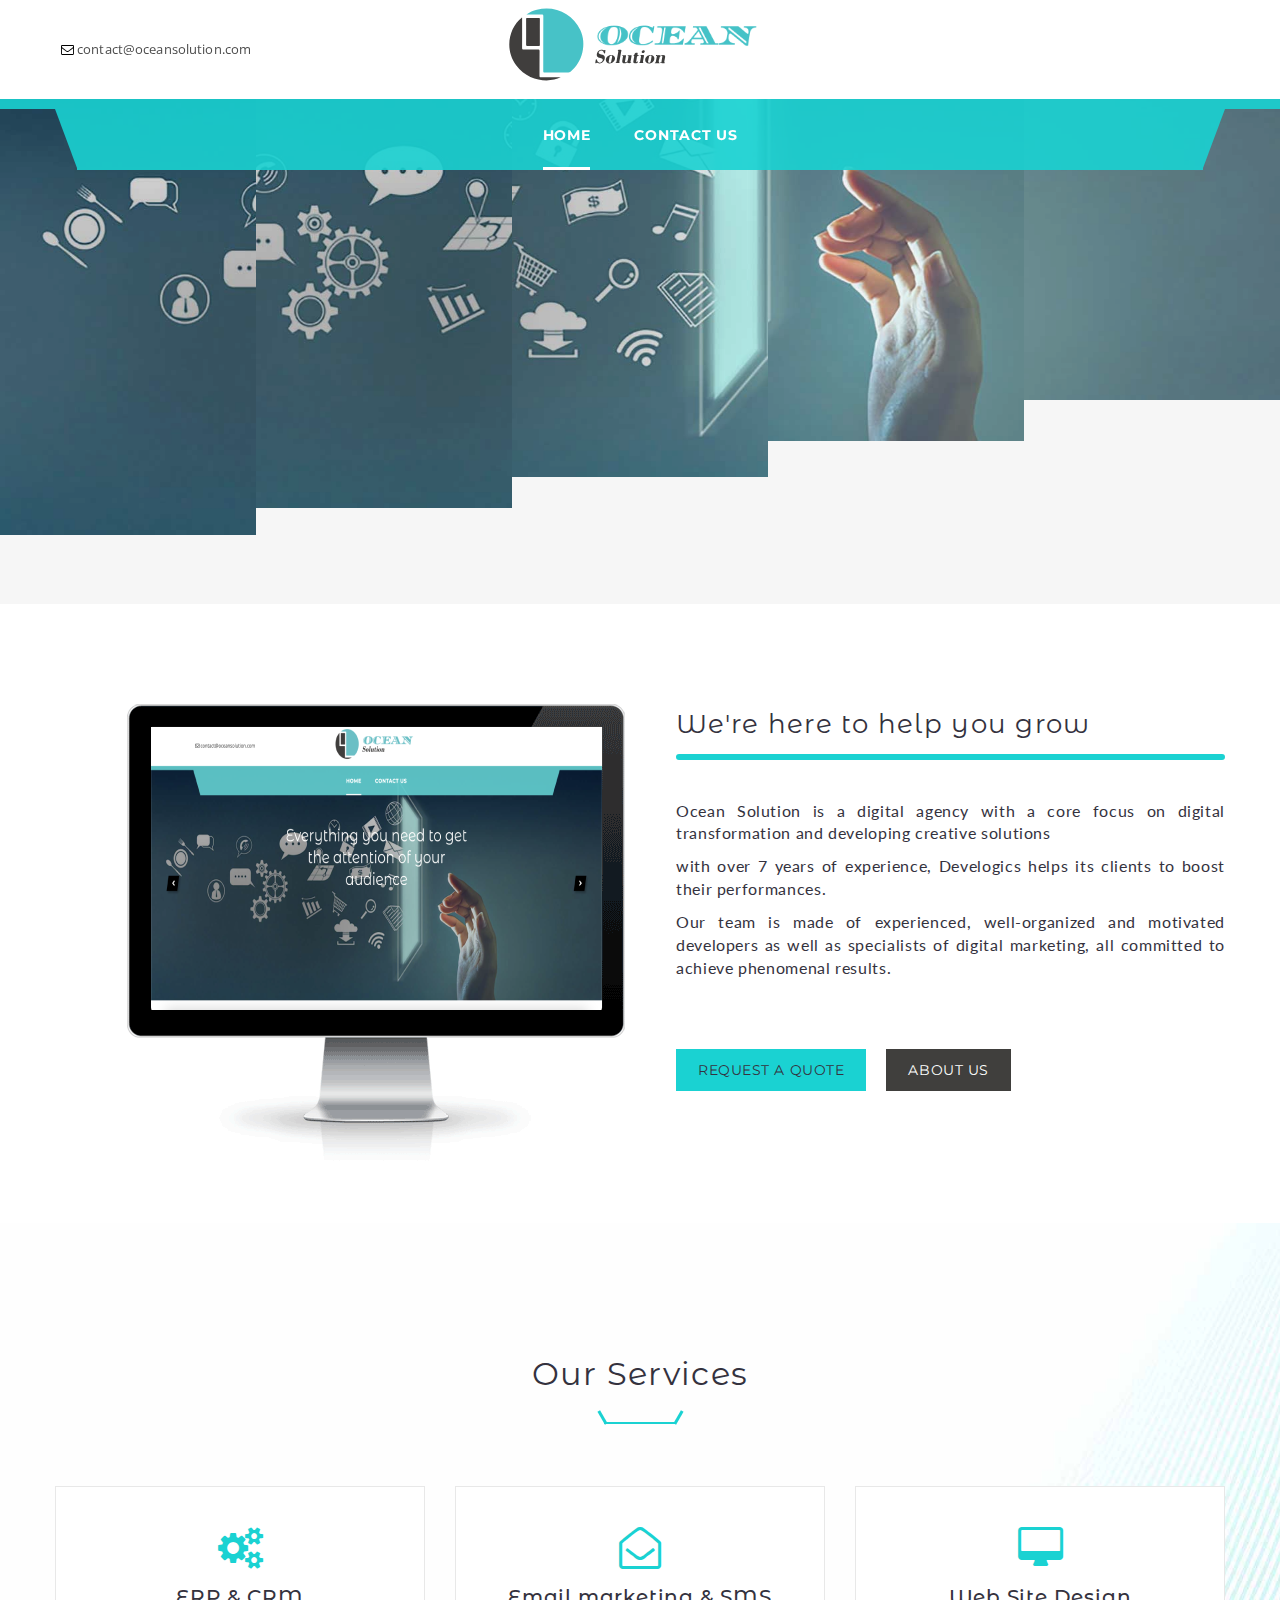
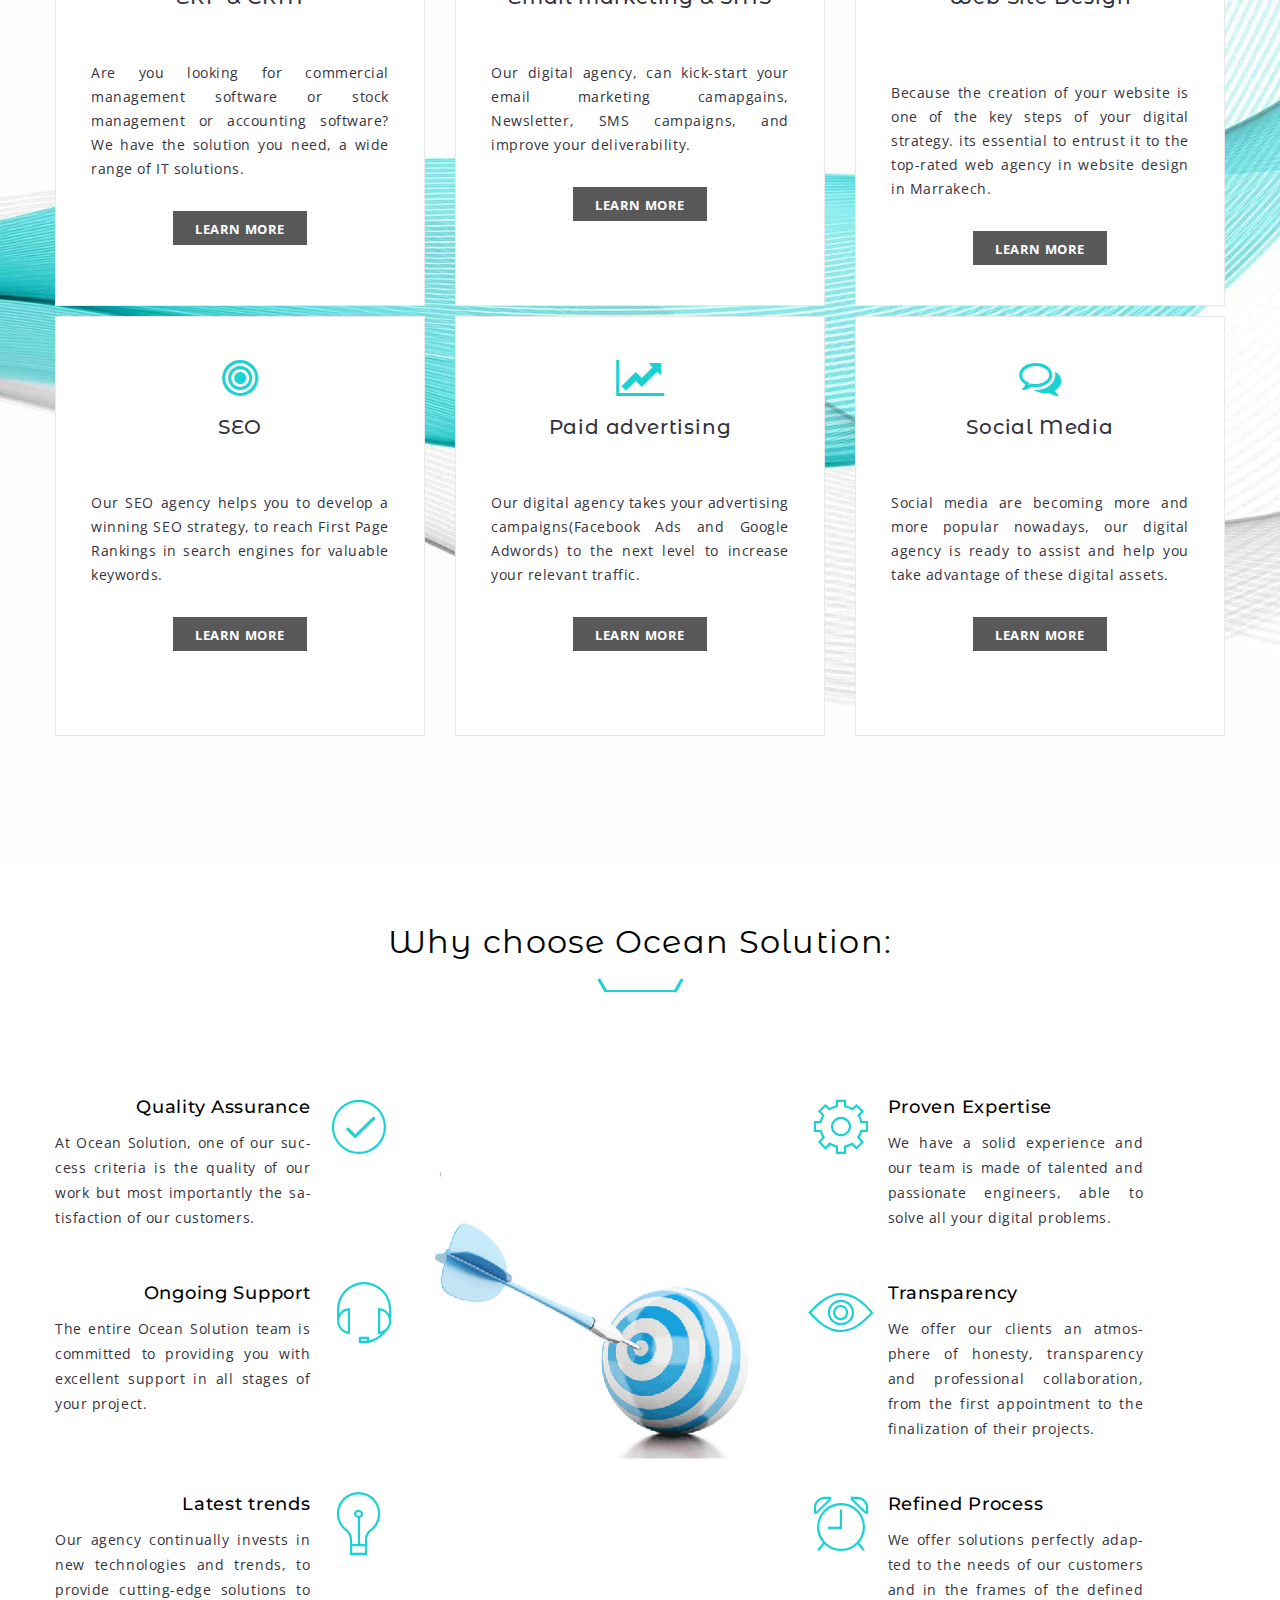
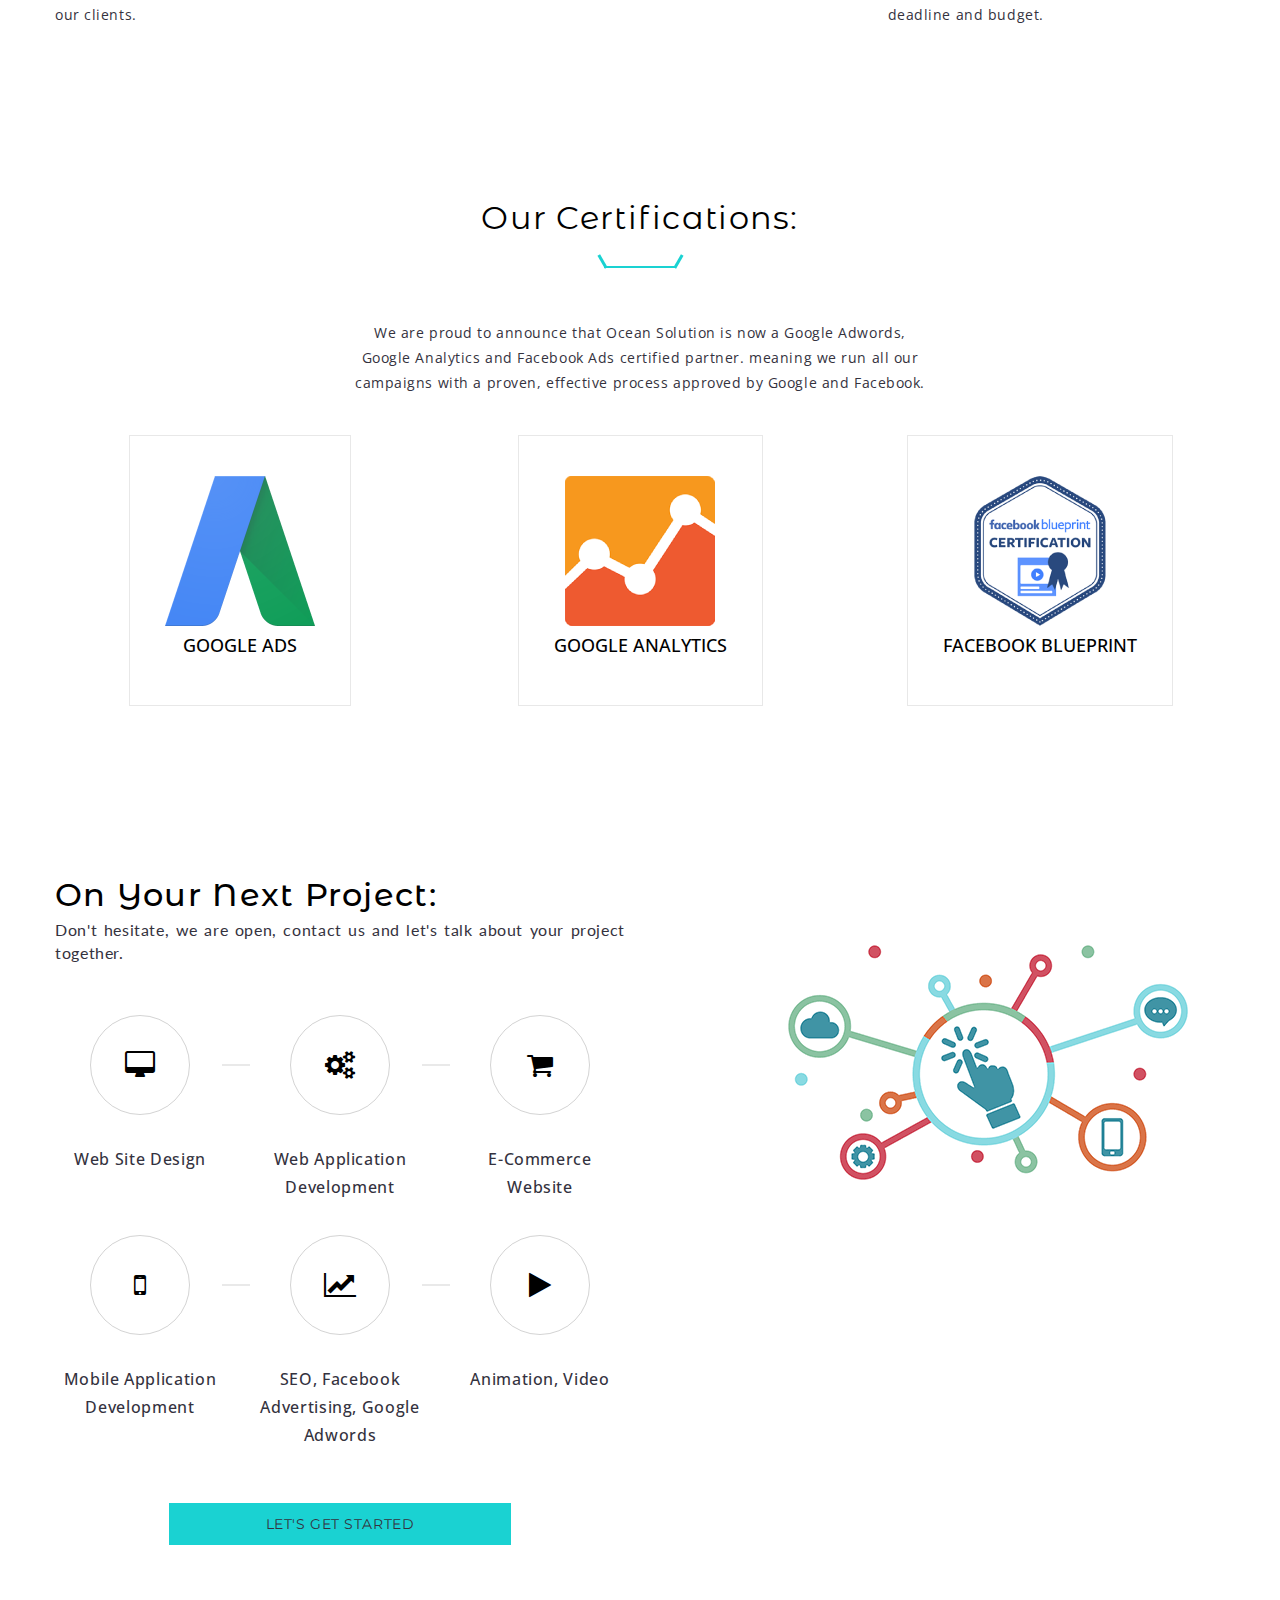
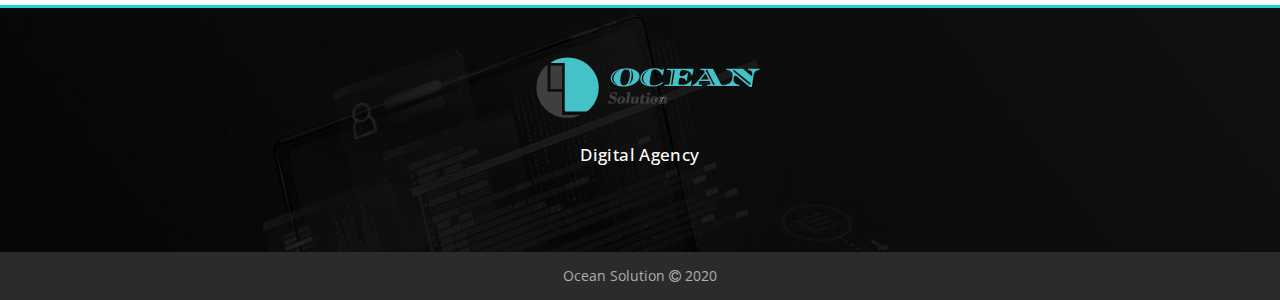
==== commit 11b6dcf9: "Update index.html" ====
--- a/index.html
+++ b/index.html
@@ -197,7 +197,7 @@
          <div id="presentation" class="col-sm-6 col-xs-12">
             <div class="build-content">
                <div class="build-title">
-                  <h1>We're Ÿhere to help you grow</h1>
+                  <h1>We're here to help you grow</h1>
                   <br><br>
                   <p>Ocean Solution is a digital agency with a core focus on digital transformation and developing creative solutions</p>
                   <p>with over 7 years of experience, Develogics helps its clients to boost their performances.</p>
@@ -472,4 +472,4 @@
 </body>
 
 <!-- Mirrored from develogics-solutions.com/en by HTTrack Website Copier/3.x [XR&CO'2014], Sat, 30 Apr 2022 23:43:28 GMT -->
-</html>+</html>
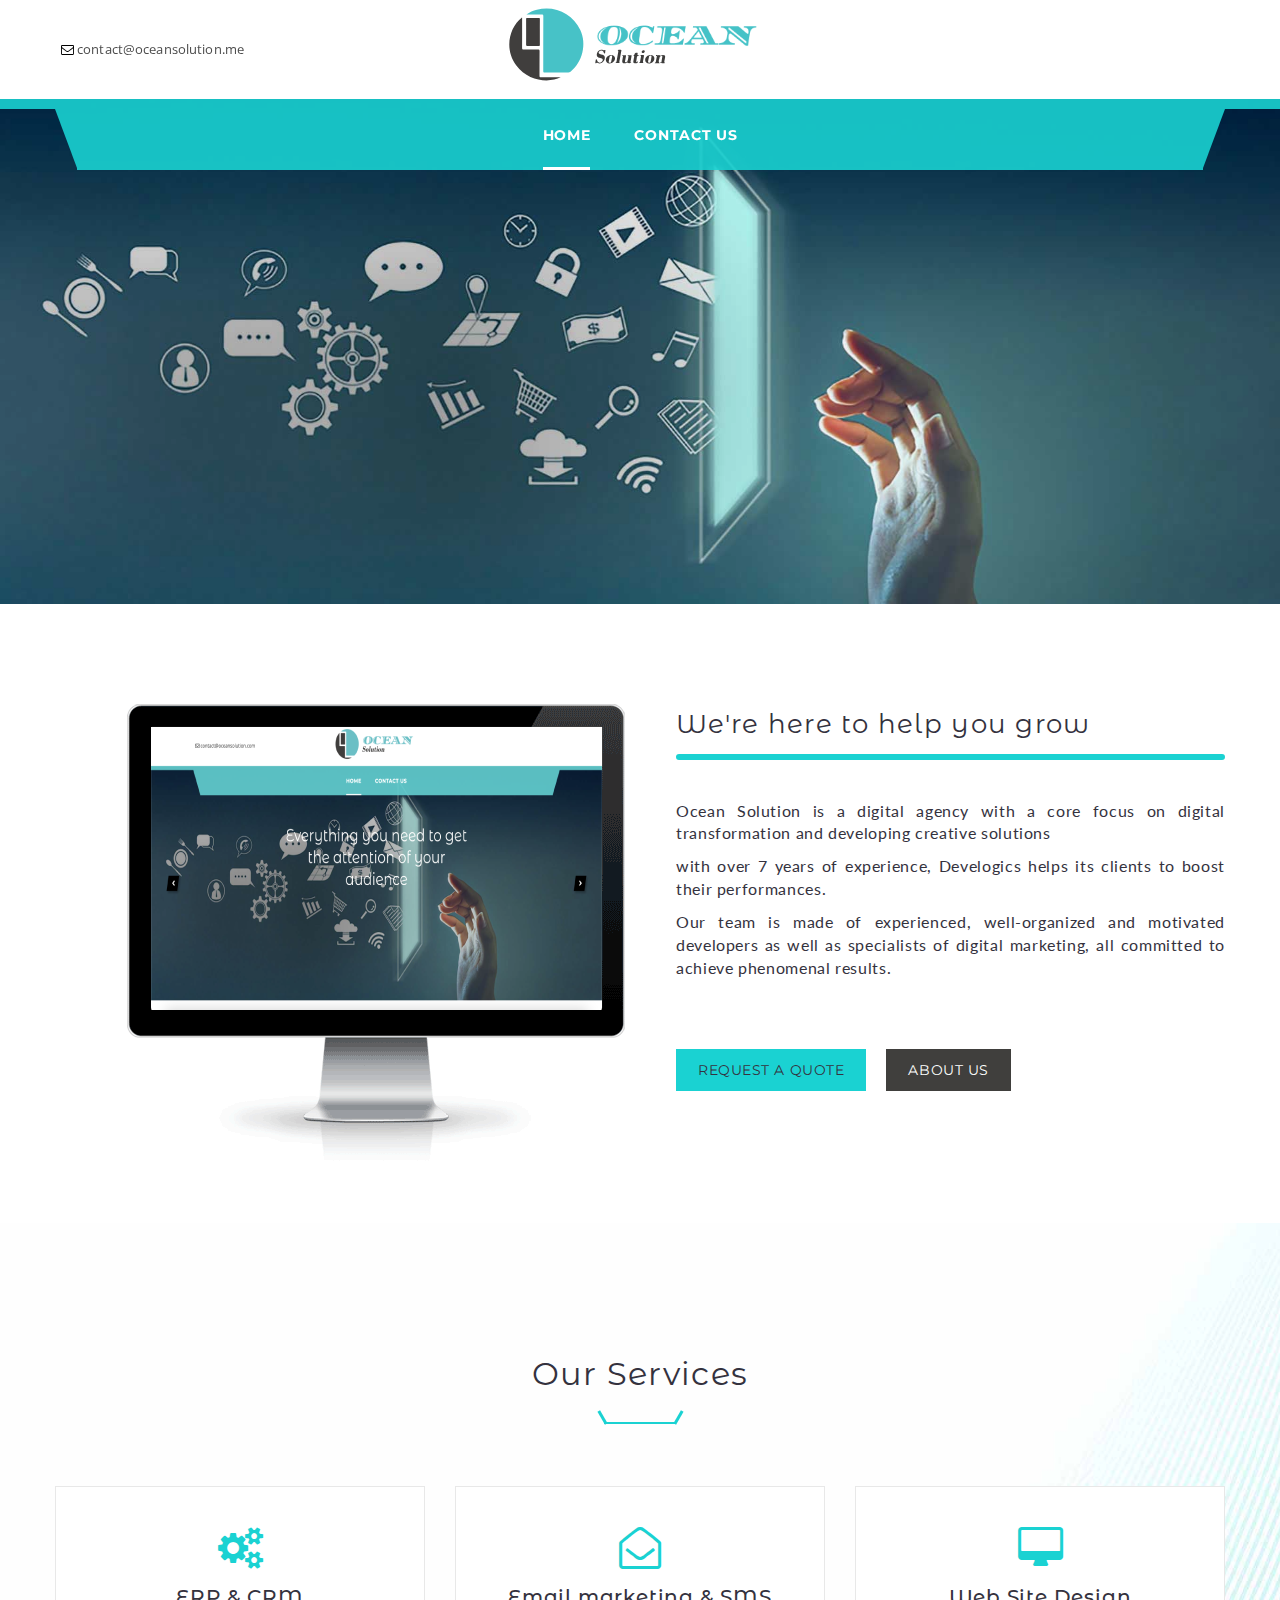
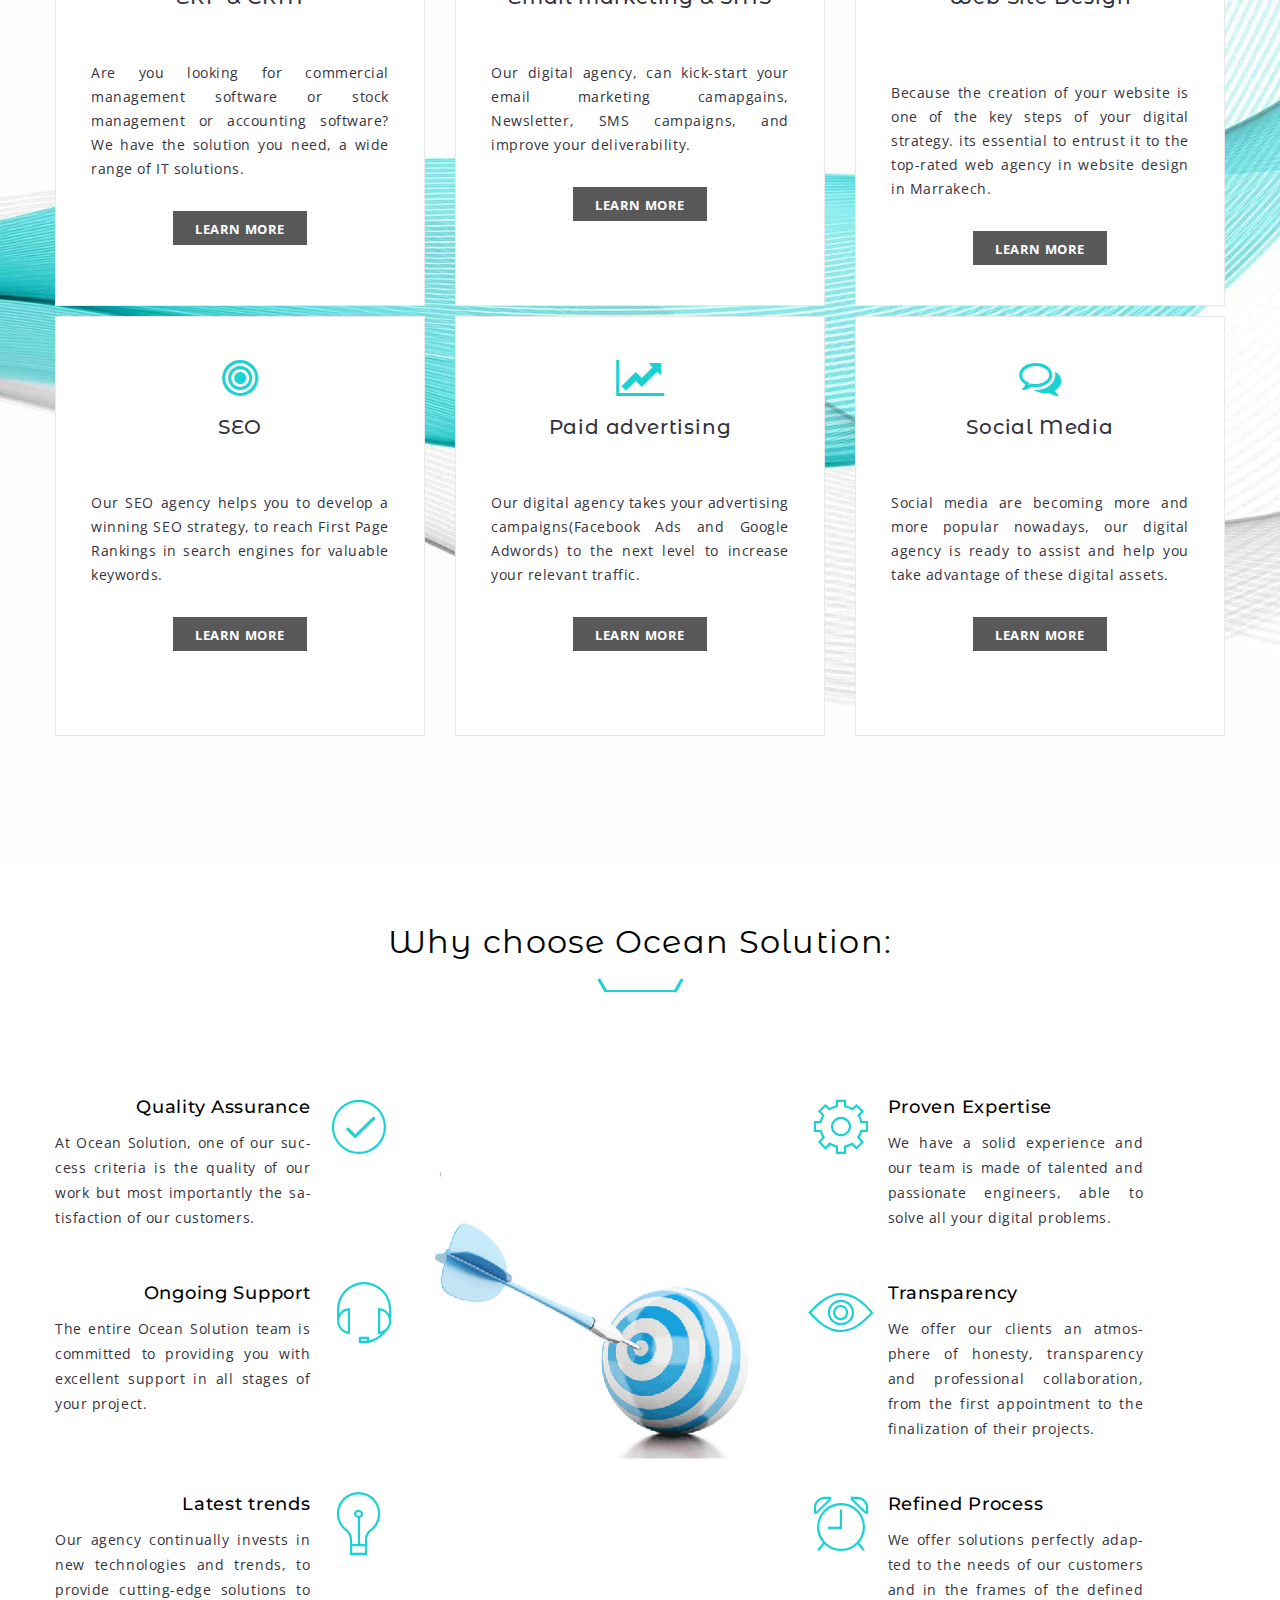
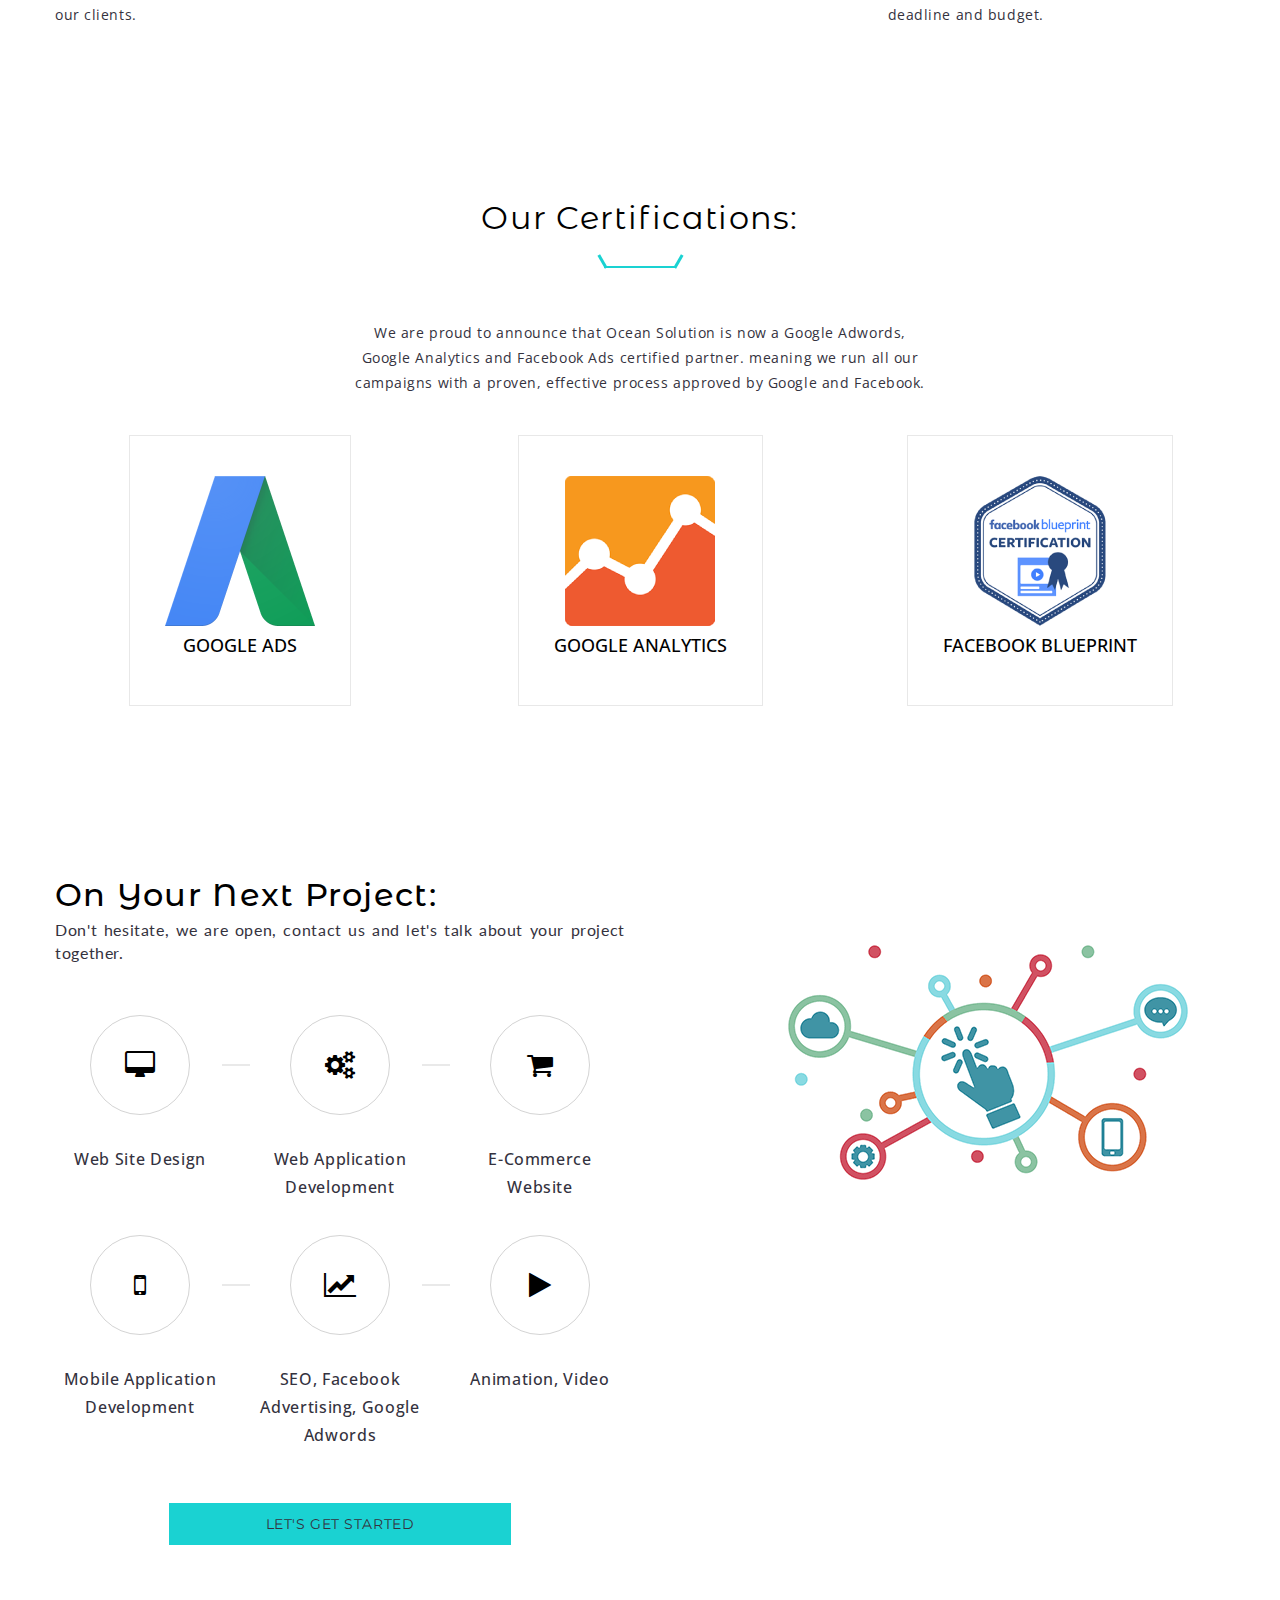
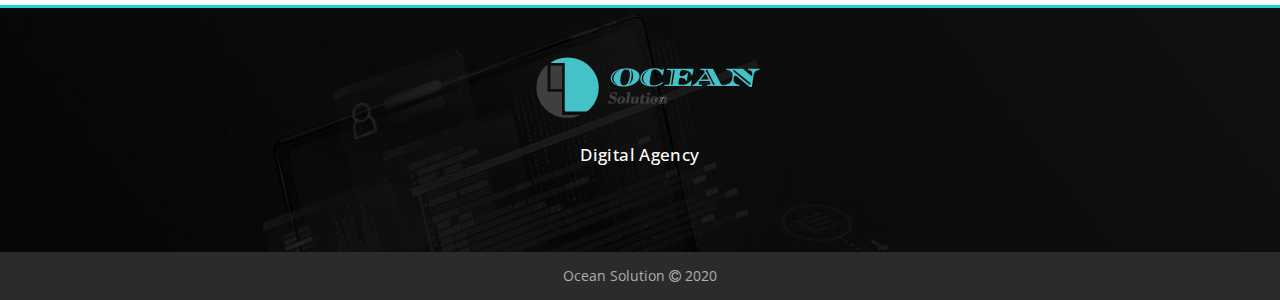
==== commit 24b455d5: "Update index.html" ====
--- a/index.html
+++ b/index.html
@@ -64,7 +64,7 @@
 						<!-- <a href="index.html"><img src="assets/images/fr.png">&nbsp;FR</a> -->
 						<span id="mail_develogics">&nbsp;
 						<i class="fa fa-envelope-o"></i>
-						<span><a href="mailto:contact@oceansolution.com">contact@oceansolution.com</a></span>
+						<span><a href="mailto:contact@oceansolution.me">contact@oceansolution.me</a></span>
 						</span>
 						</div>
 					</div>
